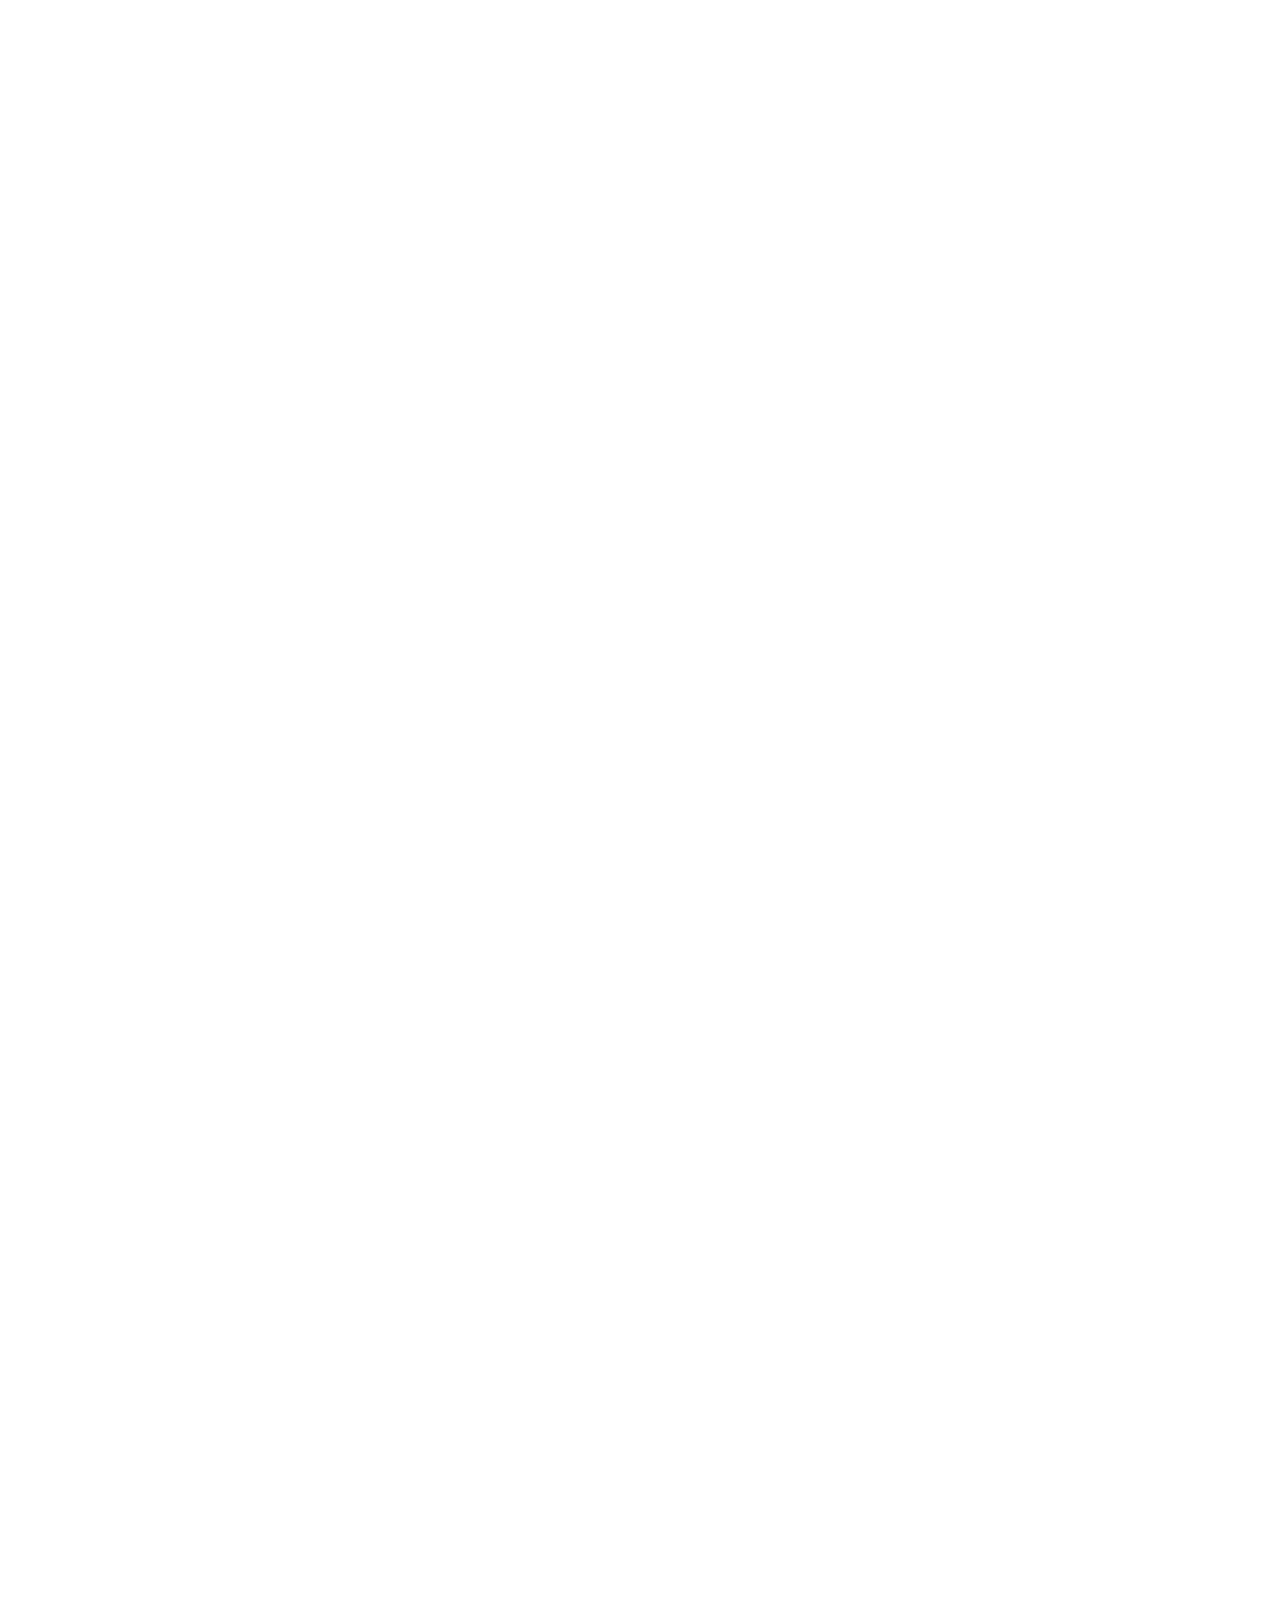
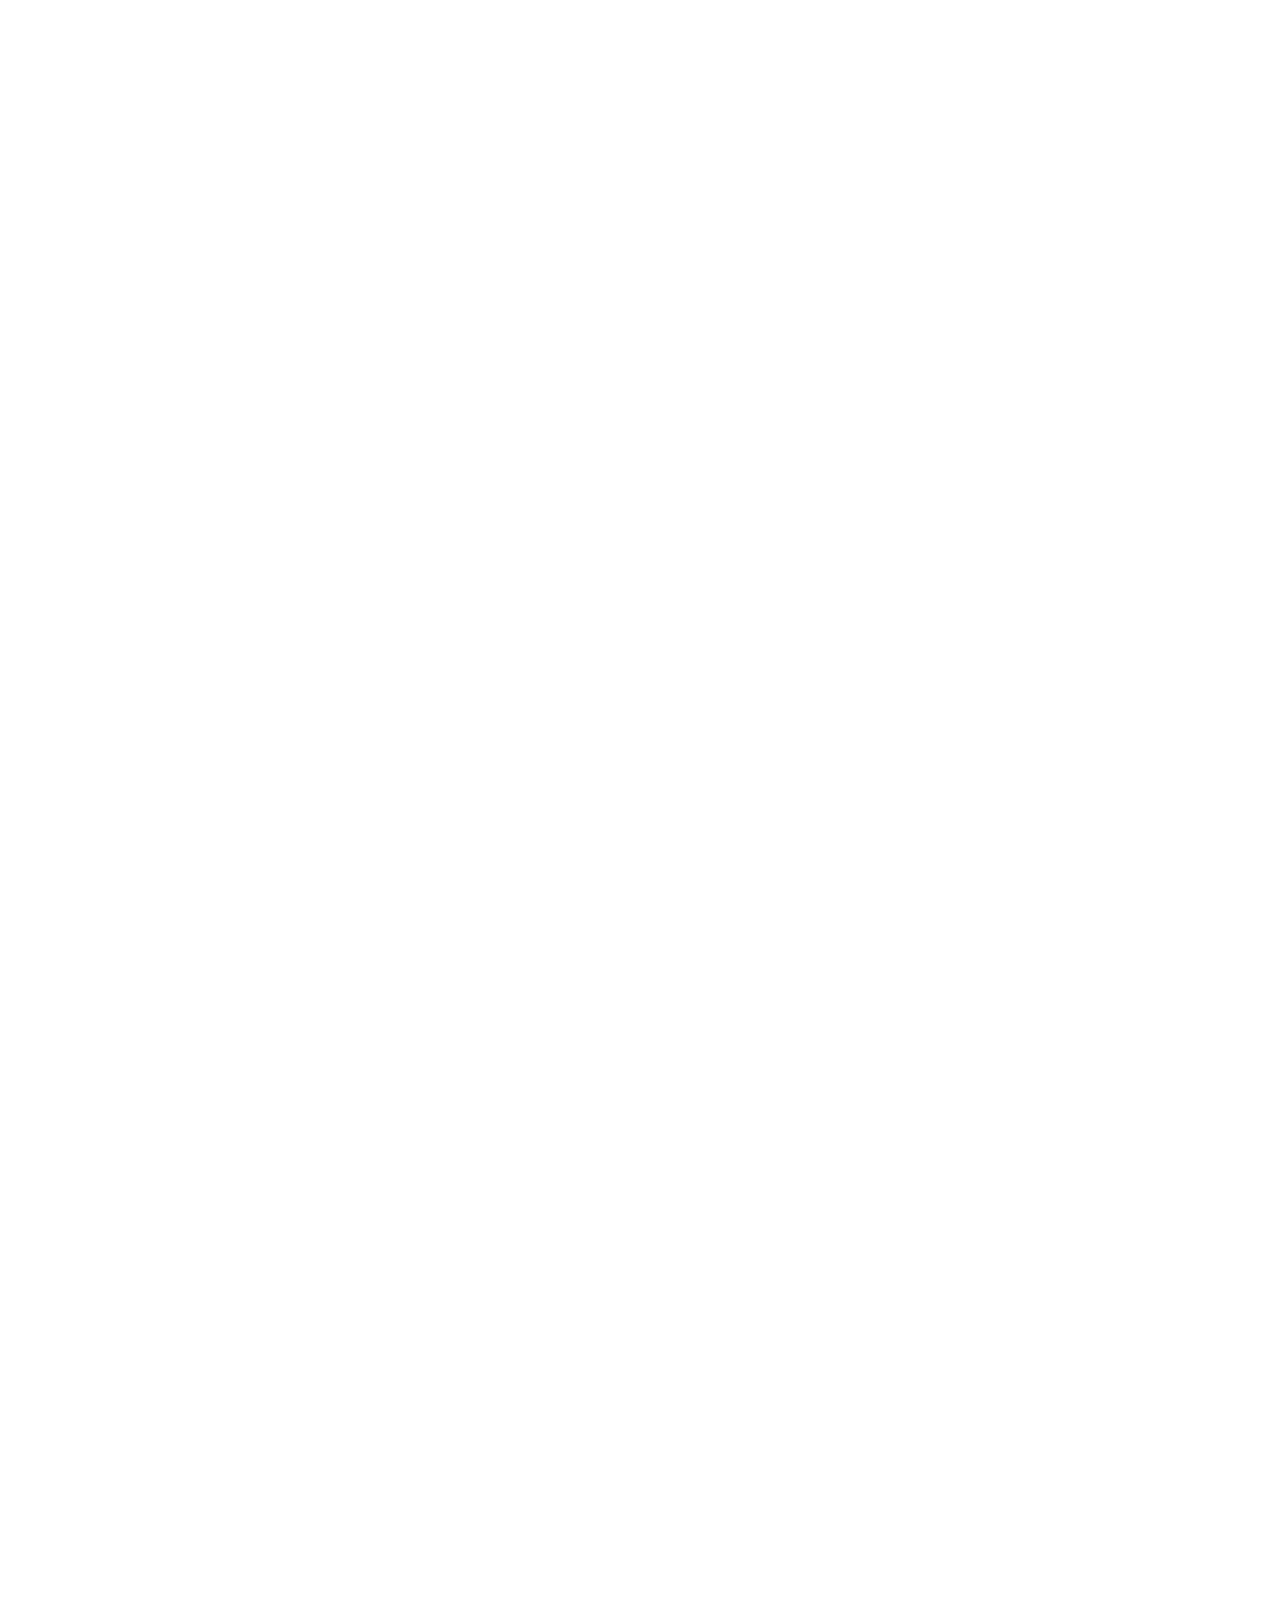
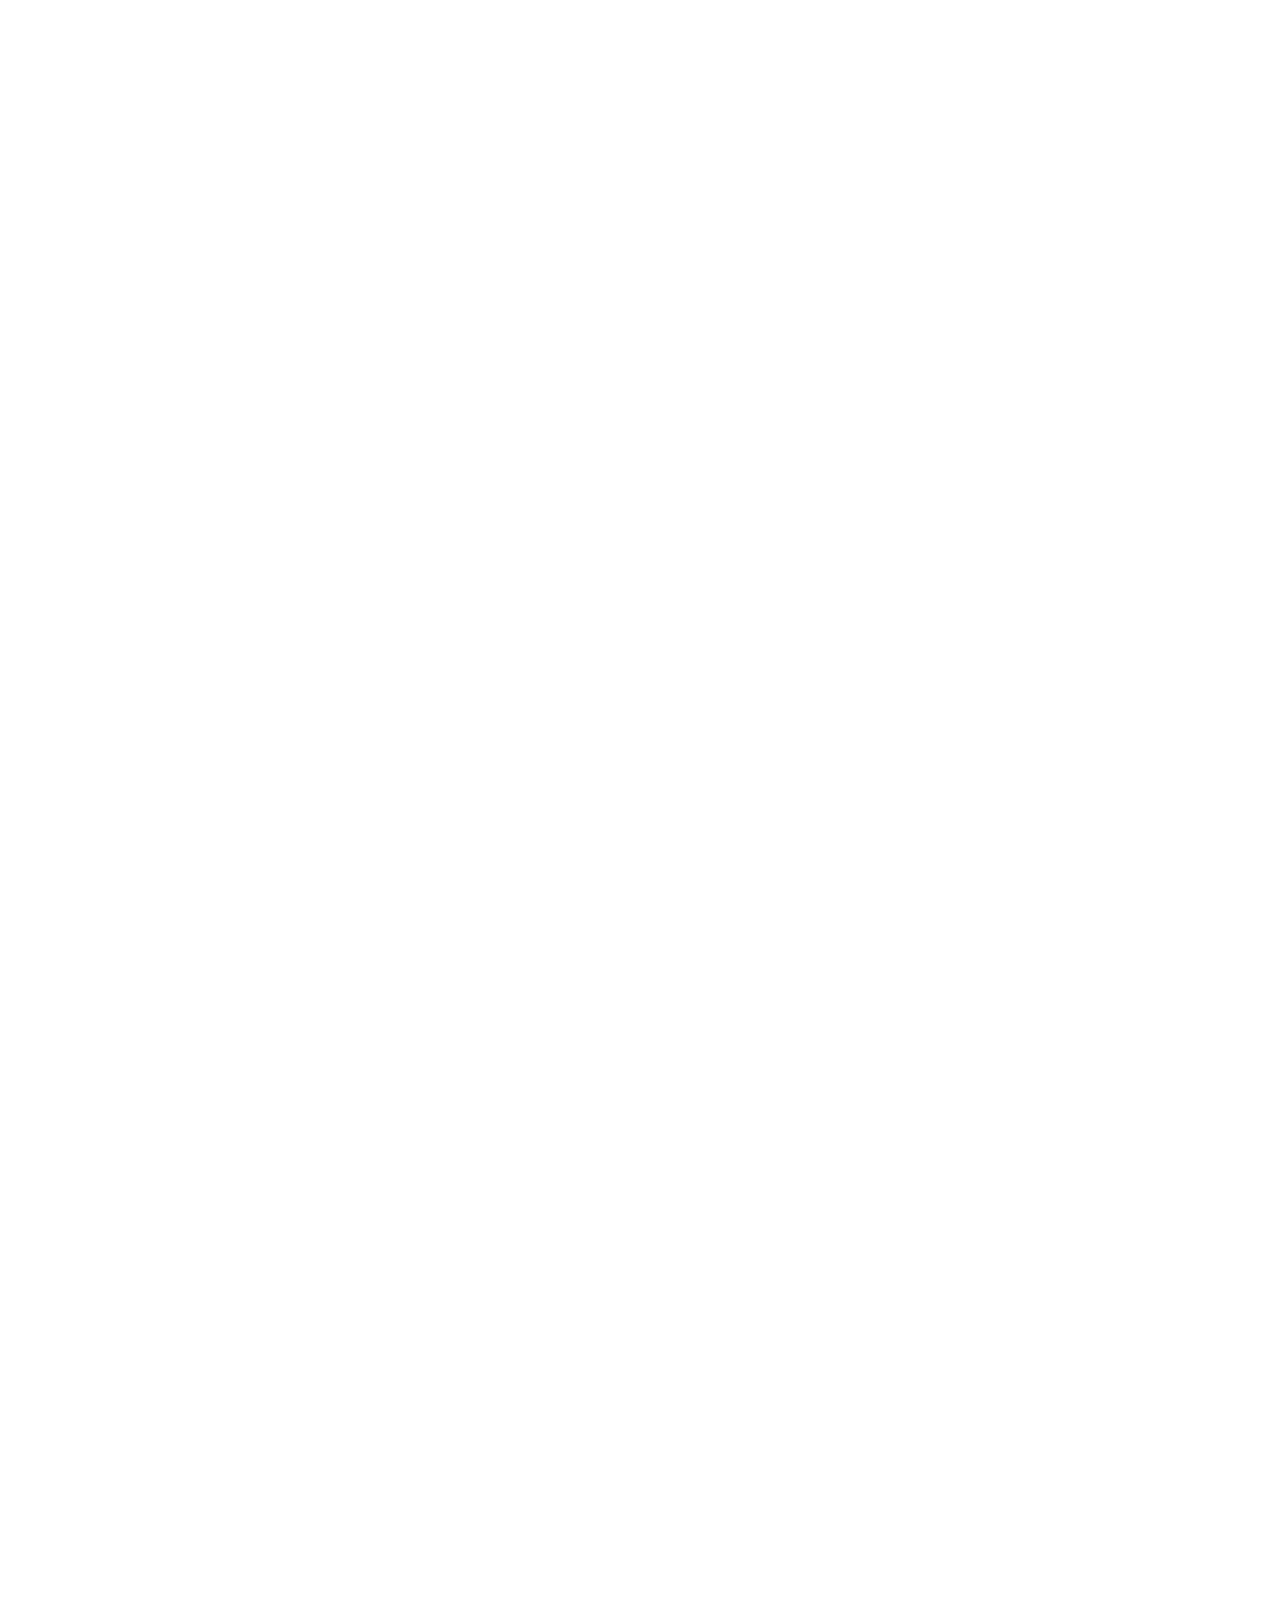
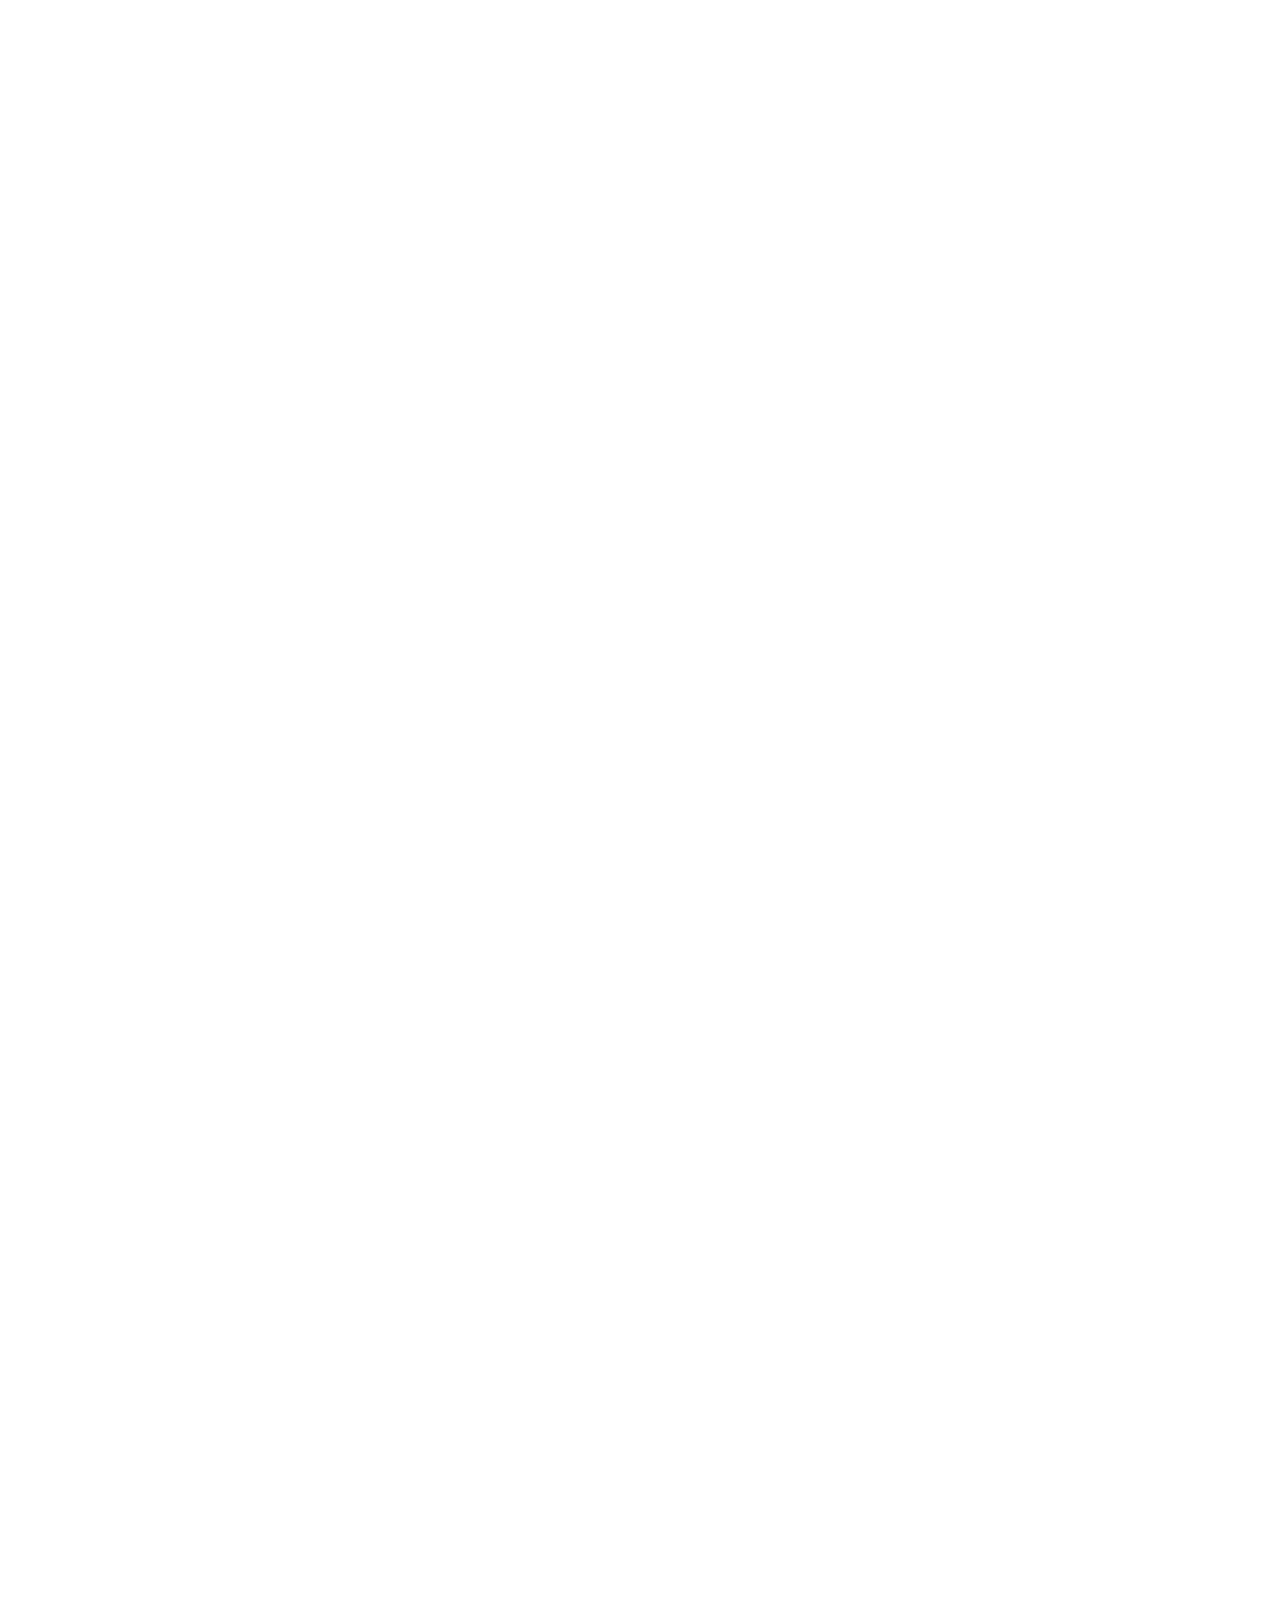
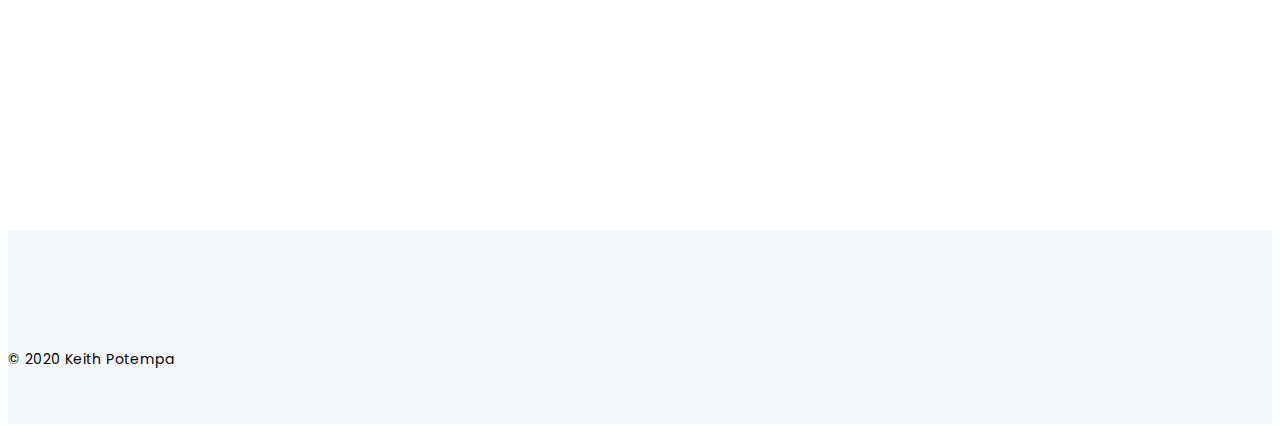
==== index.html @ 9ca2ba08 "posted smaller portrait image" ====
<!DOCTYPE html>
<html lang="en-US">
<head>
	<meta http-equiv="Content-Type" content="text/html; charset=UTF-8">
	<title>Keith Potempa - Software Developer</title>
	<meta name="description" content="Keith Potempa - Software Developer">
	<meta name="viewport" content="width=device-width, initial-scale=1, maximum-scale=1">
	<link rel="shortcut icon" type="image/x-icon" href="images/favicon.png">

	<!-- STYLESHEETS -->
	<link href="https://fonts.googleapis.com/css?family=Poppins:300,400,500,600,700" rel="stylesheet">
	<link rel="stylesheet" href="css/bootstrap.min.css" type="text/css" media="all">
	<link rel="stylesheet" href="	https://cdnjs.cloudflare.com/ajax/libs/semantic-ui/2.1.4/components/shape.css">
	<link rel="stylesheet" href="https://cdn.jsdelivr.net/npm/semantic-ui@2.4.2/dist/semantic.min.css">
	<link rel="stylesheet" href="css/style.css" type="text/css" media="all">
	<link rel="stylesheet" href="css/font-awesome.min.css">

	<!--[if lt IE 9]>
      <script src="https://oss.maxcdn.com/html5shiv/3.7.2/html5shiv.min.js"></script>
      <script src="https://oss.maxcdn.com/respond/1.4.2/respond.min.js"></script>
    <![endif]-->

</head>

<body>
	<!-- preloader -->
    <div id="loader-wrapper">
		<!--
			<div class="loader-img">
				<img src="images/logo-2.png" alt="preloader">
			</div>
		-->
		<div class="loader-section section-left"></div>
        <div class="loader-section section-right"></div>
	</div>
	<!-- preloader -->
 
	<!-- top header -->
	<section class="top-header style-one pad-125 bg-pattern-2">
		<div class="container">
			<div class="row">
				<div class="col-xl-5 col-md-6 offset-xl-1 text-left has-animation" data-delay="0">
					<img 
						src="https://res.cloudinary.com/krp/image/upload/v1586970526/keithpotempa.com/Keith_Headshot_400px_zy1igm.jpg" 
						alt="Keith Potempa" 
						class="avatar-img">
				</div>
				<div class="col-xl-5 col-md-6 text-left">
					<h1 class="has-animation" data-delay="10"> Keith Potempa</h1>
					<p class="has-animation" data-delay="20"> I am a full-stack developer based in Nashville</p>
					<ul class="social-share light list-inline has-animation" data-delay="30">
						<li class="list-inline-item">
							<a href="https://github.com/keithrpotempa" target="_blank" rel="noreferrer noopener">
								<i class="github icon big"></i>
							</a>
						</li>
						<li class="list-inline-item">
							<a href="https://www.linkedin.com/in/keithrpotempa/" target="_blank" rel="noreferrer noopener">
								<i class="linkedin icon big"></i>
							</a>
						</li>	
						<li class="list-inline-item">
							<a href="https://twitter.com/keithrpotempa" target="_blank" rel="noreferrer noopener">
								<i class="twitter icon big"></i>
							</a>
						</li>
					</ul>
				</div>
			</div>
		</div>
	</section>
	<!-- top header -->

	<!-- header section -->
	<section class="header-wrapper">
		<div class="container">
			<div class="row">
				<div class="col-lg-2 col-md-12 text-left">
					<!--
						<a href="index.html" class="logo"><img src="images/logo-2.png" alt="logo"></a>
					-->
					<a href="#" class="menu-click"><span></span><span></span><span></span></a>
				</div>
				<div class="col-lg-8 col-md-12">
					<nav id="main-menu" class="text-center">
						<ul>
							<li><a href="#about">About</a></li>
							<li><a href="experience">Experience</a></li>
							<li><a href="#projects">Projects</a></li>
							<li><a href="#tech">Technologies</a></li>
							<li><a href="#contact">Contact</a></li>
						</ul>
					</nav>
				</div>
			</div>
		</div>
	</section>
	<!-- header section -->

	<!-- content section -->

	<div class="ui hidden section divider"></div>

	<!-- about -->
	<div class="ui very padded text container entry-media has-animation" data-delay="0">
		<h2 class="ui icon header center aligned" id="about">
			<i class="user icon"></i>
			<div class="content">
				ABOUT ME
			</div>
		</h2>
		<p>
			Software Developer with 4+ years proven IT experience in Sysadmin and Help Desk roles. Skilled educator, communicator, trainer, and technical writer. Confident working and thinking in both micro and macro scales from an extensive background and education in Creative Writing; with years writing novels and teaching novel structure courses to adults.
		</p>
	</div>

	<div class="ui hidden section divider"></div>

	<!-- experience -->
	<div class="ui very padded text container">
		<h2 class="ui icon header center aligned has-animation" data-delay="0" id="experience">
			<i class="clipboard list icon"></i>
			<div class="content">
				TECHNICAL EXPERIENCE
			</div>
		</h2>

		<div class="ui ignored hidden divider"></div>

		<div class="ui cards stackable">

			<div class="has-animation" data-delay="0">
				<div class="ui raised fluid card">
					<div class="content">
						<div class="header">Apprentice Developer</div>
							<div class="content">
								<img class="ui avatar image" src="https://res.cloudinary.com/krp/image/upload/v1586442547/keithpotempa.com/Nashville_Software_School_2.5c01a0cfba061_mhos4e.jpg"> Nashville Software School
							</div>
							<div class="meta">
								<span class="category">
									Jan 2020 - July 2020
								</span>
							</div>
							<div class="description">
								<p>
									Full-time six month intensive program learning front-to-back-end web development. Individual and team projects all completed using GitHub and Scrum workflow.
								</p>
							</div>
					</div>
				</div>
			</div>

			<div class="ui ignored hidden divider"></div>

			<div class="has-animation" data-delay="0">
				<div class="ui raised fluid card">
					<div class="content">
						<div class="header">Dedicated Support</div>
							<div class="content">
								<img class="ui avatar image" src="https://res.cloudinary.com/krp/image/upload/v1586442750/keithpotempa.com/0_uib2an.png"> TekLinks
							</div>
							<div class="meta">
								<span class="category">
									Apr 2016 - Nov 2016
								</span>
							</div>
							<div class="description">
								<p>
									TekLinks is a managed IT solution provider. In my role as Dedicated Support, I was an employee leased out to a client company: a healthcare call-center startup. There, I solved problems in the combined role of Help Desk through Sysadmin I.
								</p>
							</div>
					</div>
				</div>
			</div>

			<div class="ui ignored hidden divider"></div>

			<div class="has-animation" data-delay="0">
				<div class="ui raised fluid card">
					<div class="content">
						<div class="header">
							Technical Support Specialist
						</div>
							<div class="content">
								Rubicon, Inc.
							</div>
							<div class="meta">
								<span class="category">
									Apr 2010 - Sep 2012
								</span>
							</div>
							<div class="description">
								<p>
									Rubicon is a home healthcare company building their own in-house web-based EMR suited for home health. Their desktop and server environments were mostly Linux-based. I served as a help desk role for their 200+ users and performed Sysadmin duties.
								</p>
							</div>
					</div>
				</div>
			</div>

		</div>
	</div>

	<div class="ui hidden section divider"></div>

	<!-- projects -->
	<div class="ui very padded text container has-animation" data-delay="0">
		<h2 class="ui icon header center aligned" id="projects">
			<i class="code branch icon"></i>
			<div class="content">
				PROJECTS
			</div>
		</h2>

		<div class="ui cards stackable">
			<div class="ui raised fluid card">
				<div class="content">
					<div class="header">
						Fate Character Codex
					</div>
						<div class="content">
						<a href="https://github.com/keithrpotempa/fate-character-codex" target="_blank" rel="noreferrer noopener">
							<i class="github icon big"></i>						
						</a>
							Front End Capstone
						</div>
						<div class="meta">
							<span class="category">
								React, JSX, JavaScript, NPM
							</span>
						</div>
						<div class="description">
							<p>
								For my front-end capstone project at NSS, I created a React app for creacting characters in a favorite tabletop roleplaying game of mine, Fate Core. I was excited to experiment with technologies not covered in class: including Semantic UI React, pagination, and multi-step forms. 
							</p>
						</div>
					</div>
				</div>
			</div>
		</div>

		<div class="ui ignored hidden divider"></div>

		<!-- SHAPE-->
		<div class="ui very padded text container has-animation" data-delay="0">
			<div class="ui cube shape">
				<div class="sides">

					<div class="side active">
						<div class="ui card fluid">
							<div class="image">
								<img class="ui image huge" src="https://res.cloudinary.com/krp/image/upload/v1586464955/keithpotempa.com/FCC/1_r9oi35.jpg">
							</div>
							<div class="content">
								<div class="header">
									Character List View
								</div>
								<div class="description">
									Characters created with the app are listed in a summarized form, with the ability to filter by character type and subtype. 
								</div>
							</div>
						</div>
					</div>

					<div class="side">
						<div class="ui card fluid">
							<div class="image">
								<img class="ui image huge" src="https://res.cloudinary.com/krp/image/upload/v1586464956/keithpotempa.com/FCC/2_usdhb9.jpg">
							</div>
							<div class="content">
								<div class="header">
									Character Sheet View
								</div>
								<div class="description">
									The Sheet view shows all the details of a character, and allows tracking of stress and consequences during a play session.  
								</div>
							</div>
						</div>
					</div>

					<div class="side">
						<div class="ui card fluid">
							<div class="image">
								<img class="ui image huge" src="https://res.cloudinary.com/krp/image/upload/v1586464956/keithpotempa.com/FCC/3_ifuk9b.jpg">
							</div>
							<div class="content">
								<div class="header">
									Character Creation
								</div>
								<div class="description">
									The charcter creation process begins with choosing the character type and subtype. These decisions change the amount of form fields in the coming steps according to the rules of that character's subtype, and provide customized tooltips at each step.   
								</div>
							</div>
						</div>
					</div>

					<div class="side">
						<div class="ui card fluid">
							<div class="image">
								<img class="ui image huge" src="https://res.cloudinary.com/krp/image/upload/v1586464956/keithpotempa.com/FCC/4_mya8gk.jpg">
							</div>
							<div class="content">
								<div class="header">
									Skill Selection
								</div>
								<div class="description">
									The skill selection screen utilizes multiselectors. The view also shows the customized tooltips provided for the chosen character type (PC).   
								</div>
							</div>
						</div>
					</div>

					<div class="side">
						<div class="ui card fluid">
							<div class="image">
								<img class="ui image huge" src="https://res.cloudinary.com/krp/image/upload/v1586464956/keithpotempa.com/FCC/5_xhykxl.jpg">
							</div>
							<div class="content">
								<div class="header">
									Character Creation Review
								</div>
								<div class="description">
									The user is given the chance to review their character before saving them. This view reuses the Charcter Sheet component, but all the data is still in state, and has not been saved to the database.
								</div>
							</div>
						</div>
					</div>

					<div class="side">
						<div class="ui card fluid">
							<div class="image">
								<img class="ui image huge" src="https://res.cloudinary.com/krp/image/upload/v1586464956/keithpotempa.com/FCC/6_kjrfgx.jpg">
							</div>
							<div class="content">
								<div class="header">
									Game Mechanics
								</div>
								<div class="description">
									The app also displays several read-only pieces of rule-based information in a filterable format: like Character Types (shown here), Skills, and Stunts. 
								</div>
							</div>
						</div>
					</div>

				</div>
			</div>

			<!-- SHAPE BUTTONS-->
			<div class="ui ignored hidden divider"></div>
			<div class="ui ignored icon direction buttons stackable menu">
				<div class="ui button left" data-animation="flip" title="Flip Left" data-direction="left"><i class="left long arrow icon"></i></div>
				<div class="ui icon button right" data-animation="flip" title="Flip Right" data-direction="right"><i class="right long arrow icon"></i></div>
			</div>

		</div>
	</div>

	<div class="ui hidden section divider"></div>

	<!-- tech -->
	<div class="ui raised very padded text container has-animation" data-delay="0">
		<h2 class="ui icon header center aligned" id="tech">
			<i class="code icon"></i>
			<div class="content">
				TECHNOLOGIES
			</div>
		</h2>
		<i class="react icon huge"></i>
		<i class="js square icon huge"></i>
		<i class="python icon huge"></i>
		<!-- TODO: NEEDS DJANGO ICON -->
		<i class="npm icon huge"></i>
		<i class="html5 icon huge"></i>
		<i class="css3 alternate icon huge"></i>
		<i class="aws icon huge"></i>
		<i class="git icon huge"></i>
		<i class="github icon huge"></i>
		<i class="bitbucket icon huge"></i>
		<i class="trello icon huge"></i>
		<i class="windows icon huge"></i>
		<i class="linux icon huge"></i>
		<i class="apple icon huge"></i>
	</div>

	<div class="ui hidden section divider"></div>

	<!-- CONTACT -->
	<div class="ui raised very padded text container has-animation" data-delay="0">
		<h2 class="ui icon header center aligned" id="contact">
			<i class="paper plane outline icon"></i>
			<div class="content">
				CONTACT
			</div>
		</h2>

<div class="ui stackable four column grid centered">
  <div class="column">
		<a href="mailto:keithpotempa at gmail dot com?Subject=Greetings" target="_blank" rel="noreferrer noopener">
			<i class="envelope icon huge"></i>
		</a>
	</div>
  <div class="column">
		<a href="https://github.com/keithrpotempa" target="_blank" rel="noreferrer noopener">
			<i class="github icon huge"></i>
		</a>
	</div>
  <div class="column">
		<a href="https://www.linkedin.com/in/keithrpotempa/" target="_blank" rel="noreferrer noopener">
			<i class="linkedin icon huge"></i>
		</a>
	</div>
  <div class="column">
		<a href="https://twitter.com/keithrpotempa" target="_blank" rel="noreferrer noopener">
			<i class="twitter icon huge"></i>
		</a>
	</div>
</div>

<!--
		<ul class="social-share list-inline">
			<li class="list-inline-item">
				<a href="mailto:keithpotempa at gmail dot com?Subject=Greetings" target="_blank" rel="noreferrer noopener">
					<i class="envelope icon huge"></i>
				</a>
			</li>
			<li class="list-inline-item">
				<a href="https://github.com/keithrpotempa" target="_blank" rel="noreferrer noopener">
					<i class="github icon huge"></i>
				</a>
			</li>
			<li class="list-inline-item">
				<a href="https://www.linkedin.com/in/keithrpotempa/" target="_blank" rel="noreferrer noopener">
					<i class="linkedin icon huge"></i>
				</a>
			</li>
			<li class="list-inline-item">
				<a href="https://twitter.com/keithrpotempa" target="_blank" rel="noreferrer noopener">
					<i class="twitter icon huge"></i>
				</a>
			</li>
		</ul>
-->

	</div>

	<!-- footer wrapper -->
	<section class="footer-wrapper pad-50 bg-lightblue style-2">
		<div class="container">
			<div class="row pad-top-50">
				<p>© 2020 Keith Potempa</p>
			</div>
		</div>
	</section>
	<!-- footer-wrapper -->

	<!-- SCRIPTS -->
	<!-- Images loaded was removed from masonry package -->
	<!-- https://stackoverflow.com/a/32283807 -->
	<script src="js/jquery-1.12.3.min.js"></script>
	<script src="js/semantic.min.js"></script>
	<script src="js/imagesloaded.pkgd.js"></script>	
	<script src="js/popper.min.js"></script>
	<script src="js/plugin.js"></script>
	<script src="js/shape.js"></script>
	<script src="js/main.js"></script>

</body>

</html>
---- css/style.css ----
/*-----------------------------------------------------------
 Shape
-------------------------------------------------------------*/
.ui.cube.shape .side {
    height: 800px;
}


/*-----------------------------------------------------------
 General Styles 
-------------------------------------------------------------*/
body {color: #111;font-family: 'Poppins', sans-serif;font-size: 14px;font-weight: 400;overflow-x: hidden;height: 100%}
dl,dt,dd,ol,ul,li {margin: 0;padding: 0;}
a {color: #333;text-decoration: none;position: relative;transition: all 0.3s;}
img {max-width: 100%;}
.pad-50 {padding-top: 50px; padding-bottom: 50px; }
.pad-125 {padding-top: 125px; padding-bottom: 125px; }
.pad-top-50 {padding-top: 50px; }
section {position: relative; }
.bg-lightblue {background-color: #f4f8fb; }
.bg-pattern-2 {background-image: url(../images/bg-pattern-2.jpg); background-repeat: repeat; background-size: cover; }
.has-animation {opacity: 0;-webkit-transition:  transform 1s cubic-bezier(0.165, 0.84, 0.44, 1) 0.15s, opacity 1s cubic-bezier(0.165, 0.84, 0.44, 1) 0.15s;transition: transform 1s cubic-bezier(0.165, 0.84, 0.44, 1) 0.15s, opacity 1s cubic-bezier(0.165, 0.84, 0.44, 1) 0.15s; -webkit-transition:translateY(80px);transform: translateY(80px);}
.has-animation.animate-in {opacity: 1;-webkit-transition:translateY(0px);transform: translateY(0px);}

h1 {font-size: 40px;}
h2 {font-size: 32px;}
p {color: #111;font-size: 16px;font-weight: 400;line-height: 32px;margin-bottom: 0;}
li {font-size: 13px;font-weight: 400;line-height: 30px;}


/*-----------------------------------------------------------
 Page Loader 
-------------------------------------------------------------*/
#loader-wrapper {position: fixed;top: 0;left: 0;width: 100%;height: 100%;z-index: 1000;overflow: hidden;}
#loader-wrapper .loader-section {position: fixed;top: 0;width: 50%;height: 100%;overflow: hidden;background: #fff;color: rgba(0, 0, 0, 0.9);z-index: 1000;-webkit-transform: translateX(0);-ms-transform: translateX(0);transform: translateX(0);}
#loader-wrapper .loader-section.section-left {left: 0;}
#loader-wrapper .loader-section.section-right {right: 0;}
.loaded #loader-wrapper .loader-section.section-left {-webkit-transform: translateX(-100%);-ms-transform: translateX(-100%);transform: translateX(-100%);-webkit-transition: all 0.7s 0.7s cubic-bezier(0.645, 0.045, 0.355, 1.000);transition: all 0.7s 0.7s cubic-bezier(0.645, 0.045, 0.355, 1.000);}
.loaded #loader-wrapper .loader-section.section-right {-webkit-transform: translateX(100%);-ms-transform: translateX(100%);transform: translateX(100%);-webkit-transition: all 0.7s 0.7s cubic-bezier(0.645, 0.045, 0.355, 1.000);transition: all 0.7s 0.7s cubic-bezier(0.645, 0.045, 0.355, 1.000);}.loaded #loader-wrapper .loader-img {-webkit-transform: translateY(-100%);-ms-transform: translateY(-100%);transform: translateY(-100%);-webkit-transition: all 0.2s 0.3s ease;transition: all 0.2s 0.3s ease;   }
.loaded #loader-wrapper {visibility: hidden;-webkit-transform: translateY(-100%);-ms-transform: translateY(-100%);transform: translateY(-100%);-webkit-transition: all 0.3s 1.5s ease-out;transition: all 0.3s 1.5s ease-out;}

/*-----------------------------------------------------------
 Top Header
-------------------------------------------------------------*/
.top-header h1 {font-size: 70px; line-height: 80px; color: #000; font-weight: bold; margin-bottom: 20px; margin-top: 25px; }
.top-header p { font-size: 32px; color: #000; font-weight: 300; line-height: 48px; margin-bottom: 10px;   }
.top-header.style-one {margin:30px; margin-bottom: 0; }
.top-header.style-two .avatar-img,.top-header.style-one .avatar-img {border:10px #fff solid; border-radius: 100%; width: 400px; }


/*-----------------------------------------------------------
 Header Wrapper
-------------------------------------------------------------*/
.header-wrapper {padding: 13px 0;  }
.header-wrapper:before{ content: "";width: 100%;height: 2px;top: 0px;left: 0;position: absolute;z-index: -2;background: linear-gradient(to right,#FFF 0,#eeeeee 35%,#eeeeee 65%,#FFF 100%);background: -ms-linear-gradient(left,#fff 0,#eeeeee 35%,#eeeeee 65%,#fff 100%);background: -o-linear-gradient(left,#fff 0,#eeeeee 35%,#eeeeee 65%,#fff 100%);background: -webkit-linear-gradient(left,#FFF 0,#eeeeee 35%,#eeeeee 65%,#FFF 100%);background: -moz-linear-gradient(left,#fff 0,#eeeeee 35%,#eeeeee 65%,#fff 100%);background: -webkit-gradient(linear,left top,right top,color-stop(0%,#FFF),color-stop(35%,#eeeeee),color-stop(65%,#eeeeee),color-stop(100%,#FFF));}
.header-wrapper:after{ content: "";width: 100%;height: 2px;bottom: 0px;left: 0;position: absolute;z-index: -2;background: linear-gradient(to right,#FFF 0,#eeeeee 35%,#eeeeee 65%,#FFF 100%);background: -ms-linear-gradient(left,#fff 0,#eeeeee 35%,#eeeeee 65%,#fff 100%);background: -o-linear-gradient(left,#fff 0,#eeeeee 35%,#eeeeee 65%,#fff 100%);background: -webkit-linear-gradient(left,#FFF 0,#eeeeee 35%,#eeeeee 65%,#FFF 100%);background: -moz-linear-gradient(left,#fff 0,#eeeeee 35%,#eeeeee 65%,#fff 100%);background: -webkit-gradient(linear,left top,right top,color-stop(0%,#FFF),color-stop(35%,#eeeeee),color-stop(65%,#eeeeee),color-stop(100%,#FFF));}
#main-menu {padding-top: 7px; }
#main-menu ul li {padding: 0 18px; display: inline-block; position: relative;}
#main-menu ul li a {font-size: 16px; font-weight: 400; text-transform: uppercase;  color: #000; line-height: 42px;letter-spacing: 0.7px; }
#main-menu ul li:after {background-color: #333;border-radius: 100%;  width: 4px; height: 4px;     bottom: 18.8px;    right: -3px; content: ''; position: absolute; content: ''; }
#main-menu ul li:last-child:after {display: none; }


.menu-click {display: none; float: right; position: relative; width: 30px; height: 20px; margin-top: 12px; margin-right: 5px; }


/*-----------------------------------------------------------
 Footer Wrapper
-------------------------------------------------------------*/
.footer-wrapper {}
.footer-wrapper .widget-over {background-color: #FFF; }
.footer-wrapper .widget-over:after {content: ''; height: 75px; width: 100%; background-color: #fff; top:100%; left:0; position: absolute;}
.footer-wrapper .widget-over:before {content: ''; height: 75px; width: 100%; background-color: #fff; bottom:100%; left:0; position: absolute;}
.footer-wrapper .widget-over .subscribe-form {width: 100%; margin-bottom: 10px; }
.footer-wrapper .widget-over .back-top {margin-top: 15px; }
.footer-wrapper .social-share li { font-size: 16px; margin-right: 20px; }
.footer-wrapper .social-share li a i {color: #333; }
.widget-title {  font-size: 14px;line-height: 44px;color: #000;font-weight: 500; margin-bottom: 30px; text-transform: capitalize; }
.widget-title2 {  font-size: 16px; letter-spacing: 1px; margin-top: 7px;  display: inline-block; line-height: 26px;color: #000;font-weight: 500; margin-bottom: 30px; text-transform: uppercase; }
.widget-title3 {font-size: 18px; font-weight: 600; letter-spacing: 1px; margin-bottom: 35px; display: inline-block;}

.footer-wrapper .widget-link-2 li a {margin-right: 20px; font-size: 14px; font-weight: 400; color: #000;}
.widget-link li {width: 100%; float: left; position: relative; display: block;}
.widget-link li a {font-size: 16px; line-height: 45px; color: #000; font-weight: 300; }
.footer-wrapper .widget-text {font-size: 16px; line-height: 34px; color: #000; font-weight: 300; letter-spacing: 0.2px; margin-top: 5px; margin-bottom: 15px; display: inline-block;}
.widget p {font-size: 16px; line-height: 32px; color: #333; font-weight: 300; }
.subscribe-form {border-bottom: 1px solid #ccc; width: 100%; margin-top: 25px; display: table;   }
.subscribe-form input {width: 65%; background: transparent; float: left; line-height: 40px; outline: none; border:0; padding:0; font-size: 12px; color: #555;}
.subscribe-form button {float: right; width: 30%; background-color: transparent;text-align: right; color: #111; font-size: 16px;  outline: none; border:0; line-height: 40px; padding: 0; }
.subscribe-form-two {position: relative;  padding:100px 0;  background-color: #111; }
.subscribe-form-two .headline {font-size: 20px; letter-spacing: 1px;  font-weight: 400; color: #fff;}
.subscribe-form-two form { border-bottom: 1px #ccc solid ; width: 430px; margin: 0 auto; }
.subscribe-form-two input {width: 75%; float: left;  background-color: transparent; border:0; line-height: 45px; height: 45px; display: inline-block;  margin-right: 0; }
.subscribe-form-two button {padding: 0;  text-align: right; width: 25%; line-height: 45px; display: inline-block; background-color: transparent; border:0; color: #fff; text-transform: uppercase; font-weight: bold; font-size: 12px; letter-spacing: 2px;  }
.subscribe-form-two .back-top {margin-top: 70px; }
.copyright-text {font-size: 16px; line-height: 28px; color: #111; font-weight: 300;}
.back-top { font-size: 14px; font-weight: 600; color: #111; margin-top: 45px; display: block; letter-spacing: 1px;  }
.icon-back {border: 1px solid #ccc; }
.icon-back img {width: 45px; }
.social-icons-two {margin-bottom: 35px; }
.social-icons-two li:not(:last-child) {margin-right: 30px;}
.social-icons-two li a {display: inline-block;}
.social-icons-two li a i {background-image: url(../images/icon-2.png); background-repeat: no-repeat; background-size: inherit; width: 26px; height: 26px; display: inline-block;}
.social-icons-two li a i.icon-google-plus {background-position: 0 0; }
.social-icons-two li a i.icon-facebook {background-position: -60px 0;}
.social-icons-two li a i.icon-twitter {background-position: -120px 0;}
.social-icons-two li a i.icon-linedin {background-position: -180px 0;}
.social-icons-two li a i.icon-instagram {background-position: -250px 0;}
.footer-wrapper.style-2 .widget-link li a {font-size: 14px;line-height: 44px;color: #000;font-weight: 400;/* text-transform: uppercase; */letter-spacing: 0.4px;}
.footer-wrapper.style-2 button i {color: #555; font-size: 12px; }
.footer-wrapper p {font-size: 14px;line-height: 30px;color: #000;font-weight: 400;/* text-transform: uppercase; */letter-spacing: 0.4px; margin-right: 0; }
.footer-wrapper.bgc-top:after {content: '';position: absolute;background-color: #f4f8fb;bottom: 100%;left: 0;width: 100%;height: 150%;z-index: -1;}
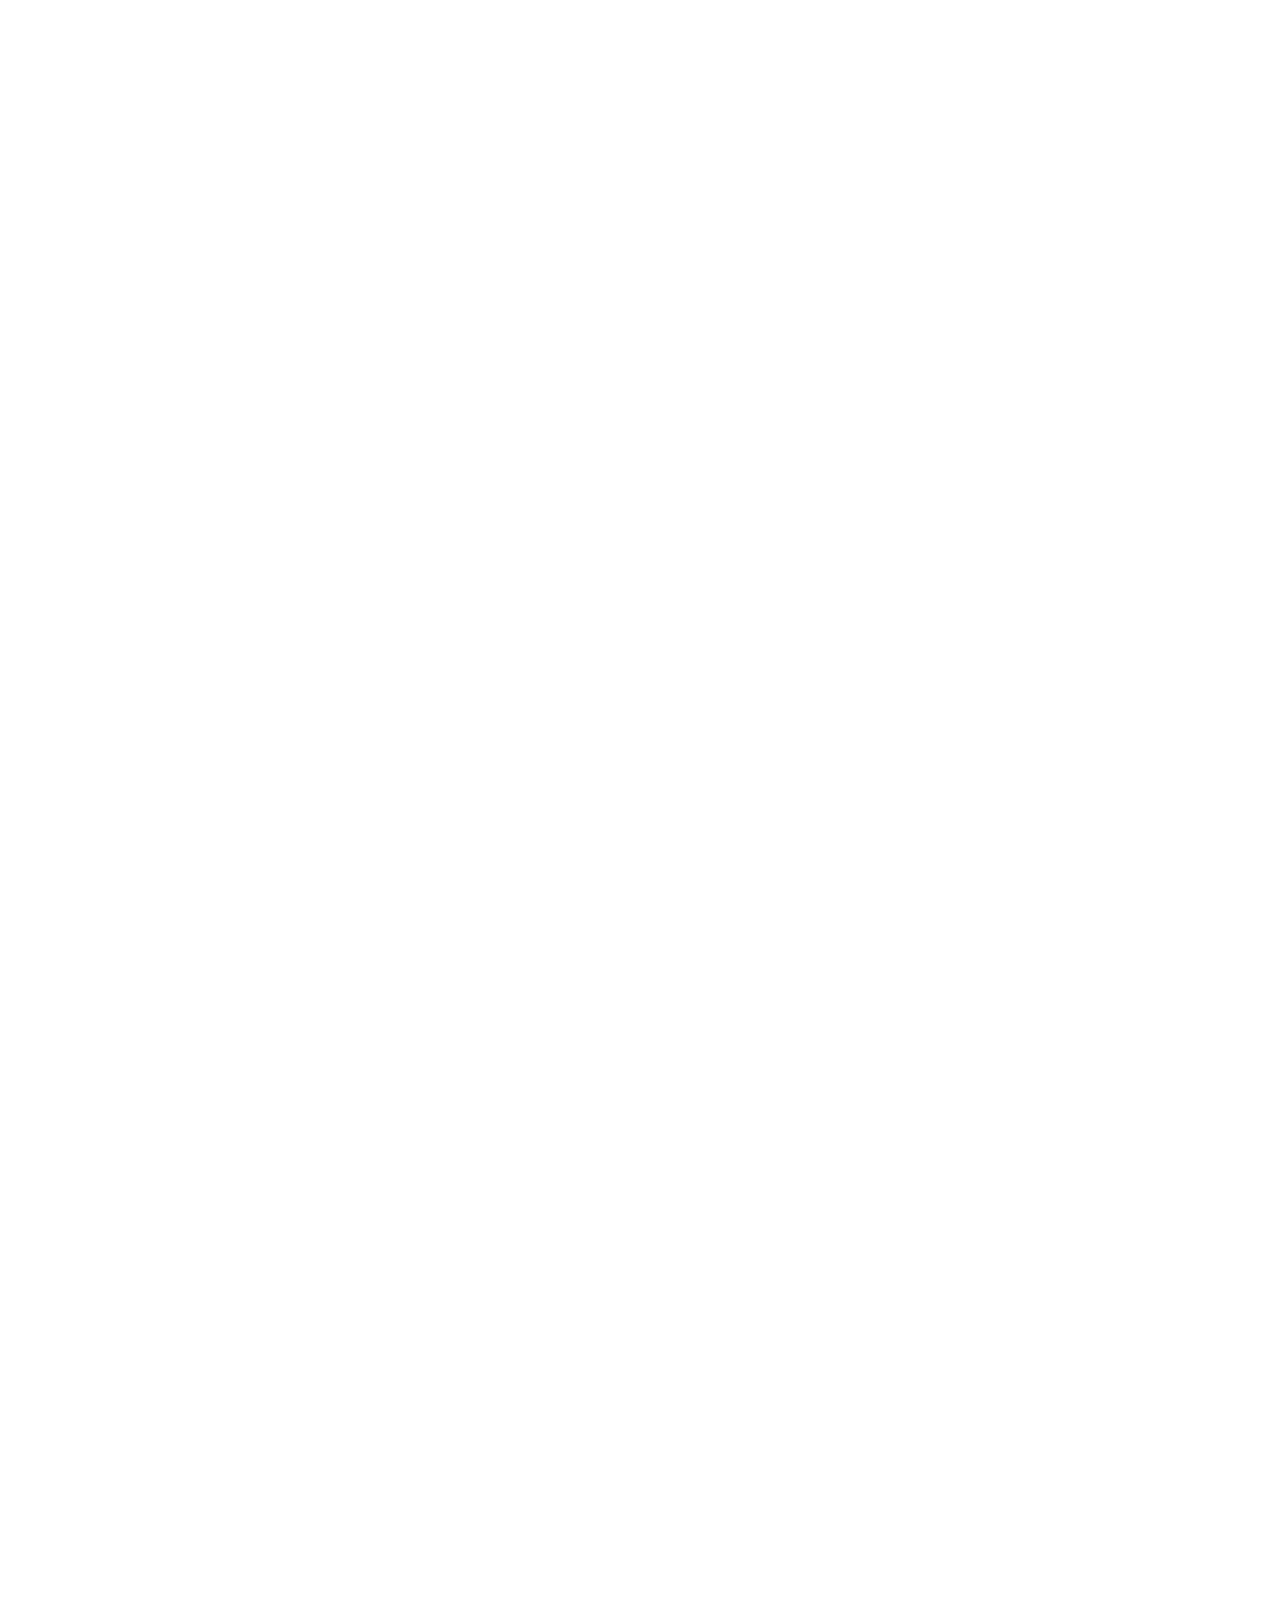
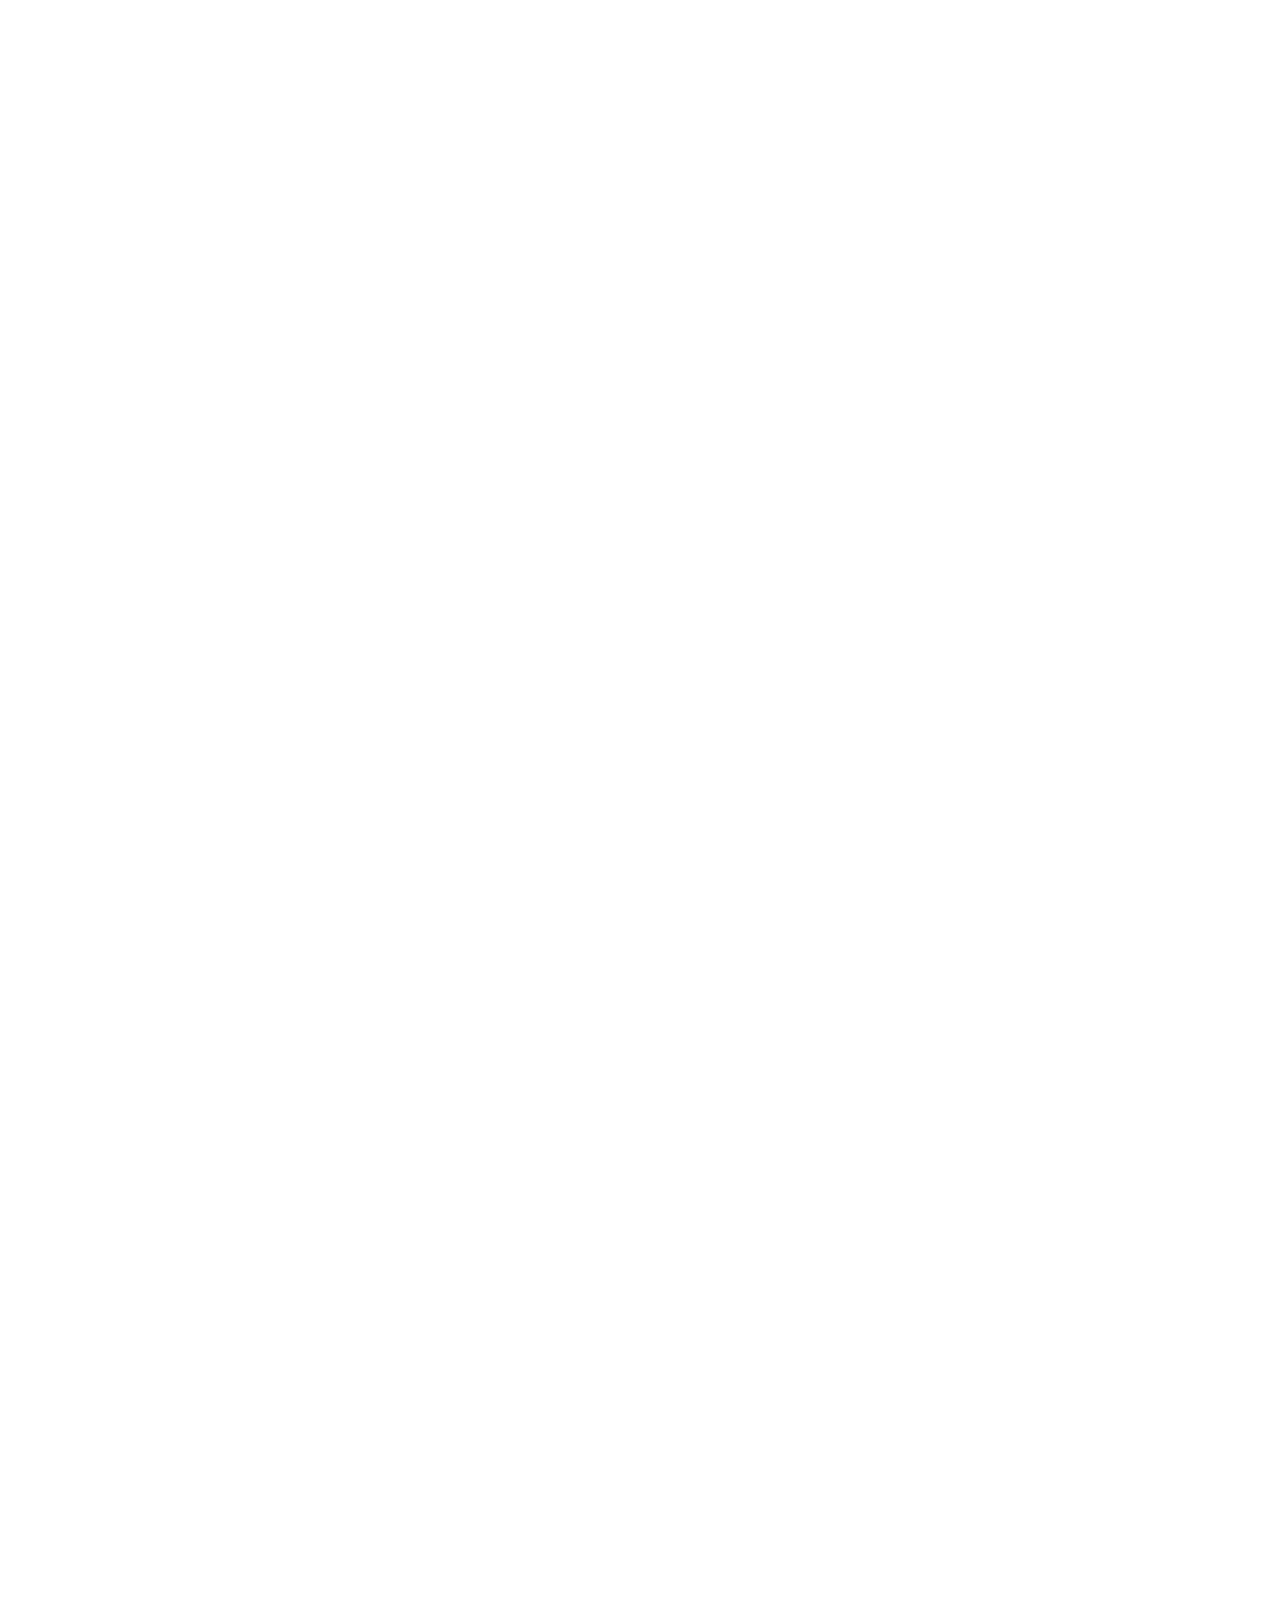
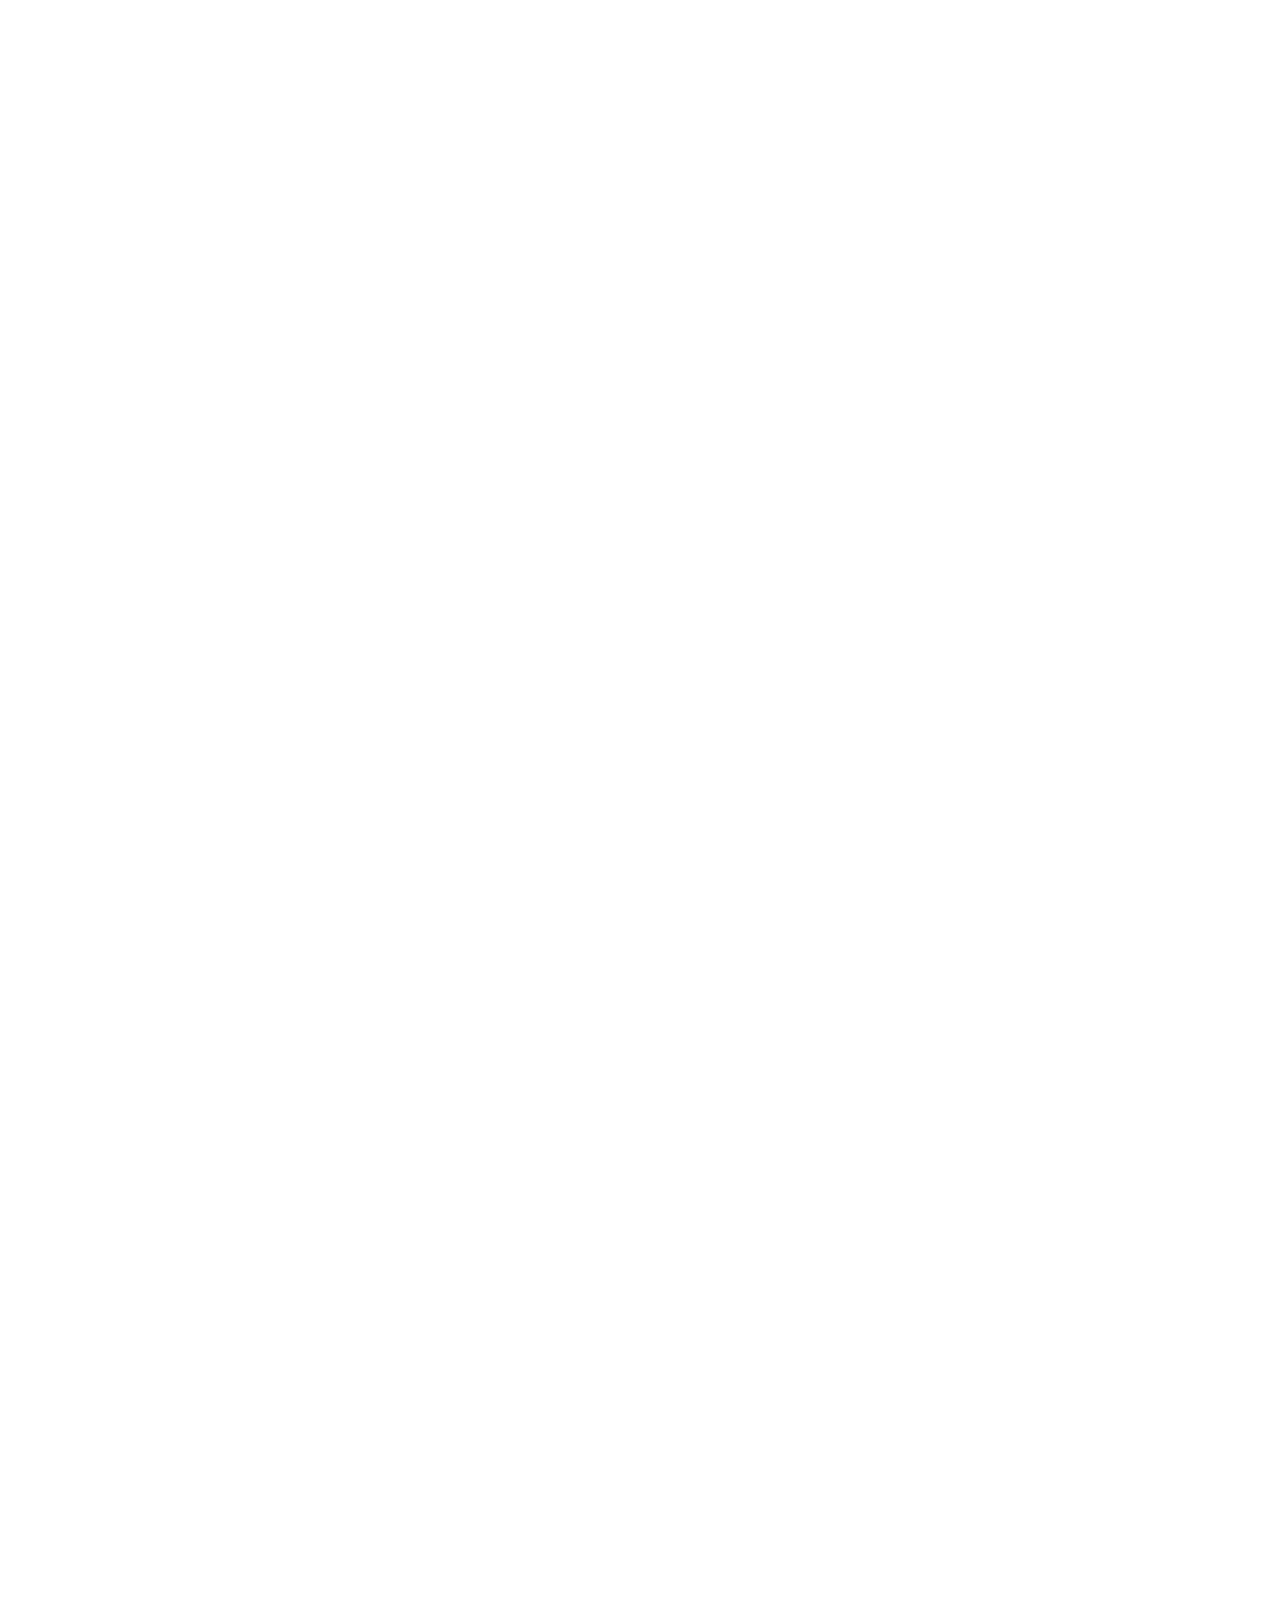
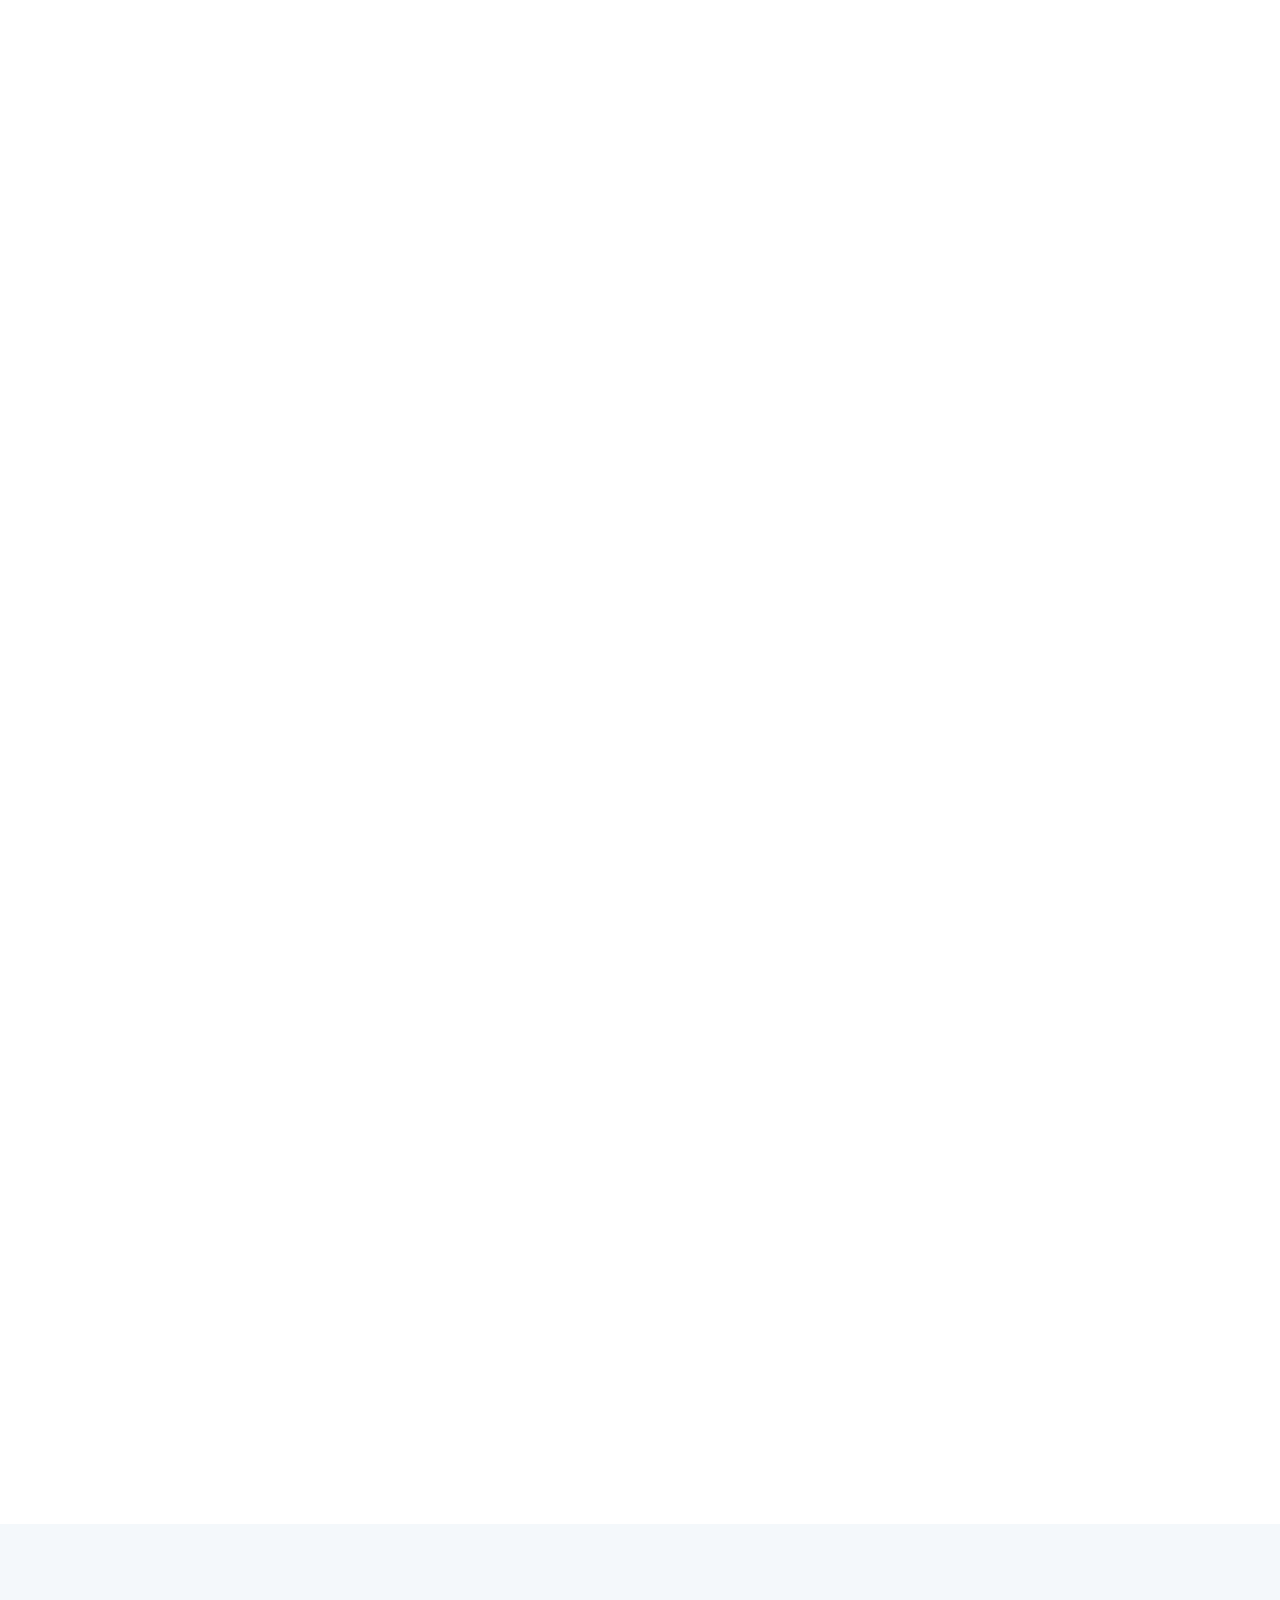
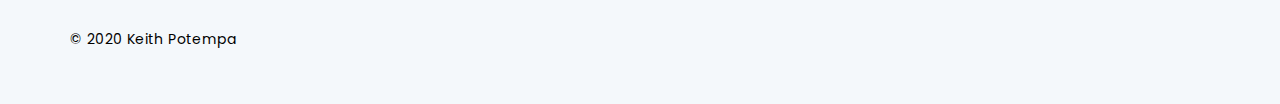
==== commit 2552bcd8: "posted compressed images, removed dead css from bootstrap.css" ====
--- a/index.html
+++ b/index.html
@@ -41,7 +41,7 @@
 			<div class="row">
 				<div class="col-xl-5 col-md-6 offset-xl-1 text-left has-animation" data-delay="0">
 					<img 
-						src="https://res.cloudinary.com/krp/image/upload/v1586970526/keithpotempa.com/Keith_Headshot_400px_zy1igm.jpg" 
+						src="https://res.cloudinary.com/krp/image/upload/v1586973800/keithpotempa.com/Keith_Headshot_Optimized_keotlt.jpg" 
 						alt="Keith Potempa" 
 						class="avatar-img">
 				</div>
@@ -249,7 +249,7 @@
 					<div class="side active">
 						<div class="ui card fluid">
 							<div class="image">
-								<img class="ui image huge" src="https://res.cloudinary.com/krp/image/upload/v1586464955/keithpotempa.com/FCC/1_r9oi35.jpg">
+								<img class="ui image huge" src="https://res.cloudinary.com/krp/image/upload/v1586974193/keithpotempa.com/FCC/1_compressed_f37kk3.jpg">
 							</div>
 							<div class="content">
 								<div class="header">
@@ -265,7 +265,7 @@
 					<div class="side">
 						<div class="ui card fluid">
 							<div class="image">
-								<img class="ui image huge" src="https://res.cloudinary.com/krp/image/upload/v1586464956/keithpotempa.com/FCC/2_usdhb9.jpg">
+								<img class="ui image huge" src="https://res.cloudinary.com/krp/image/upload/v1586974193/keithpotempa.com/FCC/2_compressed_t5aiph.jpg">
 							</div>
 							<div class="content">
 								<div class="header">
@@ -281,7 +281,7 @@
 					<div class="side">
 						<div class="ui card fluid">
 							<div class="image">
-								<img class="ui image huge" src="https://res.cloudinary.com/krp/image/upload/v1586464956/keithpotempa.com/FCC/3_ifuk9b.jpg">
+								<img class="ui image huge" src="https://res.cloudinary.com/krp/image/upload/v1586974193/keithpotempa.com/FCC/3_compressed_zxs10x.jpg">
 							</div>
 							<div class="content">
 								<div class="header">
@@ -297,7 +297,7 @@
 					<div class="side">
 						<div class="ui card fluid">
 							<div class="image">
-								<img class="ui image huge" src="https://res.cloudinary.com/krp/image/upload/v1586464956/keithpotempa.com/FCC/4_mya8gk.jpg">
+								<img class="ui image huge" src="https://res.cloudinary.com/krp/image/upload/v1586974193/keithpotempa.com/FCC/4_compressed_pvcgac.jpg">
 							</div>
 							<div class="content">
 								<div class="header">
@@ -313,7 +313,7 @@
 					<div class="side">
 						<div class="ui card fluid">
 							<div class="image">
-								<img class="ui image huge" src="https://res.cloudinary.com/krp/image/upload/v1586464956/keithpotempa.com/FCC/5_xhykxl.jpg">
+								<img class="ui image huge" src="https://res.cloudinary.com/krp/image/upload/v1586974193/keithpotempa.com/FCC/5_compressed_v4zdvp.jpg">
 							</div>
 							<div class="content">
 								<div class="header">
@@ -329,7 +329,7 @@
 					<div class="side">
 						<div class="ui card fluid">
 							<div class="image">
-								<img class="ui image huge" src="https://res.cloudinary.com/krp/image/upload/v1586464956/keithpotempa.com/FCC/6_kjrfgx.jpg">
+								<img class="ui image huge" src="https://res.cloudinary.com/krp/image/upload/v1586974193/keithpotempa.com/FCC/6_compressed_akh3uz.jpg">
 							</div>
 							<div class="content">
 								<div class="header">
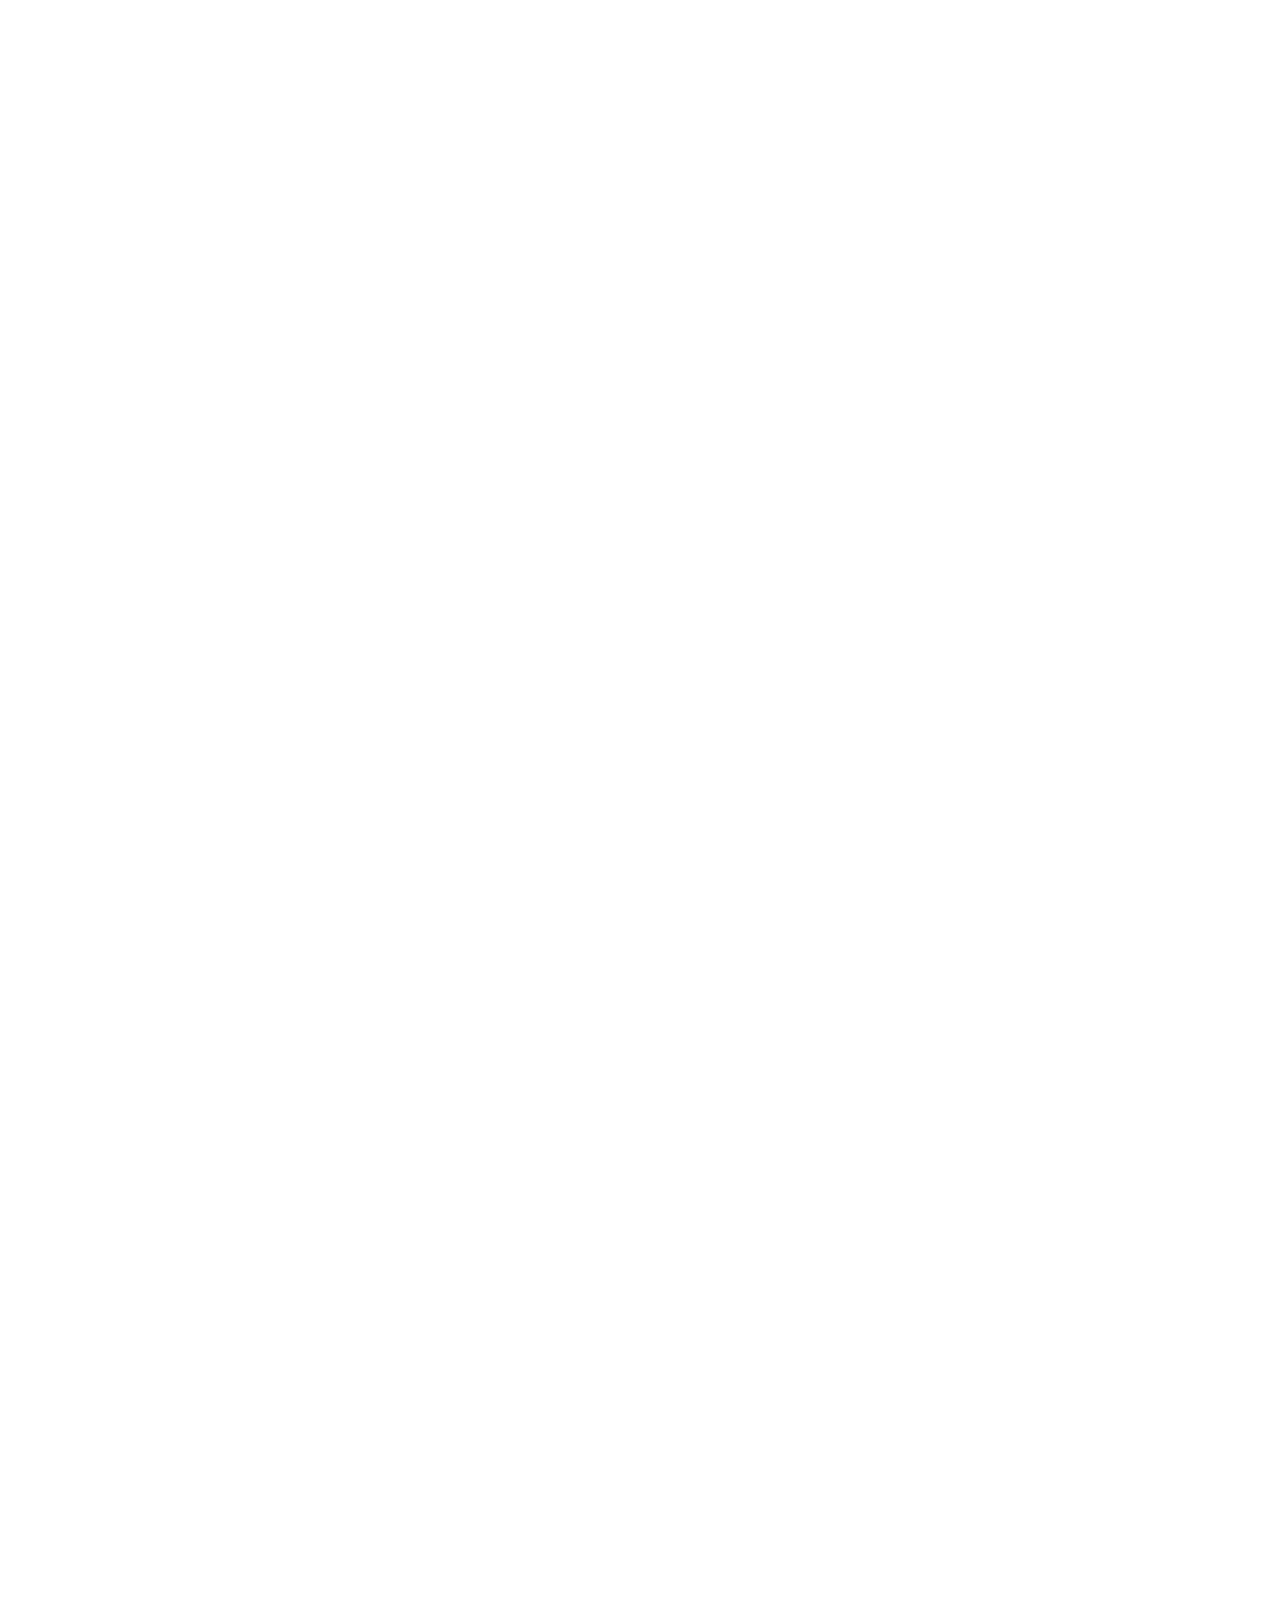
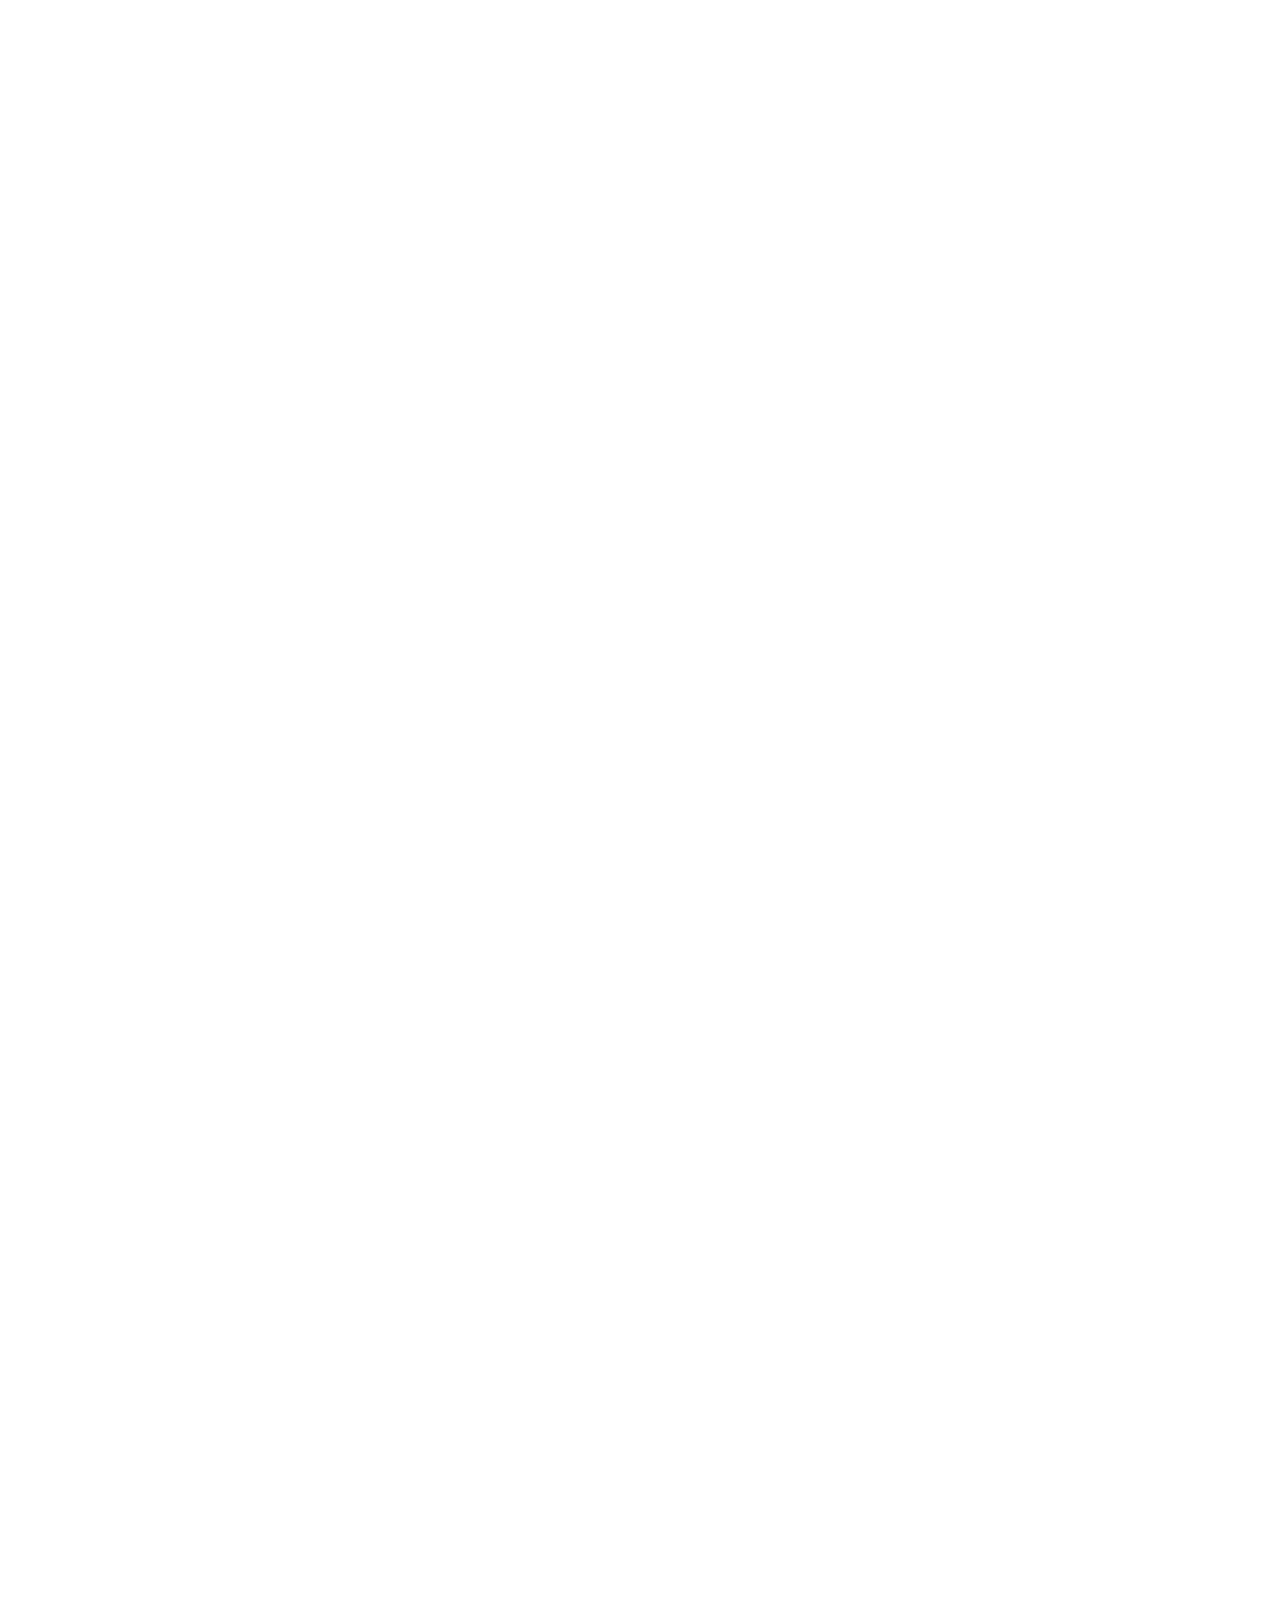
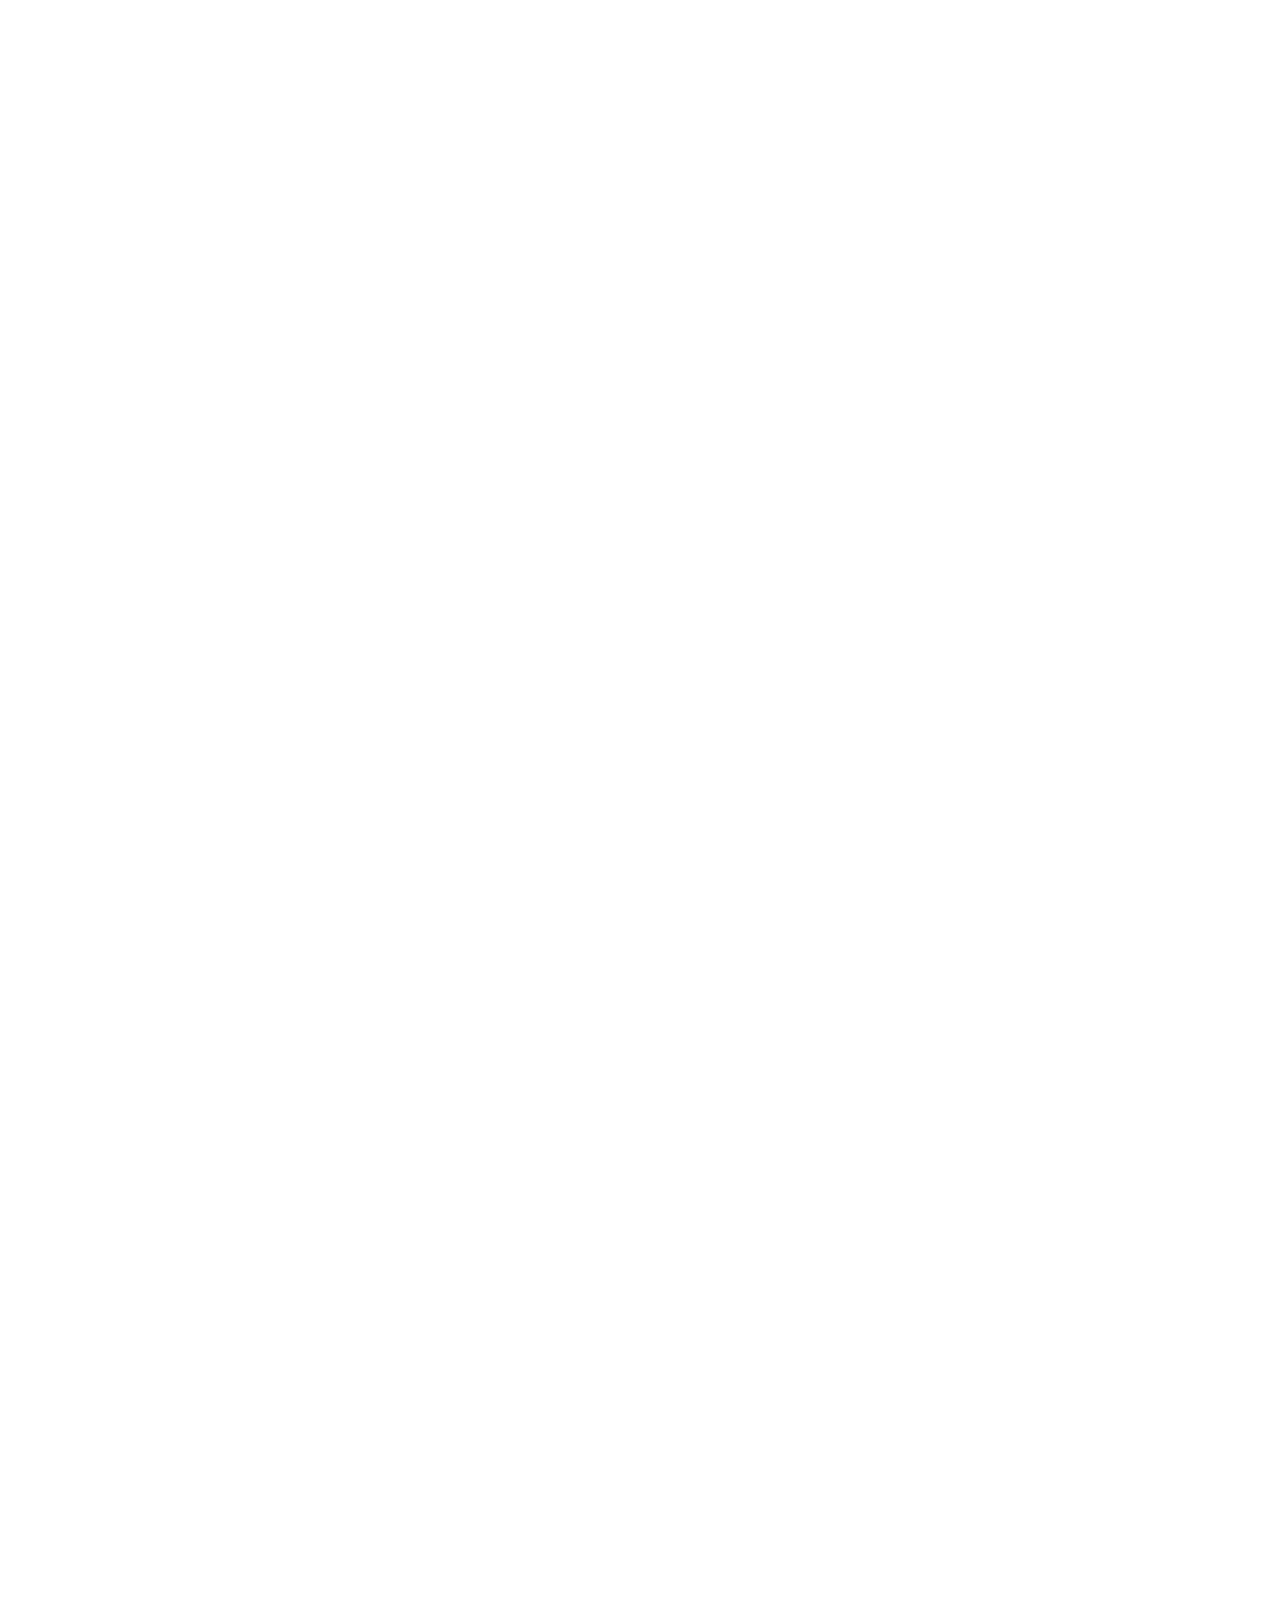
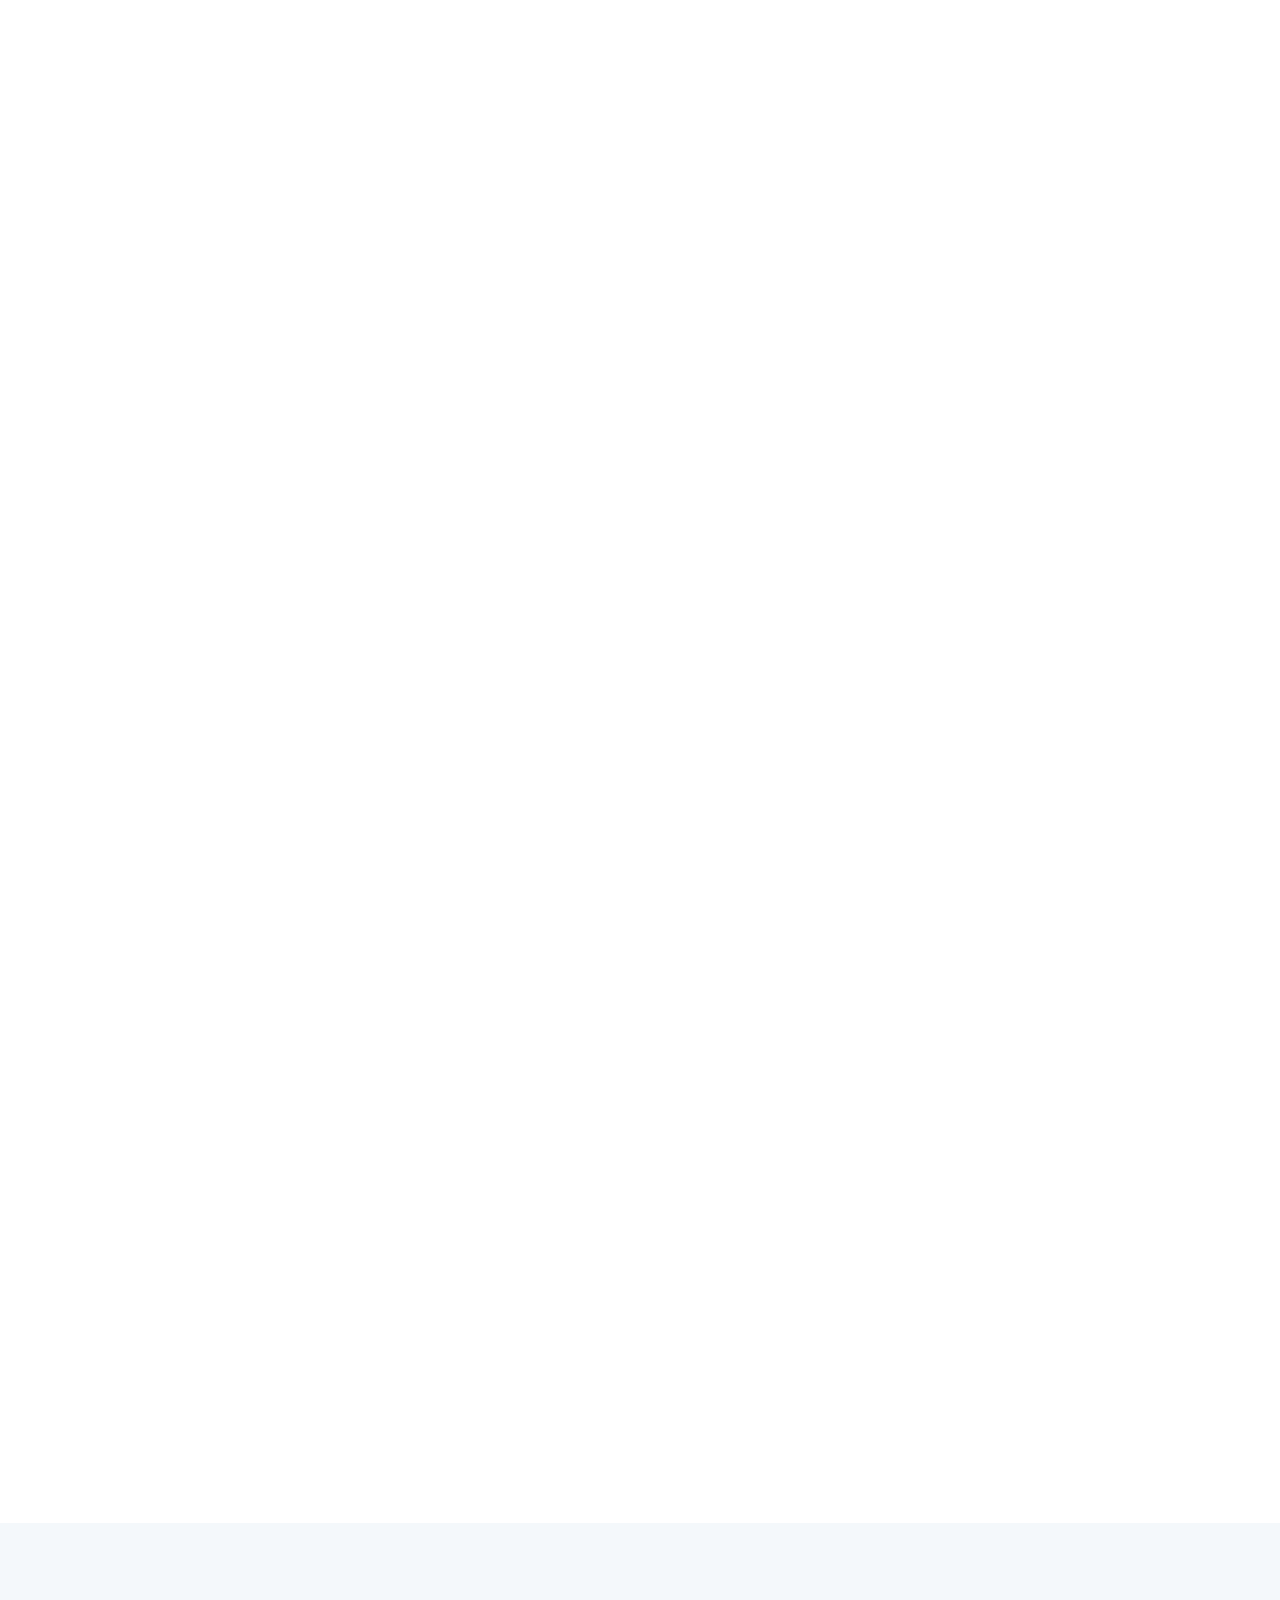
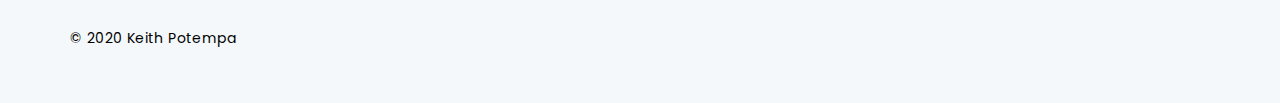
==== commit eea8a577: "fixing error in css, removing unncessarily linked css files from index" ====
--- a/index.html
+++ b/index.html
@@ -10,7 +10,6 @@
 	<!-- STYLESHEETS -->
 	<link href="https://fonts.googleapis.com/css?family=Poppins:300,400,500,600,700" rel="stylesheet">
 	<link rel="stylesheet" href="css/bootstrap.min.css" type="text/css" media="all">
-	<link rel="stylesheet" href="	https://cdnjs.cloudflare.com/ajax/libs/semantic-ui/2.1.4/components/shape.css">
 	<link rel="stylesheet" href="https://cdn.jsdelivr.net/npm/semantic-ui@2.4.2/dist/semantic.min.css">
 	<link rel="stylesheet" href="css/style.css" type="text/css" media="all">
 	<link rel="stylesheet" href="css/font-awesome.min.css">
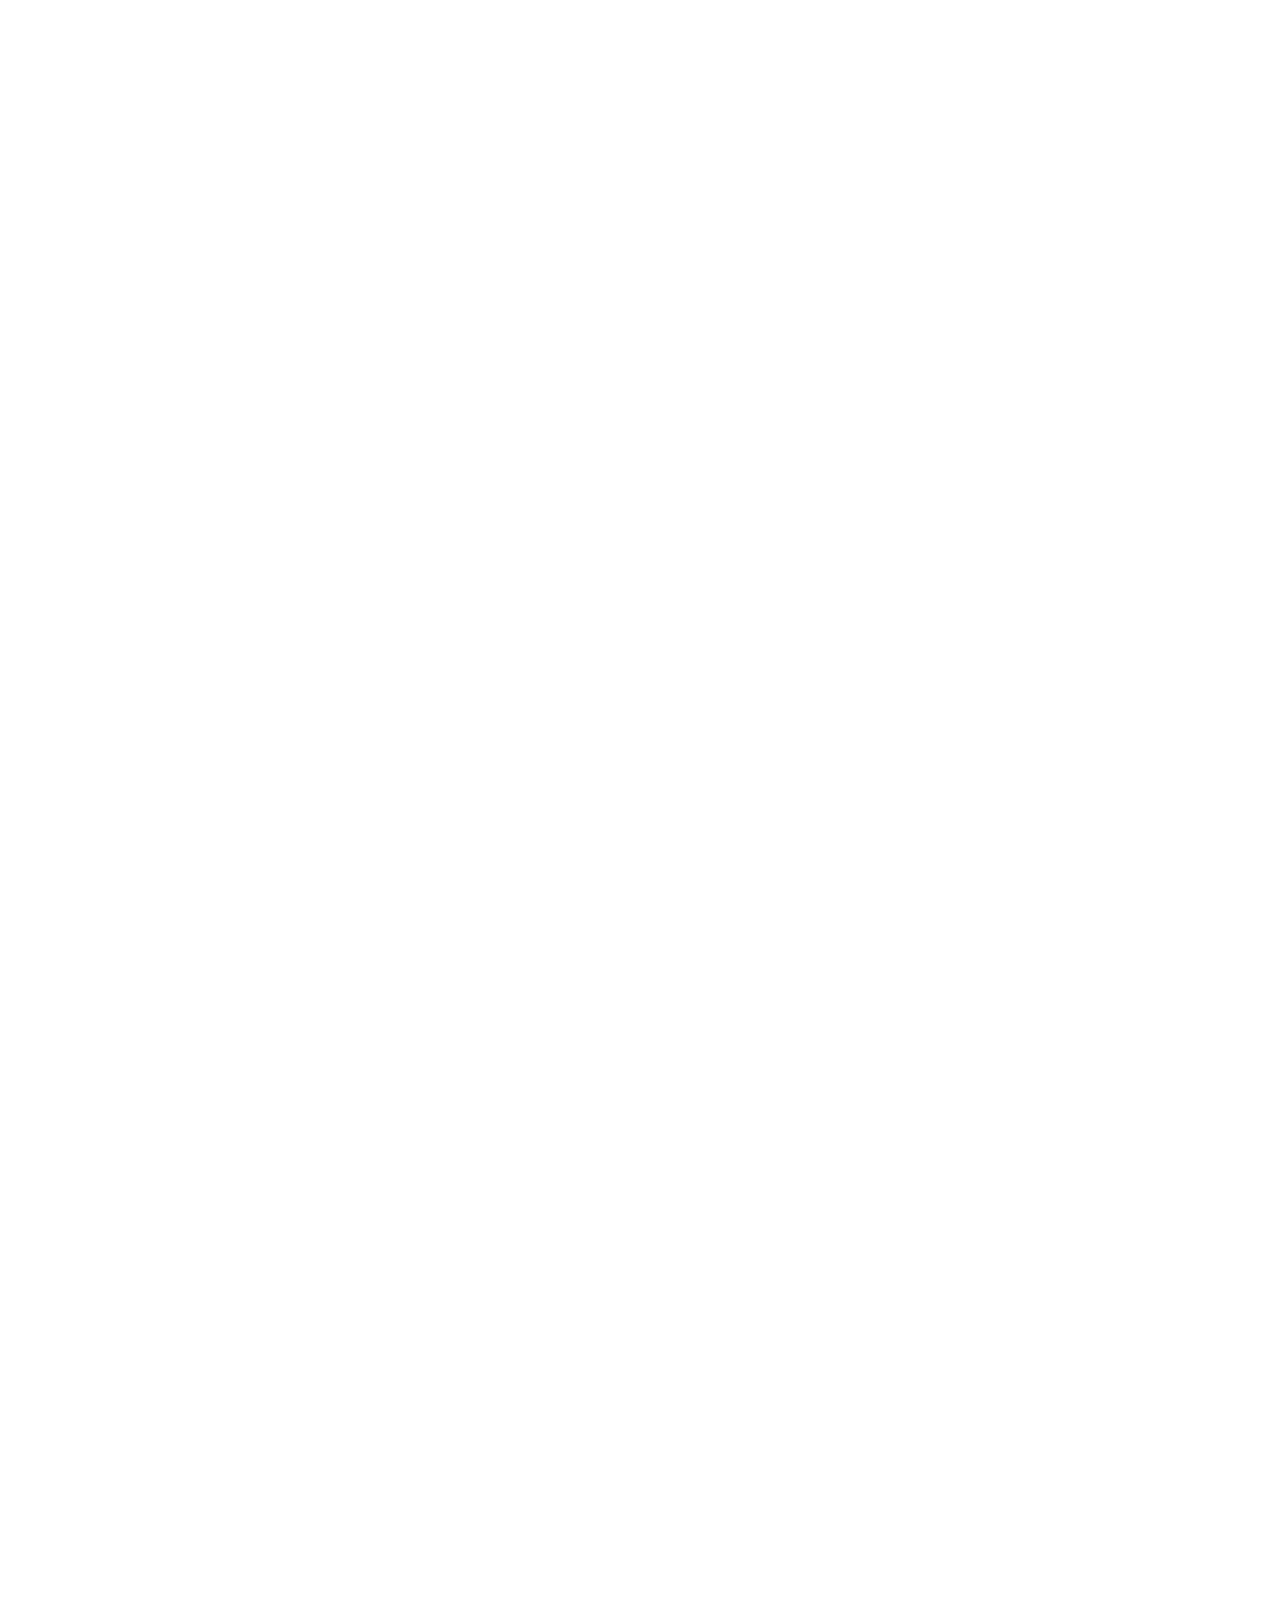
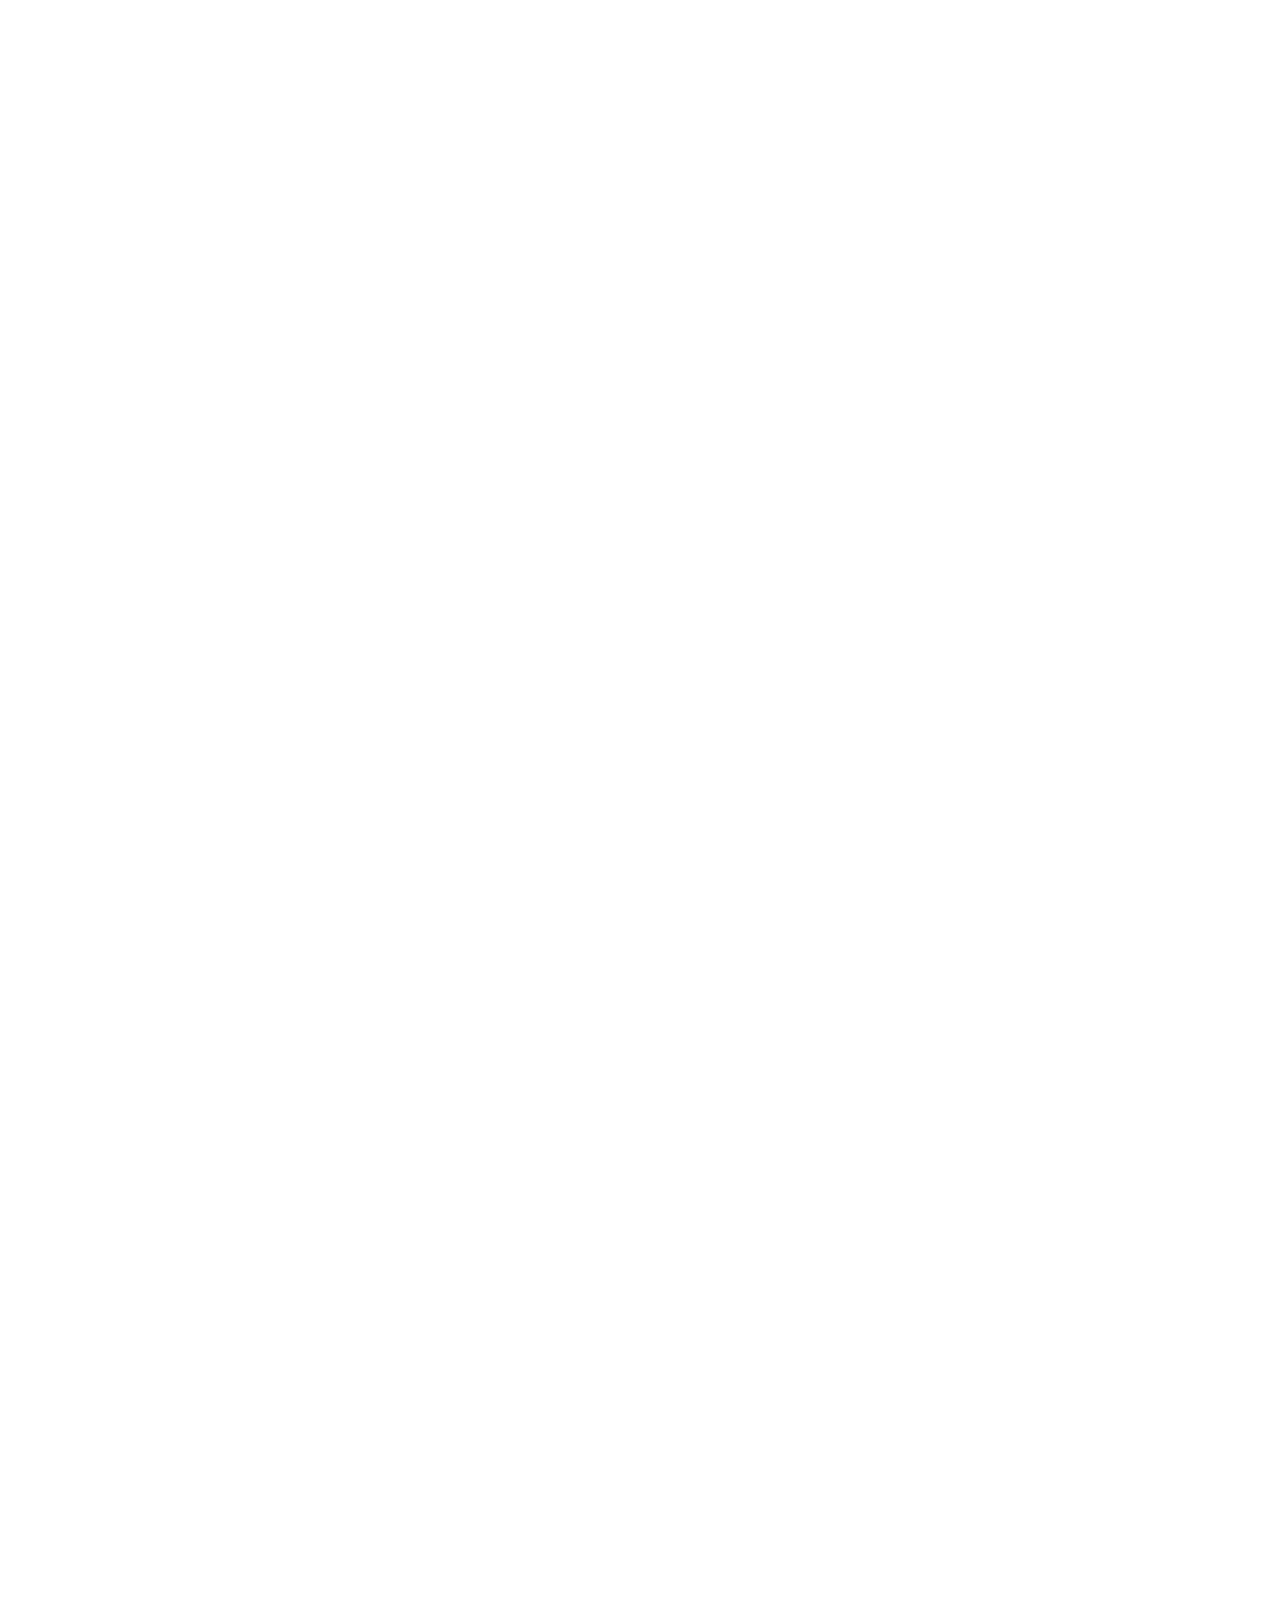
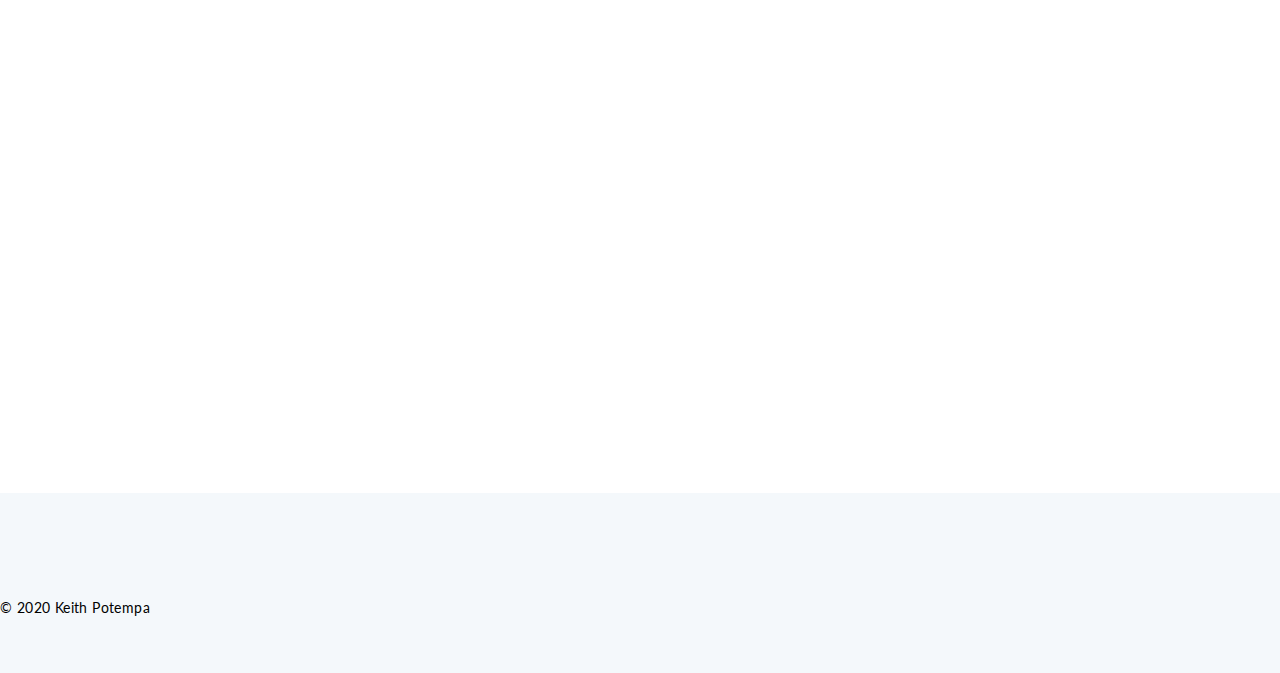
==== commit 37e26d35: "added semantic ui, marked bootstrap for deletion" ====
--- a/index.html
+++ b/index.html
@@ -8,11 +8,11 @@
 	<link rel="shortcut icon" type="image/x-icon" href="images/favicon.png">
 
 	<!-- STYLESHEETS -->
-	<link href="https://fonts.googleapis.com/css?family=Poppins:300,400,500,600,700" rel="stylesheet">
-	<link rel="stylesheet" href="css/bootstrap.min.css" type="text/css" media="all">
-	<link rel="stylesheet" href="https://cdn.jsdelivr.net/npm/semantic-ui@2.4.2/dist/semantic.min.css">
+	<!-- <link href="https://fonts.googleapis.com/css?family=Poppins:300,400,500,600,700" rel="stylesheet"> -->
+	<!-- <link rel="stylesheet" href="css/bootstrap.min.css" type="text/css" media="all"> -->
+	<link rel="stylesheet" href="semantic-ui/semantic.min.css" type="text/css" media="all">
 	<link rel="stylesheet" href="css/style.css" type="text/css" media="all">
-	<link rel="stylesheet" href="css/font-awesome.min.css">
+	<!-- <link rel="stylesheet" href="css/font-awesome.min.css"> -->
 
 	<!--[if lt IE 9]>
       <script src="https://oss.maxcdn.com/html5shiv/3.7.2/html5shiv.min.js"></script>
@@ -36,6 +36,7 @@
  
 	<!-- top header -->
 	<section class="top-header style-one pad-125 bg-pattern-2">
+	<!-- TODO: Grid with Semantic UI -->
 		<div class="container">
 			<div class="row">
 				<div class="col-xl-5 col-md-6 offset-xl-1 text-left has-animation" data-delay="0">
@@ -70,6 +71,7 @@
 	</section>
 	<!-- top header -->
 
+	<!-- TODO: Grid with Semantic UI -->
 	<!-- header section -->
 	<section class="header-wrapper">
 		<div class="container">
@@ -248,7 +250,7 @@
 					<div class="side active">
 						<div class="ui card fluid">
 							<div class="image">
-								<img class="ui image huge" src="https://res.cloudinary.com/krp/image/upload/v1586974193/keithpotempa.com/FCC/1_compressed_f37kk3.jpg">
+								<img class="ui image huge lazyload" data-src="https://res.cloudinary.com/krp/image/upload/v1586974193/keithpotempa.com/FCC/1_compressed_f37kk3.jpg" alt="">
 							</div>
 							<div class="content">
 								<div class="header">
@@ -264,7 +266,7 @@
 					<div class="side">
 						<div class="ui card fluid">
 							<div class="image">
-								<img class="ui image huge" src="https://res.cloudinary.com/krp/image/upload/v1586974193/keithpotempa.com/FCC/2_compressed_t5aiph.jpg">
+								<img class="ui image huge lazyload" data-src="https://res.cloudinary.com/krp/image/upload/v1586974193/keithpotempa.com/FCC/2_compressed_t5aiph.jpg" alt="">
 							</div>
 							<div class="content">
 								<div class="header">
@@ -280,7 +282,7 @@
 					<div class="side">
 						<div class="ui card fluid">
 							<div class="image">
-								<img class="ui image huge" src="https://res.cloudinary.com/krp/image/upload/v1586974193/keithpotempa.com/FCC/3_compressed_zxs10x.jpg">
+								<img class="ui image huge lazyload" data-src="https://res.cloudinary.com/krp/image/upload/v1586974193/keithpotempa.com/FCC/3_compressed_zxs10x.jpg" alt="">
 							</div>
 							<div class="content">
 								<div class="header">
@@ -296,7 +298,7 @@
 					<div class="side">
 						<div class="ui card fluid">
 							<div class="image">
-								<img class="ui image huge" src="https://res.cloudinary.com/krp/image/upload/v1586974193/keithpotempa.com/FCC/4_compressed_pvcgac.jpg">
+								<img class="ui image huge lazyload" data-src="https://res.cloudinary.com/krp/image/upload/v1586974193/keithpotempa.com/FCC/4_compressed_pvcgac.jpg" alt="">
 							</div>
 							<div class="content">
 								<div class="header">
@@ -312,7 +314,7 @@
 					<div class="side">
 						<div class="ui card fluid">
 							<div class="image">
-								<img class="ui image huge" src="https://res.cloudinary.com/krp/image/upload/v1586974193/keithpotempa.com/FCC/5_compressed_v4zdvp.jpg">
+								<img class="ui image huge lazyload" data-src="https://res.cloudinary.com/krp/image/upload/v1586974193/keithpotempa.com/FCC/5_compressed_v4zdvp.jpg" alt="">
 							</div>
 							<div class="content">
 								<div class="header">
@@ -328,7 +330,7 @@
 					<div class="side">
 						<div class="ui card fluid">
 							<div class="image">
-								<img class="ui image huge" src="https://res.cloudinary.com/krp/image/upload/v1586974193/keithpotempa.com/FCC/6_compressed_akh3uz.jpg">
+								<img class="ui image huge lazyload" data-src="https://res.cloudinary.com/krp/image/upload/v1586974193/keithpotempa.com/FCC/6_compressed_akh3uz.jpg" alt="">
 							</div>
 							<div class="content">
 								<div class="header">
@@ -453,11 +455,14 @@
 	<!-- footer-wrapper -->
 
 	<!-- SCRIPTS -->
+	<!-- Lazy Loading offscreen images -->
+	<!-- https://web.dev/codelab-use-lazysizes-to-lazyload-images/ -->
+	<script src="js/lazysizes.min.js" async></script>
+	<script src="js/jquery-1.12.3.min.js"></script>
+	<script src="semantic-ui/semantic.min.js"></script>
 	<!-- Images loaded was removed from masonry package -->
 	<!-- https://stackoverflow.com/a/32283807 -->
-	<script src="js/jquery-1.12.3.min.js"></script>
-	<script src="js/semantic.min.js"></script>
-	<script src="js/imagesloaded.pkgd.js"></script>	
+	<script src="js/imagesloaded.pkgd.js"></script>
 	<script src="js/popper.min.js"></script>
 	<script src="js/plugin.js"></script>
 	<script src="js/shape.js"></script>
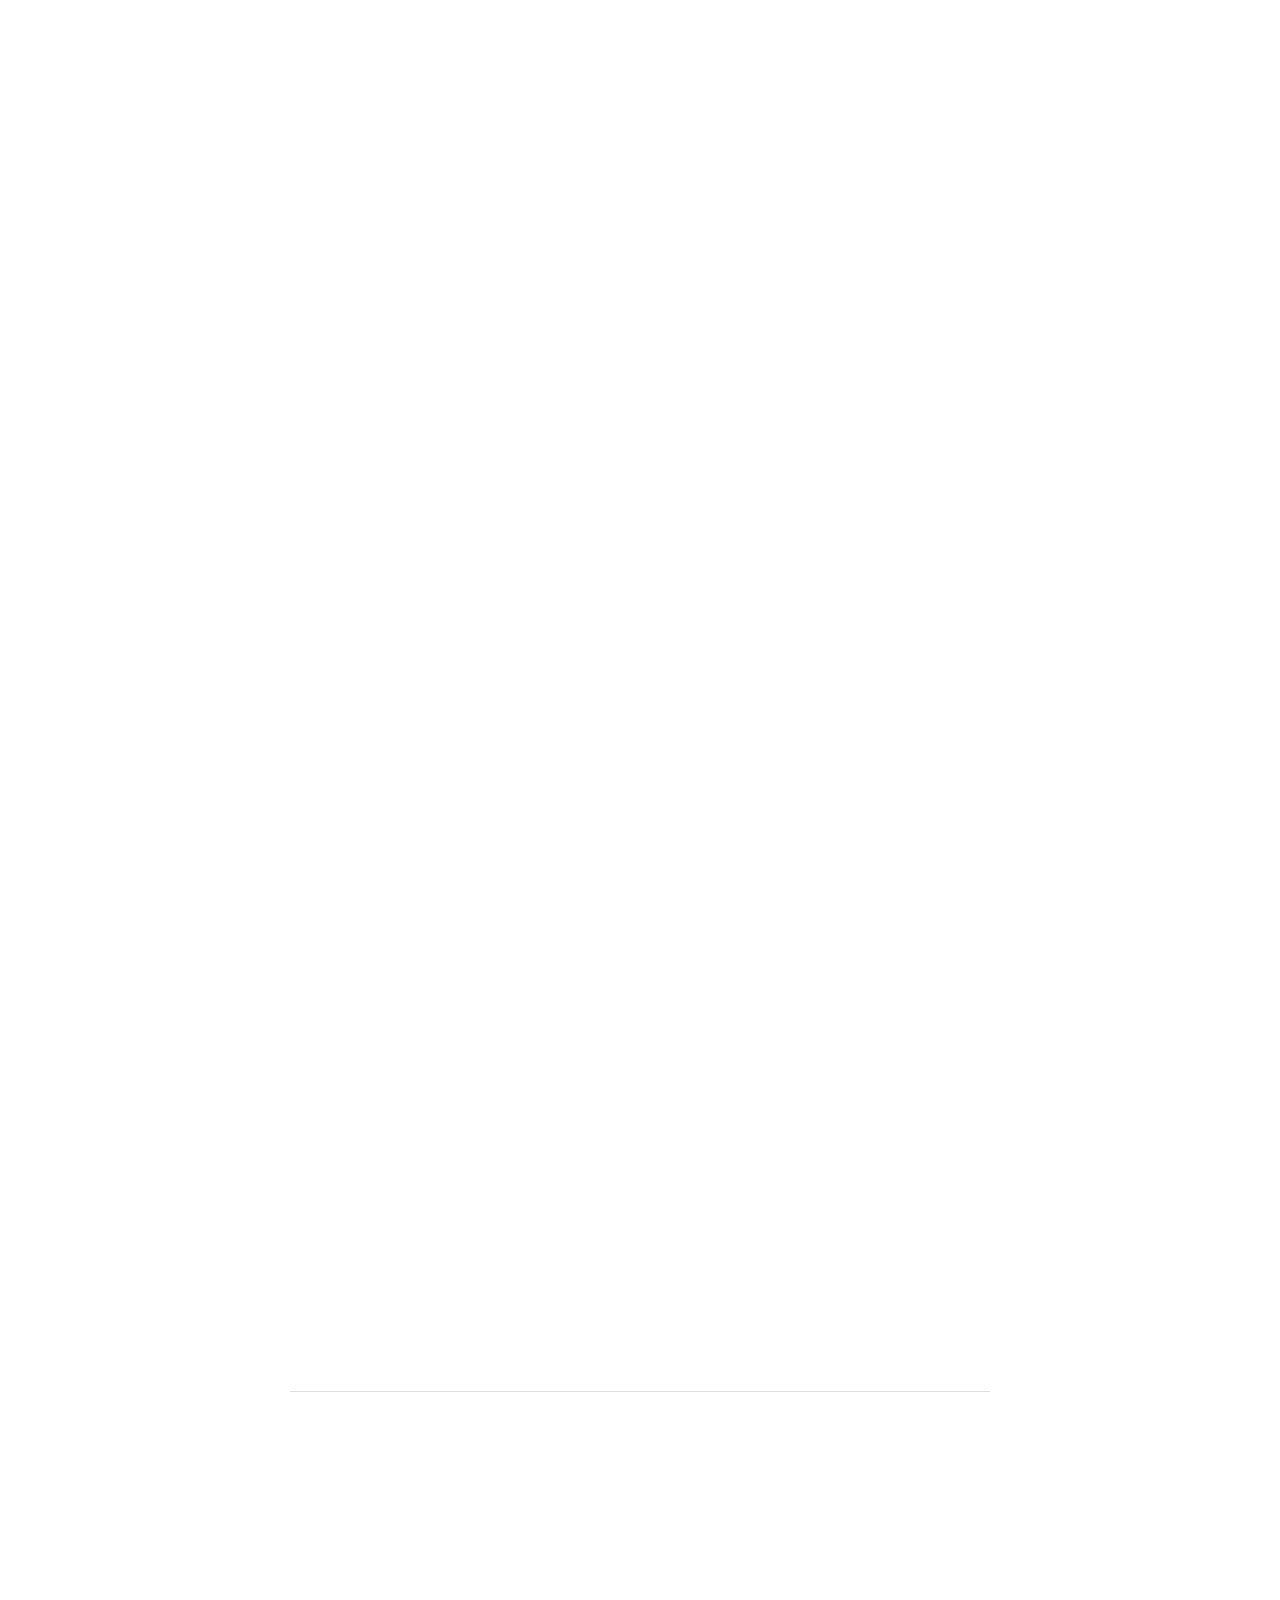
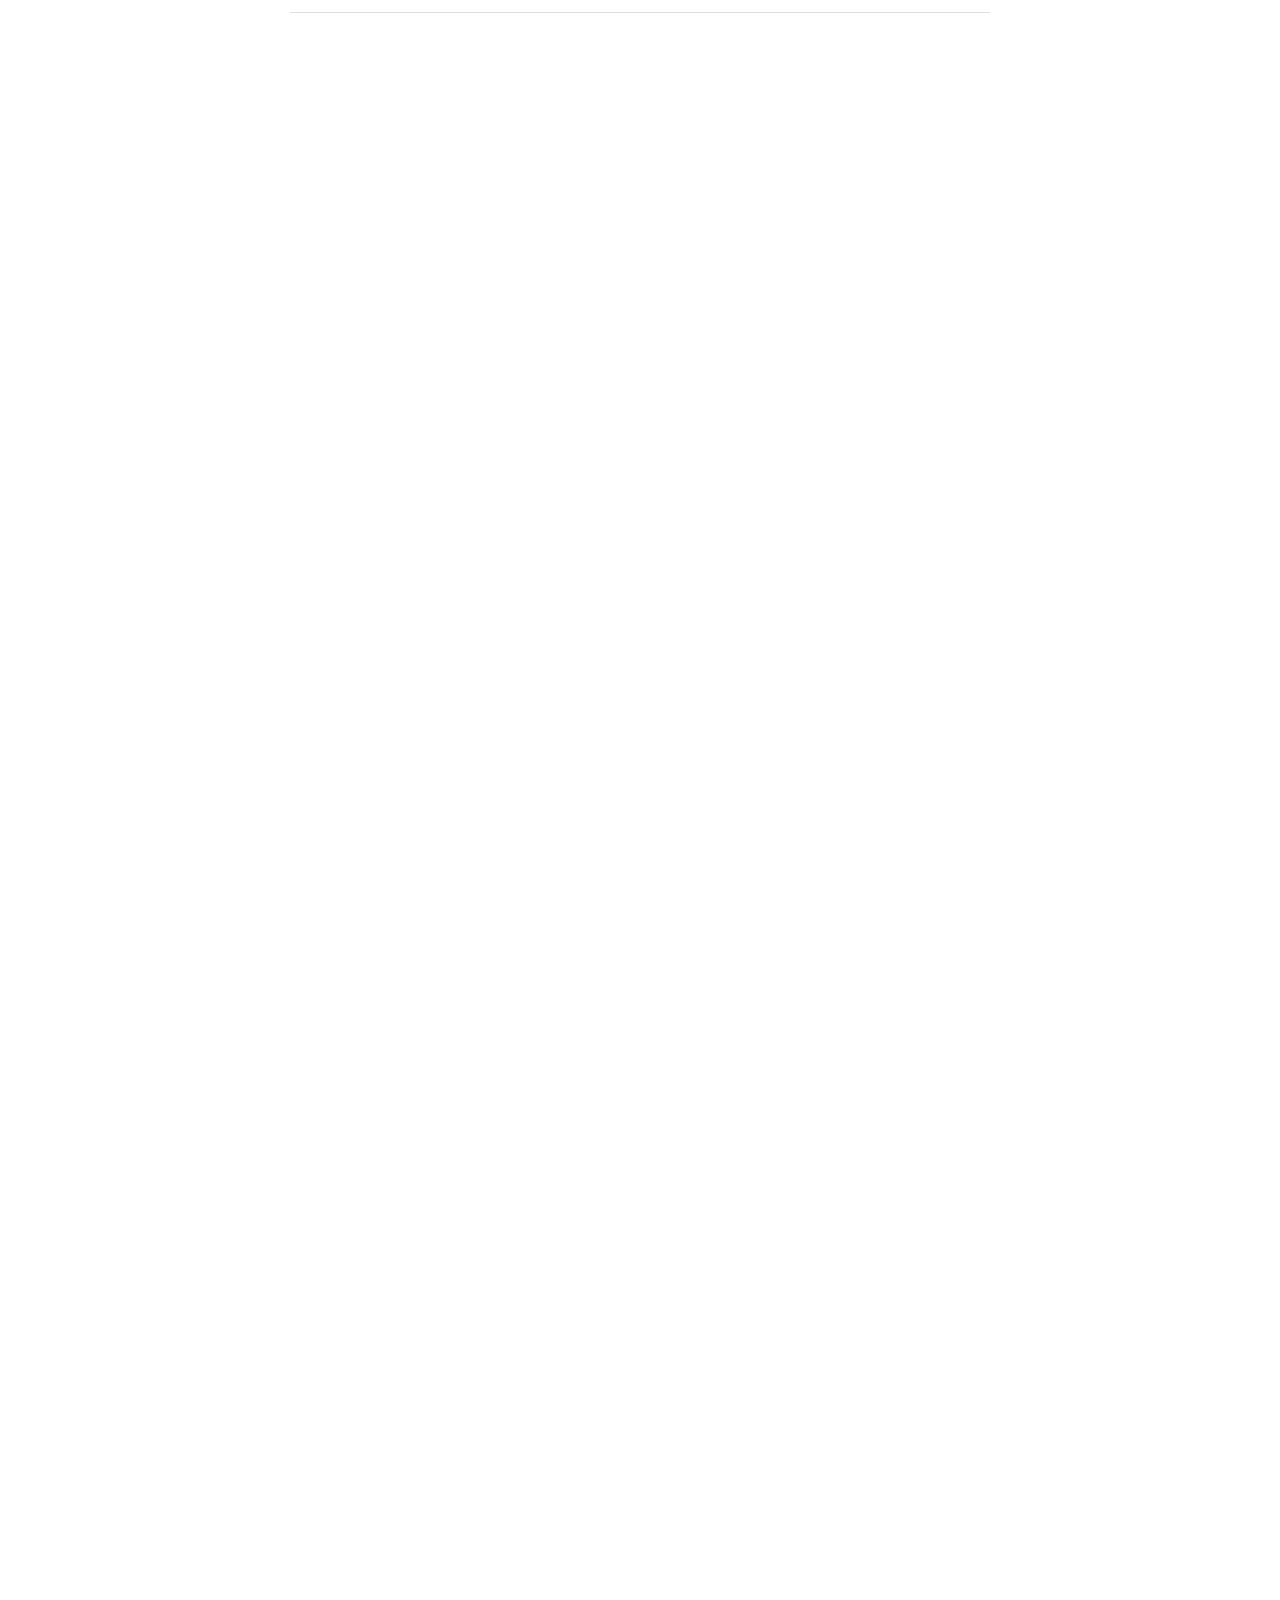
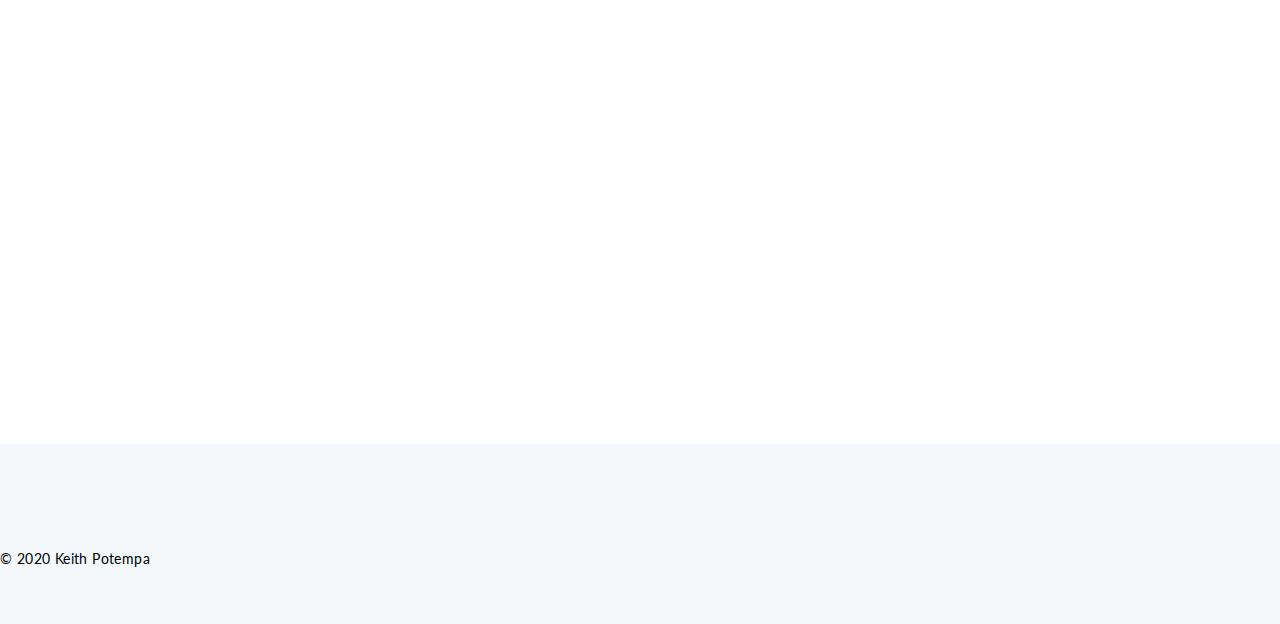
==== commit 0552eaaa: "fixed nav menu to use semantic ui, switched cards to items" ====
--- a/index.html
+++ b/index.html
@@ -23,80 +23,109 @@
 
 <body>
 	<!-- preloader -->
-    <div id="loader-wrapper">
+	<div id="loader-wrapper">
 		<!--
 			<div class="loader-img">
 				<img src="images/logo-2.png" alt="preloader">
 			</div>
 		-->
 		<div class="loader-section section-left"></div>
-        <div class="loader-section section-right"></div>
+		<div class="loader-section section-right"></div>
 	</div>
 	<!-- preloader -->
- 
+
 	<!-- top header -->
 	<section class="top-header style-one pad-125 bg-pattern-2">
-	<!-- TODO: Grid with Semantic UI -->
-		<div class="container">
-			<div class="row">
-				<div class="col-xl-5 col-md-6 offset-xl-1 text-left has-animation" data-delay="0">
-					<img 
-						src="https://res.cloudinary.com/krp/image/upload/v1586973800/keithpotempa.com/Keith_Headshot_Optimized_keotlt.jpg" 
-						alt="Keith Potempa" 
-						class="avatar-img">
-				</div>
-				<div class="col-xl-5 col-md-6 text-left">
-					<h1 class="has-animation" data-delay="10"> Keith Potempa</h1>
-					<p class="has-animation" data-delay="20"> I am a full-stack developer based in Nashville</p>
-					<ul class="social-share light list-inline has-animation" data-delay="30">
-						<li class="list-inline-item">
-							<a href="https://github.com/keithrpotempa" target="_blank" rel="noreferrer noopener">
-								<i class="github icon big"></i>
-							</a>
-						</li>
-						<li class="list-inline-item">
-							<a href="https://www.linkedin.com/in/keithrpotempa/" target="_blank" rel="noreferrer noopener">
-								<i class="linkedin icon big"></i>
-							</a>
-						</li>	
-						<li class="list-inline-item">
-							<a href="https://twitter.com/keithrpotempa" target="_blank" rel="noreferrer noopener">
-								<i class="twitter icon big"></i>
-							</a>
-						</li>
-					</ul>
-				</div>
-			</div>
+		<div class="ui stackable four column grid container has-animation text-left" data-delay="0">
+			<div class="column three wide"></div>
+			<div class="column seven wide">
+				<img 
+					src="https://res.cloudinary.com/krp/image/upload/v1586973800/keithpotempa.com/Keith_Headshot_Optimized_keotlt.jpg" 
+					alt="Keith Potempa" 
+					class="avatar-img">
+			</div>
+			<div class="column four wide">
+				<h1 class="has-animation" data-delay="10"> Keith Potempa</h1>
+				<p class="has-animation" data-delay="20"> I am a full-stack developer based in Nashville</p>
+				<div class="ui stackable four column grid centered">
+					<div class="column">
+						<a href="mailto:keithpotempa at gmail dot com?Subject=Greetings" target="_blank" rel="noreferrer noopener">
+							<i class="envelope icon large"></i>
+						</a>
+					</div>
+					<div class="column">
+						<a href="https://github.com/keithrpotempa" target="_blank" rel="noreferrer noopener">
+							<i class="github icon large"></i>
+						</a>
+					</div>
+					<div class="column">
+						<a href="https://www.linkedin.com/in/keithrpotempa/" target="_blank" rel="noreferrer noopener">
+							<i class="linkedin icon large"></i>
+						</a>
+					</div>
+					<div class="column">
+						<a href="https://twitter.com/keithrpotempa" target="_blank" rel="noreferrer noopener">
+							<i class="twitter icon large"></i>
+						</a>
+					</div>
+				</div>
+			<div class="column two wide"></div>
 		</div>
 	</section>
 	<!-- top header -->
 
+	<!--
+		<div class="ui inverted menu">
+			<a class="active item">
+				Home
+			</a>
+			<a class="item">
+				Messages
+			</a>
+			<a class="item">
+				Friends
+			</a>
+		</div>
+	-->
+
 	<!-- TODO: Grid with Semantic UI -->
-	<!-- header section -->
-	<section class="header-wrapper">
-		<div class="container">
-			<div class="row">
-				<div class="col-lg-2 col-md-12 text-left">
-					<!--
-						<a href="index.html" class="logo"><img src="images/logo-2.png" alt="logo"></a>
-					-->
-					<a href="#" class="menu-click"><span></span><span></span><span></span></a>
-				</div>
-				<div class="col-lg-8 col-md-12">
-					<nav id="main-menu" class="text-center">
-						<ul>
-							<li><a href="#about">About</a></li>
-							<li><a href="experience">Experience</a></li>
-							<li><a href="#projects">Projects</a></li>
-							<li><a href="#tech">Technologies</a></li>
-							<li><a href="#contact">Contact</a></li>
-						</ul>
-					</nav>
+	<!-- nav bar -->
+	<section>
+		<div class="ui centered grid">
+			<div class="center aligned column">
+				<div class="ui compact stackable inverted menu">
+						<a href="#about" class="item">About</a>
+						<a href="#experience" class="item">Experience</a>
+						<a href="#projects" class="item">Projects</a>
+						<a href="#tech" class="item">Technologies</a>
+						<a href="#contact" class="item">Contact</a>
 				</div>
 			</div>
 		</div>
 	</section>
-	<!-- header section -->
+
+		<!-- 
+			<section class="header-wrapper">
+				<div class="container">
+					<div class="row">
+						<div class="col-lg-2 col-md-12 text-left">
+							<a href="#" class="menu-click"><span></span><span></span><span></span></a>
+						</div>
+						<div class="col-lg-8 col-md-12">
+							<nav id="main-menu" class="text-center">
+								<ul>
+									<li><a href="#about">About</a></li>
+									<li><a href="experience">Experience</a></li>
+									<li><a href="#projects">Projects</a></li>
+									<li><a href="#tech">Technologies</a></li>
+									<li><a href="#contact">Contact</a></li>
+								</ul>
+							</nav>
+						</div>
+					</div>
+				</div>
+			</section>
+		-->
 
 	<!-- content section -->
 
@@ -128,83 +157,76 @@
 
 		<div class="ui ignored hidden divider"></div>
 
-		<div class="ui cards stackable">
-
-			<div class="has-animation" data-delay="0">
-				<div class="ui raised fluid card">
-					<div class="content">
-						<div class="header">Apprentice Developer</div>
-							<div class="content">
-								<img class="ui avatar image" src="https://res.cloudinary.com/krp/image/upload/v1586442547/keithpotempa.com/Nashville_Software_School_2.5c01a0cfba061_mhos4e.jpg"> Nashville Software School
-							</div>
-							<div class="meta">
-								<span class="category">
-									Jan 2020 - July 2020
-								</span>
-							</div>
-							<div class="description">
-								<p>
-									Full-time six month intensive program learning front-to-back-end web development. Individual and team projects all completed using GitHub and Scrum workflow.
-								</p>
-							</div>
-					</div>
-				</div>
-			</div>
-
-			<div class="ui ignored hidden divider"></div>
-
-			<div class="has-animation" data-delay="0">
-				<div class="ui raised fluid card">
-					<div class="content">
-						<div class="header">Dedicated Support</div>
-							<div class="content">
-								<img class="ui avatar image" src="https://res.cloudinary.com/krp/image/upload/v1586442750/keithpotempa.com/0_uib2an.png"> TekLinks
-							</div>
-							<div class="meta">
-								<span class="category">
-									Apr 2016 - Nov 2016
-								</span>
-							</div>
-							<div class="description">
-								<p>
-									TekLinks is a managed IT solution provider. In my role as Dedicated Support, I was an employee leased out to a client company: a healthcare call-center startup. There, I solved problems in the combined role of Help Desk through Sysadmin I.
-								</p>
-							</div>
-					</div>
-				</div>
-			</div>
-
-			<div class="ui ignored hidden divider"></div>
-
-			<div class="has-animation" data-delay="0">
-				<div class="ui raised fluid card">
-					<div class="content">
-						<div class="header">
-							Technical Support Specialist
-						</div>
-							<div class="content">
-								Rubicon, Inc.
-							</div>
-							<div class="meta">
-								<span class="category">
-									Apr 2010 - Sep 2012
-								</span>
-							</div>
-							<div class="description">
-								<p>
-									Rubicon is a home healthcare company building their own in-house web-based EMR suited for home health. Their desktop and server environments were mostly Linux-based. I served as a help desk role for their 200+ users and performed Sysadmin duties.
-								</p>
-							</div>
-					</div>
-				</div>
-			</div>
-
-		</div>
+	<div class="ui divided items">
+
+		<div class="item">
+			<div class="content has-animation" data-delay="0">
+				<div class="header">
+					<strong>Apprentice Developer</strong>
+				</div>
+				<div class="content">
+					<img class="ui avatar image" src="https://res.cloudinary.com/krp/image/upload/v1586442547/keithpotempa.com/Nashville_Software_School_2.5c01a0cfba061_mhos4e.jpg"> Nashville Software School
+				</div>
+				<div class="meta">
+					<span class="category">
+						Jan 2020 - July 2020
+					</span>
+				</div>
+				<div class="description">
+					<p>
+						Full-time six month intensive program learning front-to-back-end web development. Individual and team projects all completed using GitHub and Scrum workflow.
+					</p>
+				</div>
+			</div>
+		</div>
+
+		<div class="item">
+			<div class="content has-animation" data-delay="0">
+				<div class="header">
+					<strong>Dedicated Support</strong>
+				</div>
+				<div class="content">
+					<img class="ui avatar image" src="https://res.cloudinary.com/krp/image/upload/v1586442750/keithpotempa.com/0_uib2an.png"> TekLinks
+				</div>
+				<div class="meta">
+					<span class="category">
+						Apr 2016 - Nov 2016
+					</span>
+				</div>
+				<div class="description">
+					<p>
+						TekLinks is a managed IT solution provider. In my role as Dedicated Support, I was an employee leased out to a client company: a healthcare call-center startup. There, I solved problems in the combined role of Help Desk through Sysadmin I.
+					</p>
+				</div>
+			</div>
+		</div>
+
+		<div class="item">
+			<div class="content has-animation" data-delay="0">
+				<div class="header">
+					<strong>Technical Support Specialist</strong>
+				</div>
+				<div class="content">
+					Rubicon, Inc.
+				</div>
+				<div class="meta">
+					<span class="category">
+						Apr 2010 - Sep 2012
+					</span>
+				</div>
+				<div class="description">
+					<p>
+						Rubicon is a home healthcare company building their own in-house web-based EMR suited for home health. Their desktop and server environments were mostly Linux-based. I served as a help desk role for their 200+ users and performed Sysadmin duties.
+					</p>
+				</div>
+			</div>
+		</div>
+
 	</div>
 
 	<div class="ui hidden section divider"></div>
 
-	<!-- projects -->
+	<!-- PROJECTS -->
 	<div class="ui very padded text container has-animation" data-delay="0">
 		<h2 class="ui icon header center aligned" id="projects">
 			<i class="code branch icon"></i>
@@ -213,9 +235,10 @@
 			</div>
 		</h2>
 
-		<div class="ui cards stackable">
-			<div class="ui raised fluid card">
-				<div class="content">
+		<!-- FE CAPSTONE -->
+		<div class="ui divided items">
+			<div class="item">
+				<div class="content has-animation" data-delay="0">
 					<div class="header">
 						Fate Character Codex
 					</div>
@@ -394,53 +417,28 @@
 			</div>
 		</h2>
 
-<div class="ui stackable four column grid centered">
-  <div class="column">
-		<a href="mailto:keithpotempa at gmail dot com?Subject=Greetings" target="_blank" rel="noreferrer noopener">
-			<i class="envelope icon huge"></i>
-		</a>
-	</div>
-  <div class="column">
-		<a href="https://github.com/keithrpotempa" target="_blank" rel="noreferrer noopener">
-			<i class="github icon huge"></i>
-		</a>
-	</div>
-  <div class="column">
-		<a href="https://www.linkedin.com/in/keithrpotempa/" target="_blank" rel="noreferrer noopener">
-			<i class="linkedin icon huge"></i>
-		</a>
-	</div>
-  <div class="column">
-		<a href="https://twitter.com/keithrpotempa" target="_blank" rel="noreferrer noopener">
-			<i class="twitter icon huge"></i>
-		</a>
-	</div>
-</div>
-
-<!--
-		<ul class="social-share list-inline">
-			<li class="list-inline-item">
+		<div class="ui stackable four column grid centered">
+			<div class="column">
 				<a href="mailto:keithpotempa at gmail dot com?Subject=Greetings" target="_blank" rel="noreferrer noopener">
 					<i class="envelope icon huge"></i>
 				</a>
-			</li>
-			<li class="list-inline-item">
+			</div>
+			<div class="column">
 				<a href="https://github.com/keithrpotempa" target="_blank" rel="noreferrer noopener">
 					<i class="github icon huge"></i>
 				</a>
-			</li>
-			<li class="list-inline-item">
+			</div>
+			<div class="column">
 				<a href="https://www.linkedin.com/in/keithrpotempa/" target="_blank" rel="noreferrer noopener">
 					<i class="linkedin icon huge"></i>
 				</a>
-			</li>
-			<li class="list-inline-item">
+			</div>
+			<div class="column">
 				<a href="https://twitter.com/keithrpotempa" target="_blank" rel="noreferrer noopener">
 					<i class="twitter icon huge"></i>
 				</a>
-			</li>
-		</ul>
--->
+			</div>
+		</div>
 
 	</div>
 
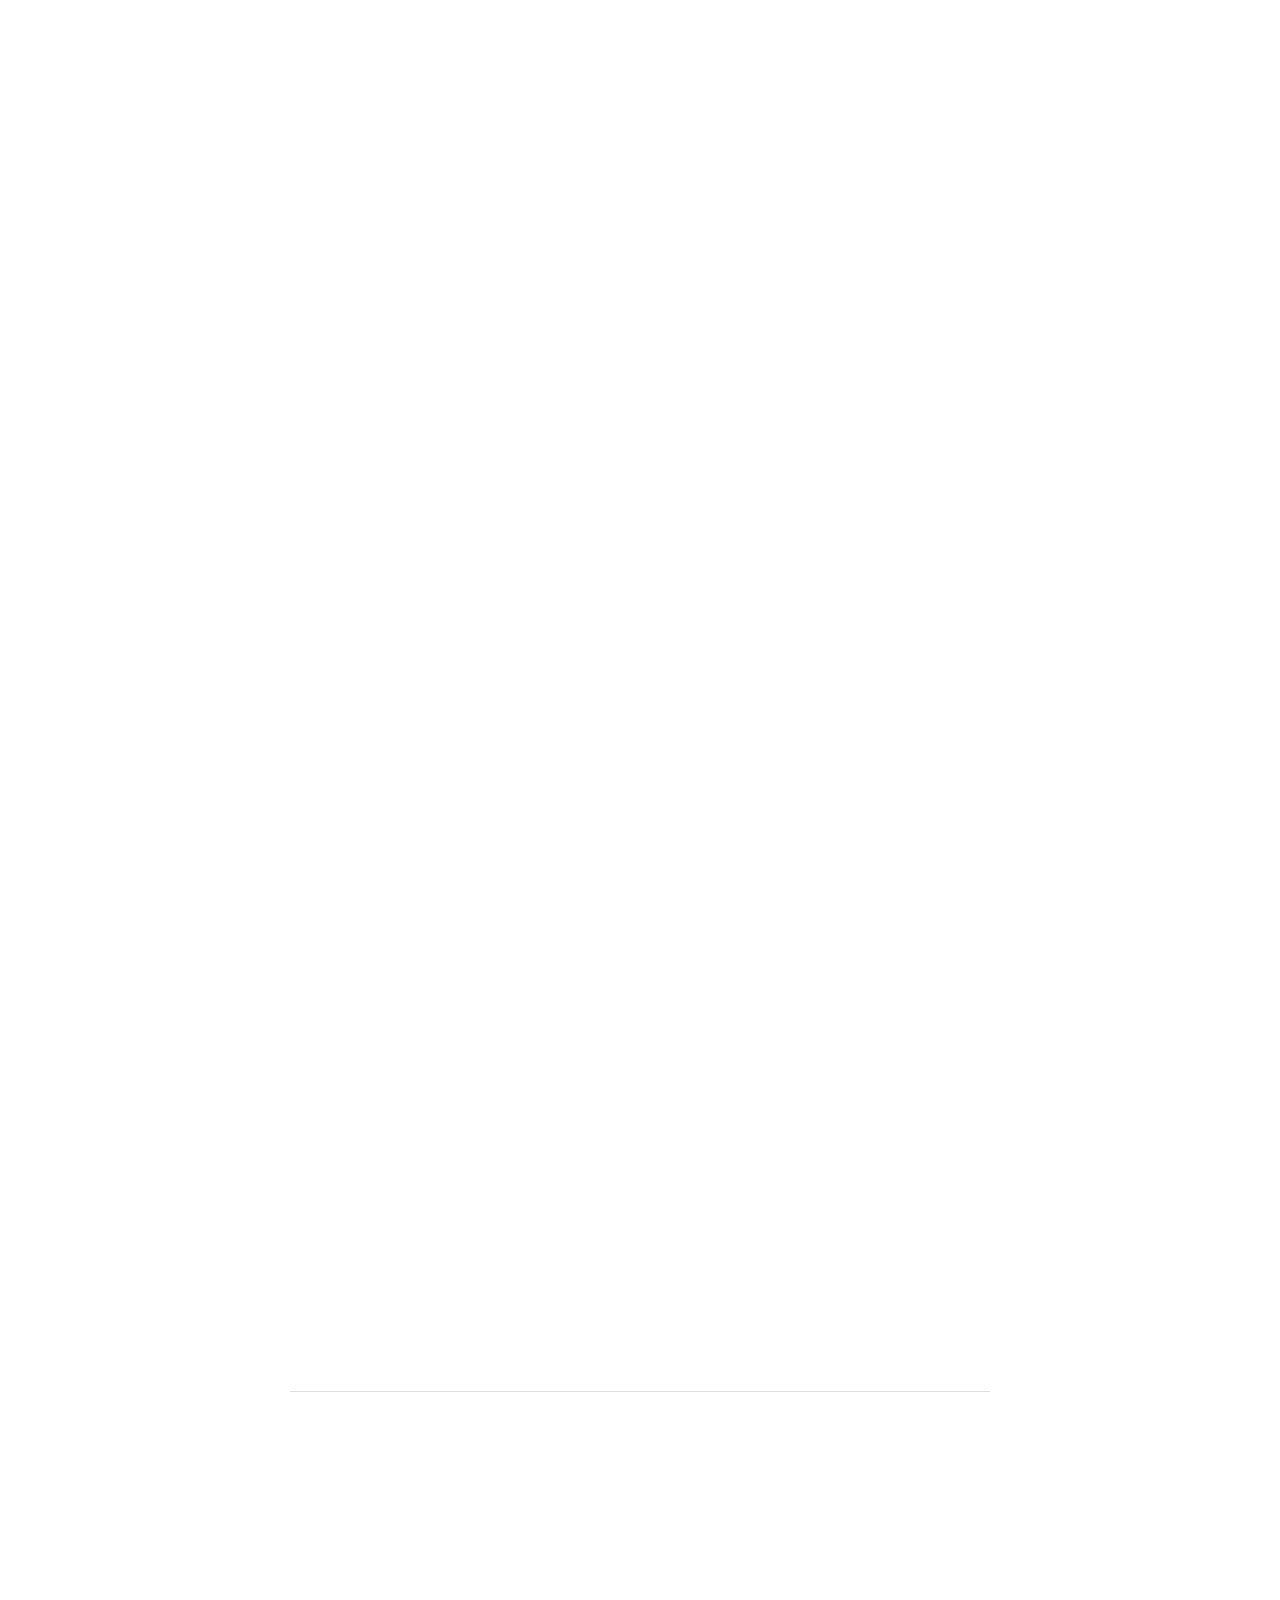
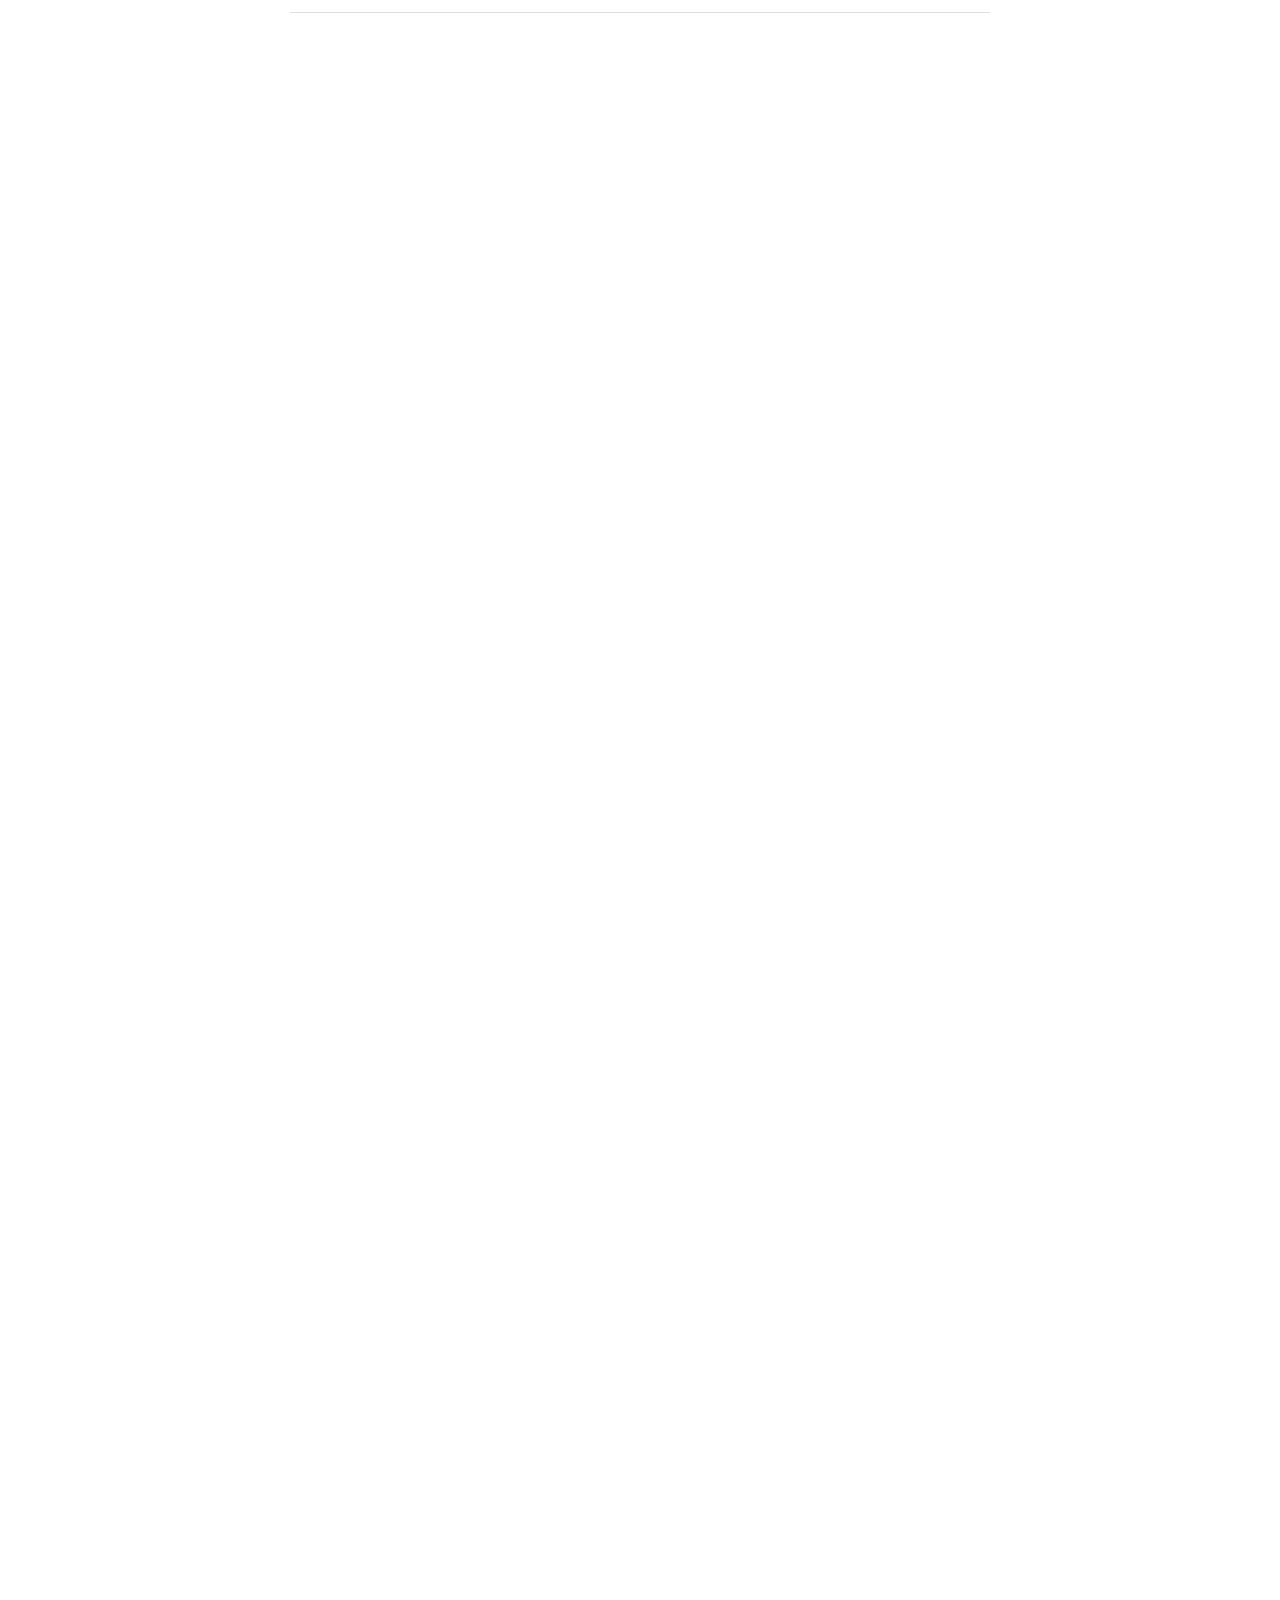
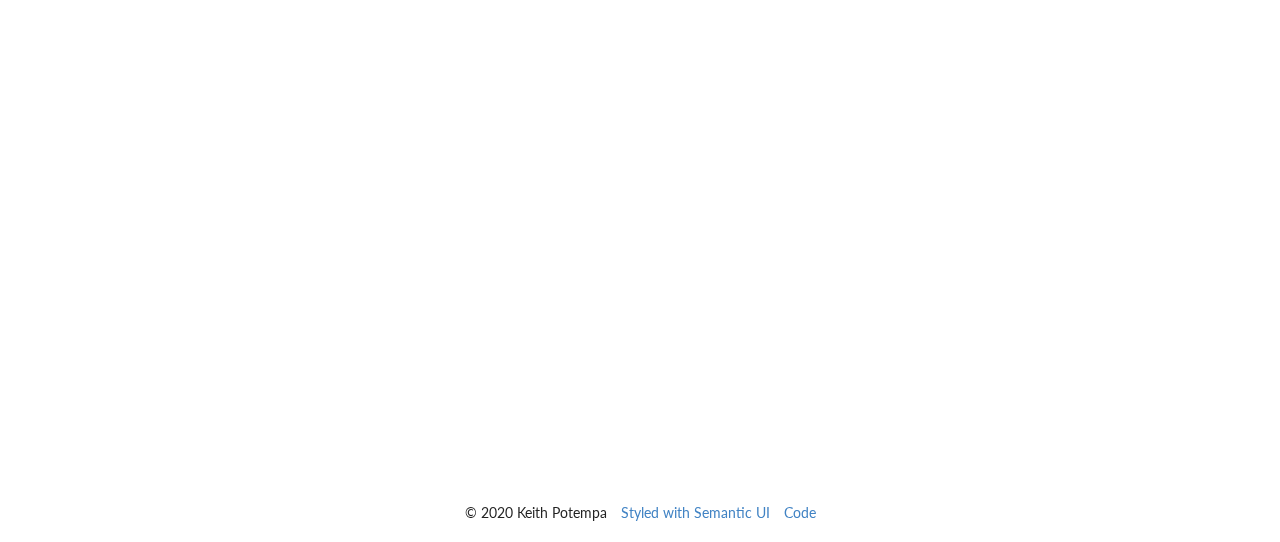
==== commit 91fd21a2: "Merge pull request #4 from keithrpotempa/accessibility" ====
--- a/index.html
+++ b/index.html
@@ -4,15 +4,12 @@
 	<meta http-equiv="Content-Type" content="text/html; charset=UTF-8">
 	<title>Keith Potempa - Software Developer</title>
 	<meta name="description" content="Keith Potempa - Software Developer">
-	<meta name="viewport" content="width=device-width, initial-scale=1, maximum-scale=1">
+	<meta name="viewport" content="width=device-width, initial-scale=1">
 	<link rel="shortcut icon" type="image/x-icon" href="images/favicon.png">
 
 	<!-- STYLESHEETS -->
-	<!-- <link href="https://fonts.googleapis.com/css?family=Poppins:300,400,500,600,700" rel="stylesheet"> -->
-	<!-- <link rel="stylesheet" href="css/bootstrap.min.css" type="text/css" media="all"> -->
 	<link rel="stylesheet" href="semantic-ui/semantic.min.css" type="text/css" media="all">
 	<link rel="stylesheet" href="css/style.css" type="text/css" media="all">
-	<!-- <link rel="stylesheet" href="css/font-awesome.min.css"> -->
 
 	<!--[if lt IE 9]>
       <script src="https://oss.maxcdn.com/html5shiv/3.7.2/html5shiv.min.js"></script>
@@ -32,7 +29,6 @@
 		<div class="loader-section section-left"></div>
 		<div class="loader-section section-right"></div>
 	</div>
-	<!-- preloader -->
 
 	<!-- top header -->
 	<section class="top-header style-one pad-125 bg-pattern-2">
@@ -41,31 +37,47 @@
 			<div class="column seven wide">
 				<img 
 					src="https://res.cloudinary.com/krp/image/upload/v1586973800/keithpotempa.com/Keith_Headshot_Optimized_keotlt.jpg" 
-					alt="Keith Potempa" 
+					alt="Portrait of Keith Potempa" 
 					class="avatar-img">
 			</div>
 			<div class="column four wide">
 				<h1 class="has-animation" data-delay="10"> Keith Potempa</h1>
 				<p class="has-animation" data-delay="20"> I am a full-stack developer based in Nashville</p>
-				<div class="ui stackable four column grid centered">
+				<div class="ui four column grid centered">
 					<div class="column">
-						<a href="mailto:keithpotempa at gmail dot com?Subject=Greetings" target="_blank" rel="noreferrer noopener">
-							<i class="envelope icon large"></i>
+						<a 
+							href="mailto:keithpotempa at gmail dot com?Subject=Greetings" 
+							target="_blank" 
+							rel="noreferrer noopener"
+						>
+							<i class="envelope icon large" title="Email Address Link"></i>
 						</a>
 					</div>
 					<div class="column">
-						<a href="https://github.com/keithrpotempa" target="_blank" rel="noreferrer noopener">
-							<i class="github icon large"></i>
+						<a 
+							href="https://github.com/keithrpotempa" 
+							target="_blank" 
+							rel="noreferrer noopener"
+						>
+							<i class="github icon large" title="GitHub Profile Link"></i>
 						</a>
 					</div>
 					<div class="column">
-						<a href="https://www.linkedin.com/in/keithrpotempa/" target="_blank" rel="noreferrer noopener">
-							<i class="linkedin icon large"></i>
+						<a 
+							href="https://www.linkedin.com/in/keithrpotempa/" 
+							target="_blank" 
+							rel="noreferrer noopener"
+						>
+							<i class="linkedin icon large" title="LinkedIn Profile Link"></i>
 						</a>
 					</div>
 					<div class="column">
-						<a href="https://twitter.com/keithrpotempa" target="_blank" rel="noreferrer noopener">
-							<i class="twitter icon large"></i>
+						<a 
+							href="https://twitter.com/keithrpotempa" 
+							target="_blank" 
+							rel="noreferrer noopener"
+						>
+							<i class="twitter icon large" title="Twitter Profile Link"></i>
 						</a>
 					</div>
 				</div>
@@ -74,21 +86,6 @@
 	</section>
 	<!-- top header -->
 
-	<!--
-		<div class="ui inverted menu">
-			<a class="active item">
-				Home
-			</a>
-			<a class="item">
-				Messages
-			</a>
-			<a class="item">
-				Friends
-			</a>
-		</div>
-	-->
-
-	<!-- TODO: Grid with Semantic UI -->
 	<!-- nav bar -->
 	<section>
 		<div class="ui centered grid">
@@ -103,31 +100,9 @@
 			</div>
 		</div>
 	</section>
-
-		<!-- 
-			<section class="header-wrapper">
-				<div class="container">
-					<div class="row">
-						<div class="col-lg-2 col-md-12 text-left">
-							<a href="#" class="menu-click"><span></span><span></span><span></span></a>
-						</div>
-						<div class="col-lg-8 col-md-12">
-							<nav id="main-menu" class="text-center">
-								<ul>
-									<li><a href="#about">About</a></li>
-									<li><a href="experience">Experience</a></li>
-									<li><a href="#projects">Projects</a></li>
-									<li><a href="#tech">Technologies</a></li>
-									<li><a href="#contact">Contact</a></li>
-								</ul>
-							</nav>
-						</div>
-					</div>
-				</div>
-			</section>
-		-->
-
-	<!-- content section -->
+	<!-- nav bar -->
+
+	<!-- CONTENT -->
 
 	<div class="ui hidden section divider"></div>
 
@@ -165,7 +140,12 @@
 					<strong>Apprentice Developer</strong>
 				</div>
 				<div class="content">
-					<img class="ui avatar image" src="https://res.cloudinary.com/krp/image/upload/v1586442547/keithpotempa.com/Nashville_Software_School_2.5c01a0cfba061_mhos4e.jpg"> Nashville Software School
+					<img 
+						class="ui avatar image" 
+						src="https://res.cloudinary.com/krp/image/upload/v1586442547/keithpotempa.com/Nashville_Software_School_2.5c01a0cfba061_mhos4e.jpg"
+						alt="Nashville Software School logo"	
+					> 
+					Nashville Software School
 				</div>
 				<div class="meta">
 					<span class="category">
@@ -186,7 +166,12 @@
 					<strong>Dedicated Support</strong>
 				</div>
 				<div class="content">
-					<img class="ui avatar image" src="https://res.cloudinary.com/krp/image/upload/v1586442750/keithpotempa.com/0_uib2an.png"> TekLinks
+					<img 
+						class="ui avatar image" 
+						src="https://res.cloudinary.com/krp/image/upload/v1586442750/keithpotempa.com/0_uib2an.png"
+						alt="TekLinks Logo"
+					> 
+					TekLinks
 				</div>
 				<div class="meta">
 					<span class="category">
@@ -243,8 +228,12 @@
 						Fate Character Codex
 					</div>
 						<div class="content">
-						<a href="https://github.com/keithrpotempa/fate-character-codex" target="_blank" rel="noreferrer noopener">
-							<i class="github icon big"></i>						
+						<a 
+							href="https://github.com/keithrpotempa/fate-character-codex" 
+							target="_blank" 
+							rel="noreferrer noopener"
+						>
+							<i class="github icon big" title="GitHub Repository Link"></i>						
 						</a>
 							Front End Capstone
 						</div>
@@ -273,7 +262,10 @@
 					<div class="side active">
 						<div class="ui card fluid">
 							<div class="image">
-								<img class="ui image huge lazyload" data-src="https://res.cloudinary.com/krp/image/upload/v1586974193/keithpotempa.com/FCC/1_compressed_f37kk3.jpg" alt="">
+								<img 
+									class="ui image huge lazyload" 
+									data-src="https://res.cloudinary.com/krp/image/upload/v1586974193/keithpotempa.com/FCC/1_compressed_f37kk3.jpg" 
+									alt="The Character List view of the Fate Character Codex app. A grid of eight character cards with buttons. Pagination menu below. Filters above.">
 							</div>
 							<div class="content">
 								<div class="header">
@@ -289,7 +281,10 @@
 					<div class="side">
 						<div class="ui card fluid">
 							<div class="image">
-								<img class="ui image huge lazyload" data-src="https://res.cloudinary.com/krp/image/upload/v1586974193/keithpotempa.com/FCC/2_compressed_t5aiph.jpg" alt="">
+								<img 
+									class="ui image huge lazyload" 
+									data-src="https://res.cloudinary.com/krp/image/upload/v1586974193/keithpotempa.com/FCC/2_compressed_t5aiph.jpg" 
+									alt="The Character Sheet view of the Fate Character Codex app describes a character's Aspects, Skills, Stunts, Stress, and Consquences.">
 							</div>
 							<div class="content">
 								<div class="header">
@@ -305,7 +300,11 @@
 					<div class="side">
 						<div class="ui card fluid">
 							<div class="image">
-								<img class="ui image huge lazyload" data-src="https://res.cloudinary.com/krp/image/upload/v1586974193/keithpotempa.com/FCC/3_compressed_zxs10x.jpg" alt="">
+								<img 
+									class="ui image huge lazyload" 
+									data-src="https://res.cloudinary.com/krp/image/upload/v1586974193/keithpotempa.com/FCC/3_compressed_zxs10x.jpg" 
+									alt="The Character Creation view of the Fate Character Codex app shows a stepped form menu on the left. The user is on the first step: details, which has the user selecting what type and subtype of character they are making."
+								>
 							</div>
 							<div class="content">
 								<div class="header">
@@ -321,7 +320,11 @@
 					<div class="side">
 						<div class="ui card fluid">
 							<div class="image">
-								<img class="ui image huge lazyload" data-src="https://res.cloudinary.com/krp/image/upload/v1586974193/keithpotempa.com/FCC/4_compressed_pvcgac.jpg" alt="">
+								<img 
+									class="ui image huge lazyload" 
+									data-src="https://res.cloudinary.com/krp/image/upload/v1586974193/keithpotempa.com/FCC/4_compressed_pvcgac.jpg" 
+									alt="The Skill Selection view of the Fate Character Codex is the third step of the Character Creation form. It shows a user choosing skills for their character using several multiselectors."
+								>
 							</div>
 							<div class="content">
 								<div class="header">
@@ -337,7 +340,10 @@
 					<div class="side">
 						<div class="ui card fluid">
 							<div class="image">
-								<img class="ui image huge lazyload" data-src="https://res.cloudinary.com/krp/image/upload/v1586974193/keithpotempa.com/FCC/5_compressed_v4zdvp.jpg" alt="">
+								<img 
+									class="ui image huge lazyload" 
+									data-src="https://res.cloudinary.com/krp/image/upload/v1586974193/keithpotempa.com/FCC/5_compressed_v4zdvp.jpg" 
+									alt="The Character Creation Review view of the Fate Character Codex is the last step of the Character Creation form. It displays the details of the character being created in a view similar to the Character Sheet.">
 							</div>
 							<div class="content">
 								<div class="header">
@@ -353,7 +359,10 @@
 					<div class="side">
 						<div class="ui card fluid">
 							<div class="image">
-								<img class="ui image huge lazyload" data-src="https://res.cloudinary.com/krp/image/upload/v1586974193/keithpotempa.com/FCC/6_compressed_akh3uz.jpg" alt="">
+								<img 
+									class="ui image huge lazyload" 
+									data-src="https://res.cloudinary.com/krp/image/upload/v1586974193/keithpotempa.com/FCC/6_compressed_akh3uz.jpg" 
+									alt="The Character Types view of the Fate Character Codex app shows a grid of nine character types, with pagination below and a filter above.">
 							</div>
 							<div class="content">
 								<div class="header">
@@ -382,7 +391,7 @@
 	<div class="ui hidden section divider"></div>
 
 	<!-- tech -->
-	<div class="ui raised very padded text container has-animation" data-delay="0">
+	<div class="ui very padded text container has-animation" data-delay="0">
 		<h2 class="ui icon header center aligned" id="tech">
 			<i class="code icon"></i>
 			<div class="content">
@@ -417,47 +426,73 @@
 			</div>
 		</h2>
 
-		<div class="ui stackable four column grid centered">
+		<div class="ui four column grid centered">
 			<div class="column">
-				<a href="mailto:keithpotempa at gmail dot com?Subject=Greetings" target="_blank" rel="noreferrer noopener">
-					<i class="envelope icon huge"></i>
+				<a 
+					href="mailto:keithpotempa at gmail dot com?Subject=Greetings" 
+					target="_blank" 
+					rel="noreferrer noopener"
+				>
+					<i class="envelope icon huge" title="Email Address Link"></i>
 				</a>
 			</div>
 			<div class="column">
-				<a href="https://github.com/keithrpotempa" target="_blank" rel="noreferrer noopener">
-					<i class="github icon huge"></i>
+				<a 
+					href="https://github.com/keithrpotempa" 
+					target="_blank" 
+					rel="noreferrer noopener"
+				>
+					<i class="github icon huge" title="GitHub Profile Link"></i>
 				</a>
 			</div>
 			<div class="column">
-				<a href="https://www.linkedin.com/in/keithrpotempa/" target="_blank" rel="noreferrer noopener">
-					<i class="linkedin icon huge"></i>
+				<a 
+					href="https://www.linkedin.com/in/keithrpotempa/" 
+					target="_blank" 
+					rel="noreferrer noopener"
+				>
+					<i class="linkedin icon huge" title="LinkedIn Profile Link"></i>
 				</a>
 			</div>
 			<div class="column">
-				<a href="https://twitter.com/keithrpotempa" target="_blank" rel="noreferrer noopener">
-					<i class="twitter icon huge"></i>
+				<a 
+					href="https://twitter.com/keithrpotempa" 
+					target="_blank" 
+					rel="noreferrer noopener"
+				>
+					<i class="twitter icon huge" title="Twitter Profile Link"></i>
 				</a>
 			</div>
 		</div>
 
 	</div>
 
+	<div class="ui hidden section divider"></div>
+
 	<!-- footer wrapper -->
-	<section class="footer-wrapper pad-50 bg-lightblue style-2">
-		<div class="container">
-			<div class="row pad-top-50">
-				<p>© 2020 Keith Potempa</p>
+	<section>
+		<div class="ui centered grid">
+			<div class="center aligned column">
+				<div class="ui horizontal list">
+					<div class="item">© 2020 Keith Potempa</div>
+					<a class="item" href="https://semantic-ui.com/" target="_blank" rel="noreferrer noopener">
+						Styled with Semantic UI
+					</a>
+					<a class="item" href="https://github.com/keithrpotempa/keithrpotempa.github.io" target="_blank" rel="noreferrer noopener">Code</a>
+				</div>
 			</div>
 		</div>
 	</section>
 	<!-- footer-wrapper -->
 
 	<!-- SCRIPTS -->
+
 	<!-- Lazy Loading offscreen images -->
 	<!-- https://web.dev/codelab-use-lazysizes-to-lazyload-images/ -->
 	<script src="js/lazysizes.min.js" async></script>
 	<script src="js/jquery-1.12.3.min.js"></script>
 	<script src="semantic-ui/semantic.min.js"></script>
+
 	<!-- Images loaded was removed from masonry package -->
 	<!-- https://stackoverflow.com/a/32283807 -->
 	<script src="js/imagesloaded.pkgd.js"></script>
--- a/css/style.css
+++ b/css/style.css
@@ -13,7 +13,6 @@
 dl,dt,dd,ol,ul,li {margin: 0;padding: 0;}
 a {color: #333;text-decoration: none;position: relative;transition: all 0.3s;}
 img {max-width: 100%;}
-.pad-50 {padding-top: 50px; padding-bottom: 50px; }
 .pad-125 {padding-top: 125px; padding-bottom: 125px; }
 .pad-top-50 {padding-top: 50px; }
 section {position: relative; }
@@ -45,68 +44,4 @@
 .top-header h1 {font-size: 70px; line-height: 80px; color: #000; font-weight: bold; margin-bottom: 20px; margin-top: 25px; }
 .top-header p { font-size: 32px; color: #000; font-weight: 300; line-height: 48px; margin-bottom: 10px;   }
 .top-header.style-one {margin:30px; margin-bottom: 0; }
-.top-header.style-two .avatar-img,.top-header.style-one .avatar-img {border:10px #fff solid; border-radius: 100%; width: 400px; }
-
-
-/*-----------------------------------------------------------
- Header Wrapper
--------------------------------------------------------------*/
-.header-wrapper {padding: 13px 0;  }
-.header-wrapper:before{ content: "";width: 100%;height: 2px;top: 0px;left: 0;position: absolute;z-index: -2;background: linear-gradient(to right,#FFF 0,#eeeeee 35%,#eeeeee 65%,#FFF 100%);background: -ms-linear-gradient(left,#fff 0,#eeeeee 35%,#eeeeee 65%,#fff 100%);background: -o-linear-gradient(left,#fff 0,#eeeeee 35%,#eeeeee 65%,#fff 100%);background: -webkit-linear-gradient(left,#FFF 0,#eeeeee 35%,#eeeeee 65%,#FFF 100%);background: -moz-linear-gradient(left,#fff 0,#eeeeee 35%,#eeeeee 65%,#fff 100%);background: -webkit-gradient(linear,left top,right top,color-stop(0%,#FFF),color-stop(35%,#eeeeee),color-stop(65%,#eeeeee),color-stop(100%,#FFF));}
-.header-wrapper:after{ content: "";width: 100%;height: 2px;bottom: 0px;left: 0;position: absolute;z-index: -2;background: linear-gradient(to right,#FFF 0,#eeeeee 35%,#eeeeee 65%,#FFF 100%);background: -ms-linear-gradient(left,#fff 0,#eeeeee 35%,#eeeeee 65%,#fff 100%);background: -o-linear-gradient(left,#fff 0,#eeeeee 35%,#eeeeee 65%,#fff 100%);background: -webkit-linear-gradient(left,#FFF 0,#eeeeee 35%,#eeeeee 65%,#FFF 100%);background: -moz-linear-gradient(left,#fff 0,#eeeeee 35%,#eeeeee 65%,#fff 100%);background: -webkit-gradient(linear,left top,right top,color-stop(0%,#FFF),color-stop(35%,#eeeeee),color-stop(65%,#eeeeee),color-stop(100%,#FFF));}
-#main-menu {padding-top: 7px; }
-#main-menu ul li {padding: 0 18px; display: inline-block; position: relative;}
-#main-menu ul li a {font-size: 16px; font-weight: 400; text-transform: uppercase;  color: #000; line-height: 42px;letter-spacing: 0.7px; }
-#main-menu ul li:after {background-color: #333;border-radius: 100%;  width: 4px; height: 4px;     bottom: 18.8px;    right: -3px; content: ''; position: absolute; content: ''; }
-#main-menu ul li:last-child:after {display: none; }
-
-
-.menu-click {display: none; float: right; position: relative; width: 30px; height: 20px; margin-top: 12px; margin-right: 5px; }
-
-
-/*-----------------------------------------------------------
- Footer Wrapper
--------------------------------------------------------------*/
-.footer-wrapper {}
-.footer-wrapper .widget-over {background-color: #FFF; }
-.footer-wrapper .widget-over:after {content: ''; height: 75px; width: 100%; background-color: #fff; top:100%; left:0; position: absolute;}
-.footer-wrapper .widget-over:before {content: ''; height: 75px; width: 100%; background-color: #fff; bottom:100%; left:0; position: absolute;}
-.footer-wrapper .widget-over .subscribe-form {width: 100%; margin-bottom: 10px; }
-.footer-wrapper .widget-over .back-top {margin-top: 15px; }
-.footer-wrapper .social-share li { font-size: 16px; margin-right: 20px; }
-.footer-wrapper .social-share li a i {color: #333; }
-.widget-title {  font-size: 14px;line-height: 44px;color: #000;font-weight: 500; margin-bottom: 30px; text-transform: capitalize; }
-.widget-title2 {  font-size: 16px; letter-spacing: 1px; margin-top: 7px;  display: inline-block; line-height: 26px;color: #000;font-weight: 500; margin-bottom: 30px; text-transform: uppercase; }
-.widget-title3 {font-size: 18px; font-weight: 600; letter-spacing: 1px; margin-bottom: 35px; display: inline-block;}
-
-.footer-wrapper .widget-link-2 li a {margin-right: 20px; font-size: 14px; font-weight: 400; color: #000;}
-.widget-link li {width: 100%; float: left; position: relative; display: block;}
-.widget-link li a {font-size: 16px; line-height: 45px; color: #000; font-weight: 300; }
-.footer-wrapper .widget-text {font-size: 16px; line-height: 34px; color: #000; font-weight: 300; letter-spacing: 0.2px; margin-top: 5px; margin-bottom: 15px; display: inline-block;}
-.widget p {font-size: 16px; line-height: 32px; color: #333; font-weight: 300; }
-.subscribe-form {border-bottom: 1px solid #ccc; width: 100%; margin-top: 25px; display: table;   }
-.subscribe-form input {width: 65%; background: transparent; float: left; line-height: 40px; outline: none; border:0; padding:0; font-size: 12px; color: #555;}
-.subscribe-form button {float: right; width: 30%; background-color: transparent;text-align: right; color: #111; font-size: 16px;  outline: none; border:0; line-height: 40px; padding: 0; }
-.subscribe-form-two {position: relative;  padding:100px 0;  background-color: #111; }
-.subscribe-form-two .headline {font-size: 20px; letter-spacing: 1px;  font-weight: 400; color: #fff;}
-.subscribe-form-two form { border-bottom: 1px #ccc solid ; width: 430px; margin: 0 auto; }
-.subscribe-form-two input {width: 75%; float: left;  background-color: transparent; border:0; line-height: 45px; height: 45px; display: inline-block;  margin-right: 0; }
-.subscribe-form-two button {padding: 0;  text-align: right; width: 25%; line-height: 45px; display: inline-block; background-color: transparent; border:0; color: #fff; text-transform: uppercase; font-weight: bold; font-size: 12px; letter-spacing: 2px;  }
-.subscribe-form-two .back-top {margin-top: 70px; }
-.copyright-text {font-size: 16px; line-height: 28px; color: #111; font-weight: 300;}
-.back-top { font-size: 14px; font-weight: 600; color: #111; margin-top: 45px; display: block; letter-spacing: 1px;  }
-.icon-back {border: 1px solid #ccc; }
-.icon-back img {width: 45px; }
-.social-icons-two {margin-bottom: 35px; }
-.social-icons-two li:not(:last-child) {margin-right: 30px;}
-.social-icons-two li a {display: inline-block;}
-.social-icons-two li a i {background-image: url(../images/icon-2.png); background-repeat: no-repeat; background-size: inherit; width: 26px; height: 26px; display: inline-block;}
-.social-icons-two li a i.icon-google-plus {background-position: 0 0; }
-.social-icons-two li a i.icon-facebook {background-position: -60px 0;}
-.social-icons-two li a i.icon-twitter {background-position: -120px 0;}
-.social-icons-two li a i.icon-linedin {background-position: -180px 0;}
-.social-icons-two li a i.icon-instagram {background-position: -250px 0;}
-.footer-wrapper.style-2 .widget-link li a {font-size: 14px;line-height: 44px;color: #000;font-weight: 400;/* text-transform: uppercase; */letter-spacing: 0.4px;}
-.footer-wrapper.style-2 button i {color: #555; font-size: 12px; }
-.footer-wrapper p {font-size: 14px;line-height: 30px;color: #000;font-weight: 400;/* text-transform: uppercase; */letter-spacing: 0.4px; margin-right: 0; }
-.footer-wrapper.bgc-top:after {content: '';position: absolute;background-color: #f4f8fb;bottom: 100%;left: 0;width: 100%;height: 150%;z-index: -1;}+.top-header.style-two .avatar-img,.top-header.style-one .avatar-img {border:10px #fff solid; border-radius: 100%; width: 400px; }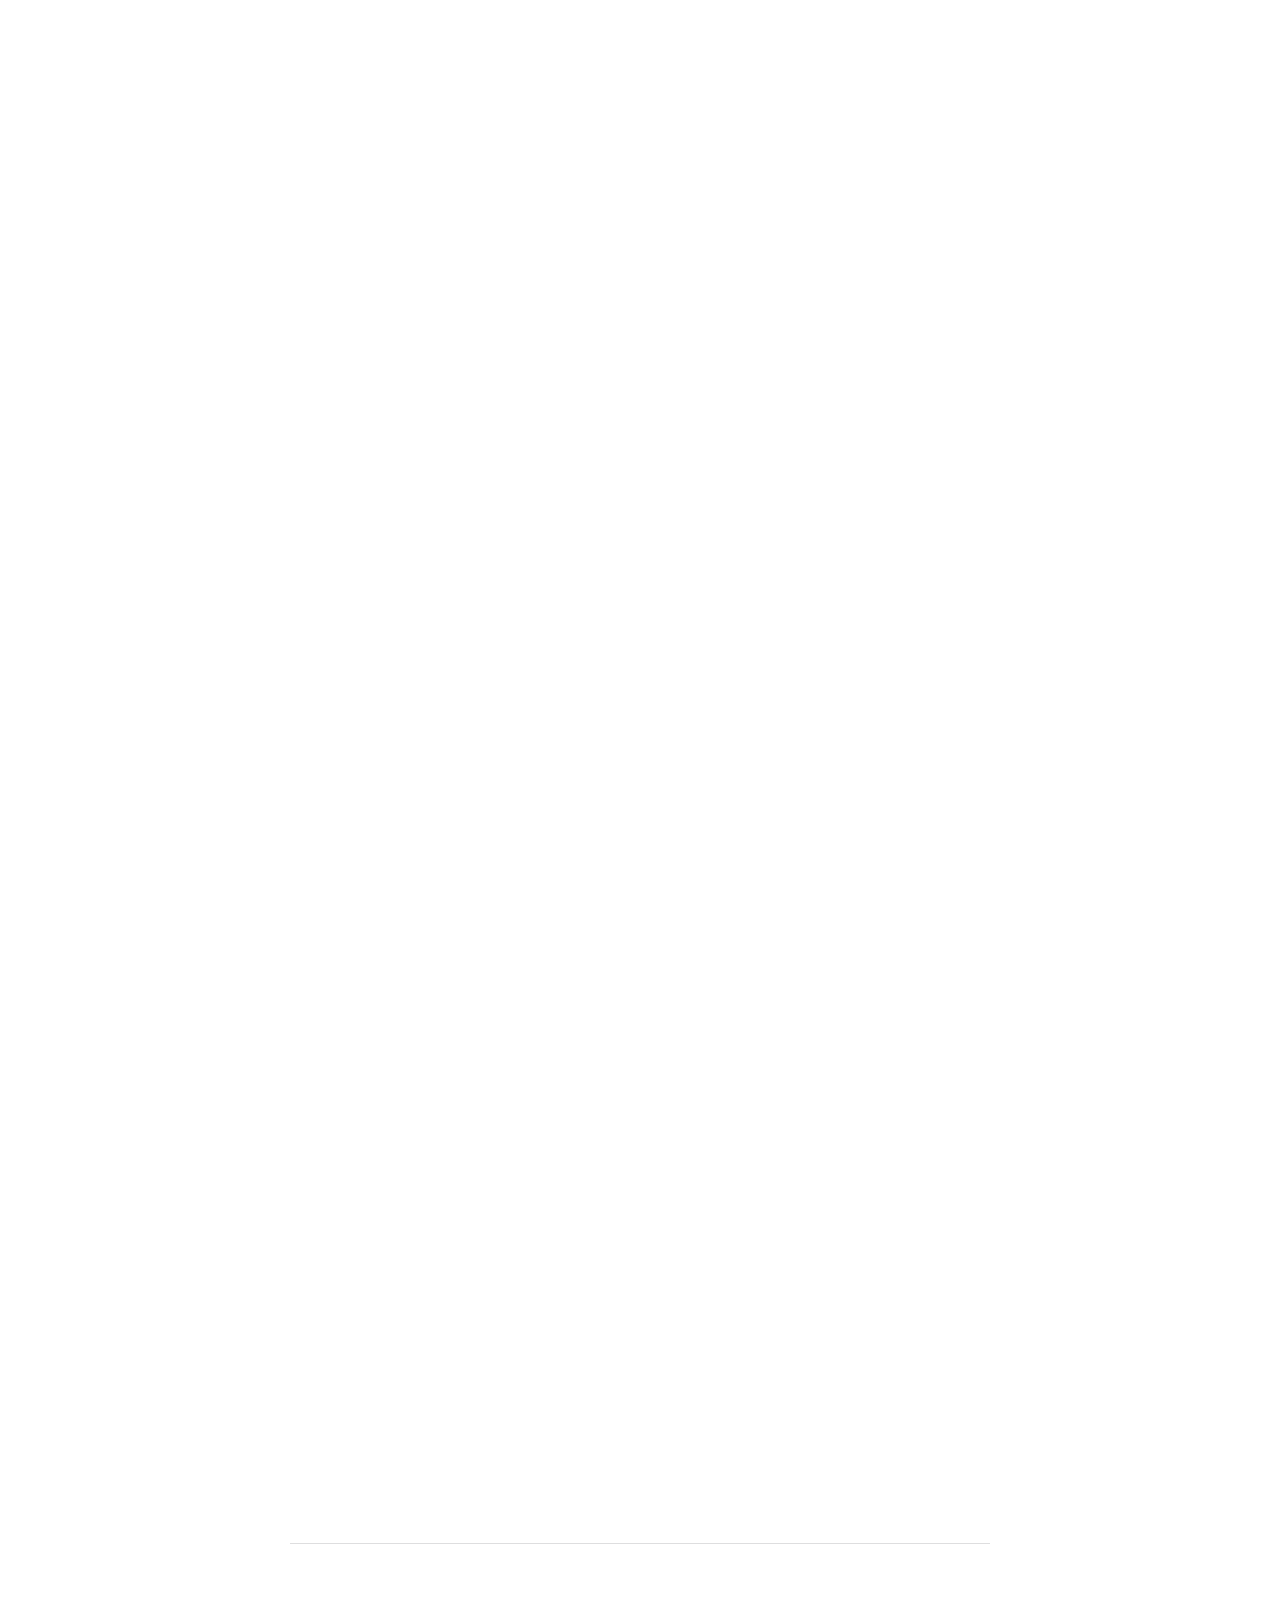
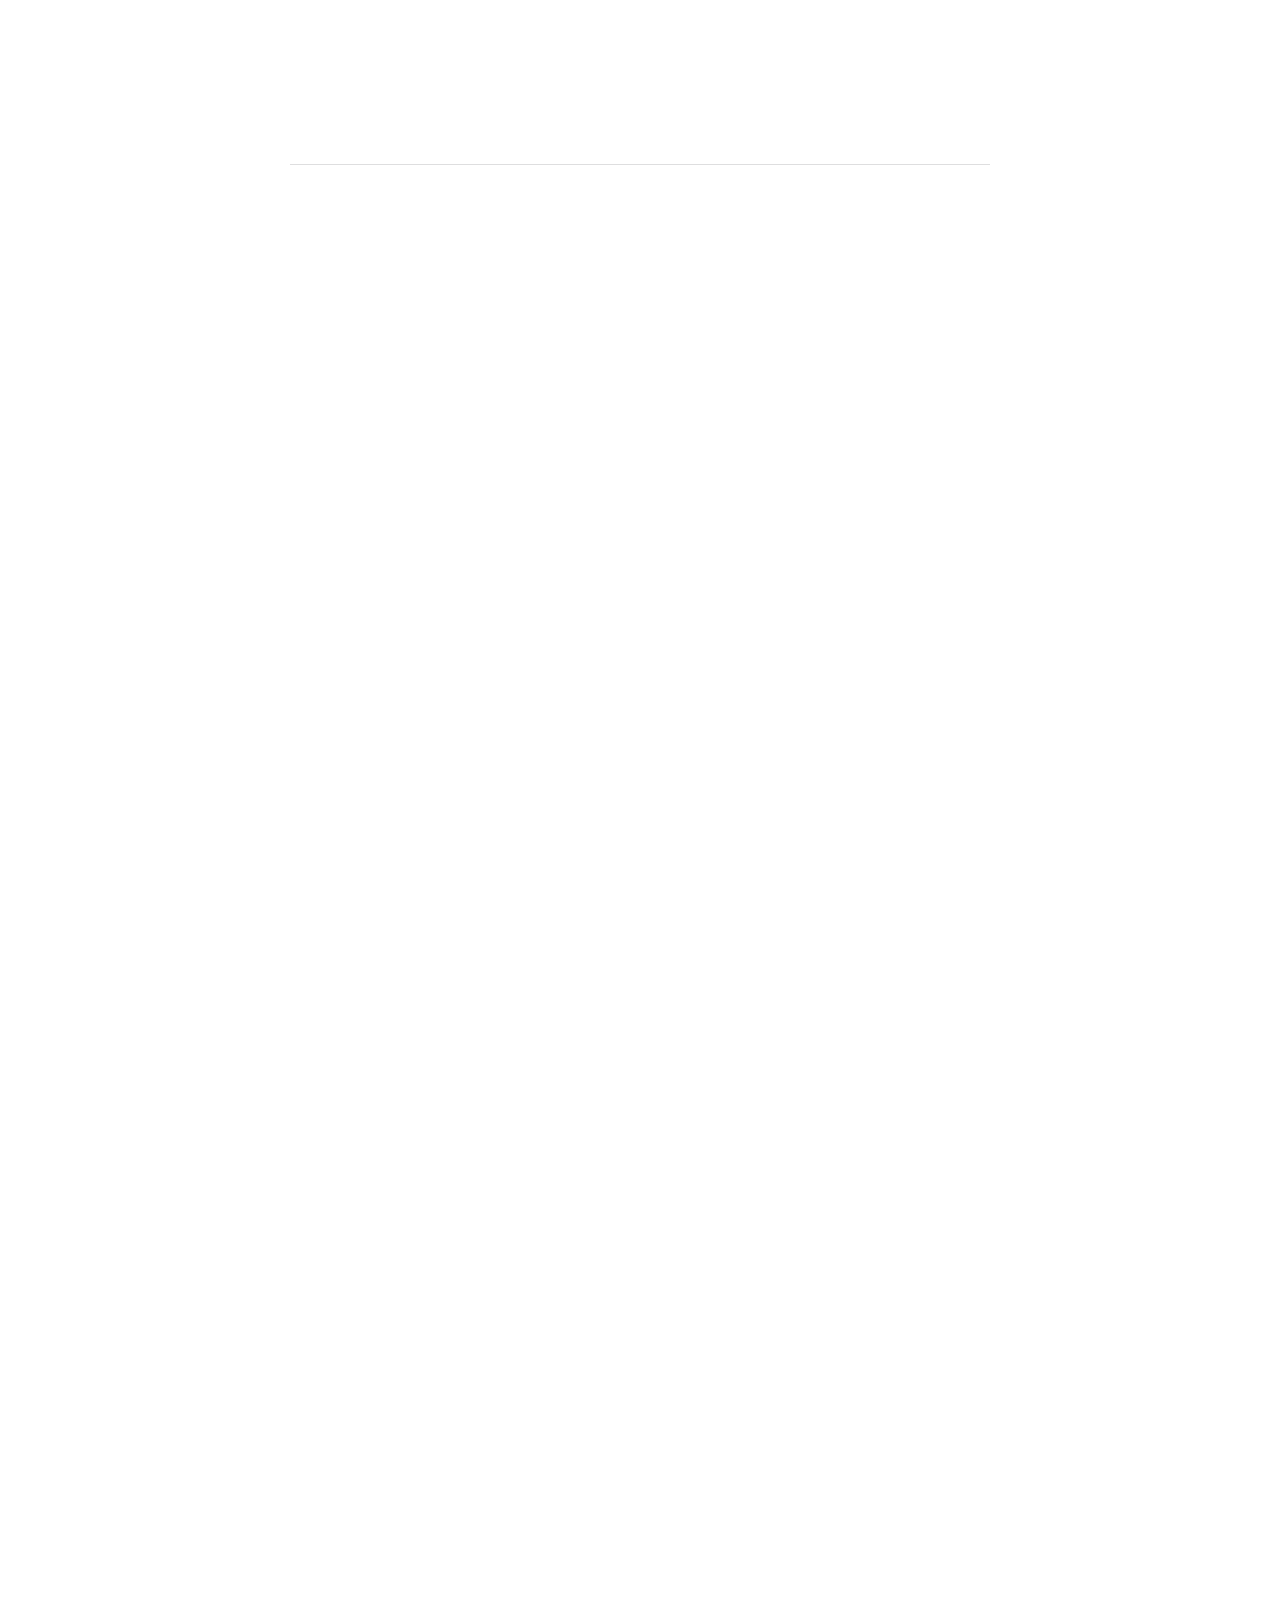
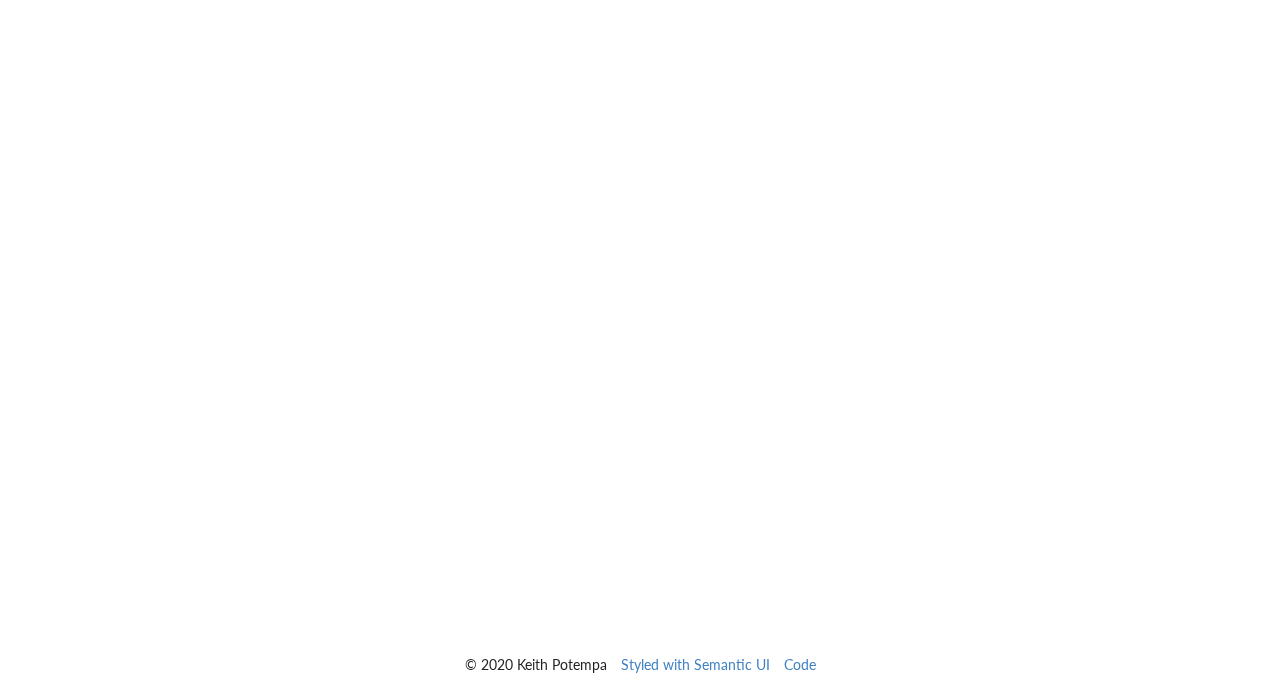
==== commit 41e14417: "updated portrait image, added django icon, updated about me" ====
--- a/index.html
+++ b/index.html
@@ -36,14 +36,14 @@
 			<div class="column three wide"></div>
 			<div class="column seven wide">
 				<img 
-					src="https://res.cloudinary.com/krp/image/upload/v1586973800/keithpotempa.com/Keith_Headshot_Optimized_keotlt.jpg" 
+					src="https://res.cloudinary.com/krp/image/upload/v1589980572/keithpotempa.com/Potempa_Keith_browser_oz7n72.jpg" 
 					alt="Portrait of Keith Potempa" 
 					class="avatar-img">
 			</div>
 			<div class="column four wide">
 				<h1 class="has-animation" data-delay="10"> Keith Potempa</h1>
 				<p class="has-animation" data-delay="20"> I am a full-stack developer based in Nashville</p>
-				<div class="ui four column grid centered">
+				<div class="ui three column grid centered">
 					<div class="column">
 						<a 
 							href="mailto:keithpotempa at gmail dot com?Subject=Greetings" 
@@ -71,7 +71,7 @@
 							<i class="linkedin icon large" title="LinkedIn Profile Link"></i>
 						</a>
 					</div>
-					<div class="column">
+					<!-- <div class="column">
 						<a 
 							href="https://twitter.com/keithrpotempa" 
 							target="_blank" 
@@ -79,7 +79,7 @@
 						>
 							<i class="twitter icon large" title="Twitter Profile Link"></i>
 						</a>
-					</div>
+					</div> -->
 				</div>
 			<div class="column two wide"></div>
 		</div>
@@ -115,7 +115,10 @@
 			</div>
 		</h2>
 		<p>
-			Software Developer with 4+ years proven IT experience in Sysadmin and Help Desk roles. Skilled educator, communicator, trainer, and technical writer. Confident working and thinking in both micro and macro scales from an extensive background and education in Creative Writing; with years writing novels and teaching novel structure courses to adults.
+			I've always had a passion for exploring and building complex mental models. What started with investigating DOS commands to install games built into a 4+ year career solving technical problems in Help Desk and SysAdmin roles. The thrill of automating tasks with Bash scripts got me interested in looking into coding. After taking some months of lessons on Treehouse, I was hooked, and decided to apply to Nashville Software School.
+		</p> 
+		<p>
+			With an MFA in Creative Writing, I have extensively studied, implemented, and taught courses on a highly structured approach to the art of writing a novel. My creative and analytic sides are never happier than when I'm submersed in the depths of a massive complex project. 
 		</p>
 	</div>
 
@@ -401,7 +404,17 @@
 		<i class="react icon huge"></i>
 		<i class="js square icon huge"></i>
 		<i class="python icon huge"></i>
-		<!-- TODO: NEEDS DJANGO ICON -->
+		<i class="icon huge">
+		<!-- This is a little hackey because Semantic UI currently doesn't have a Django icon -->
+			<img 
+				class="ui image huge lazyload" 
+				data-src="https://res.cloudinary.com/krp/image/upload/v1589982608/keithpotempa.com/djangologo_jub7xn.png" 
+				alt="The Django icon."
+				style="height:3em;"
+			>
+		</i>
+		<!-- TODO: SQL Logo -->
+		<!-- TODO: Firebase Logo -->
 		<i class="npm icon huge"></i>
 		<i class="html5 icon huge"></i>
 		<i class="css3 alternate icon huge"></i>
